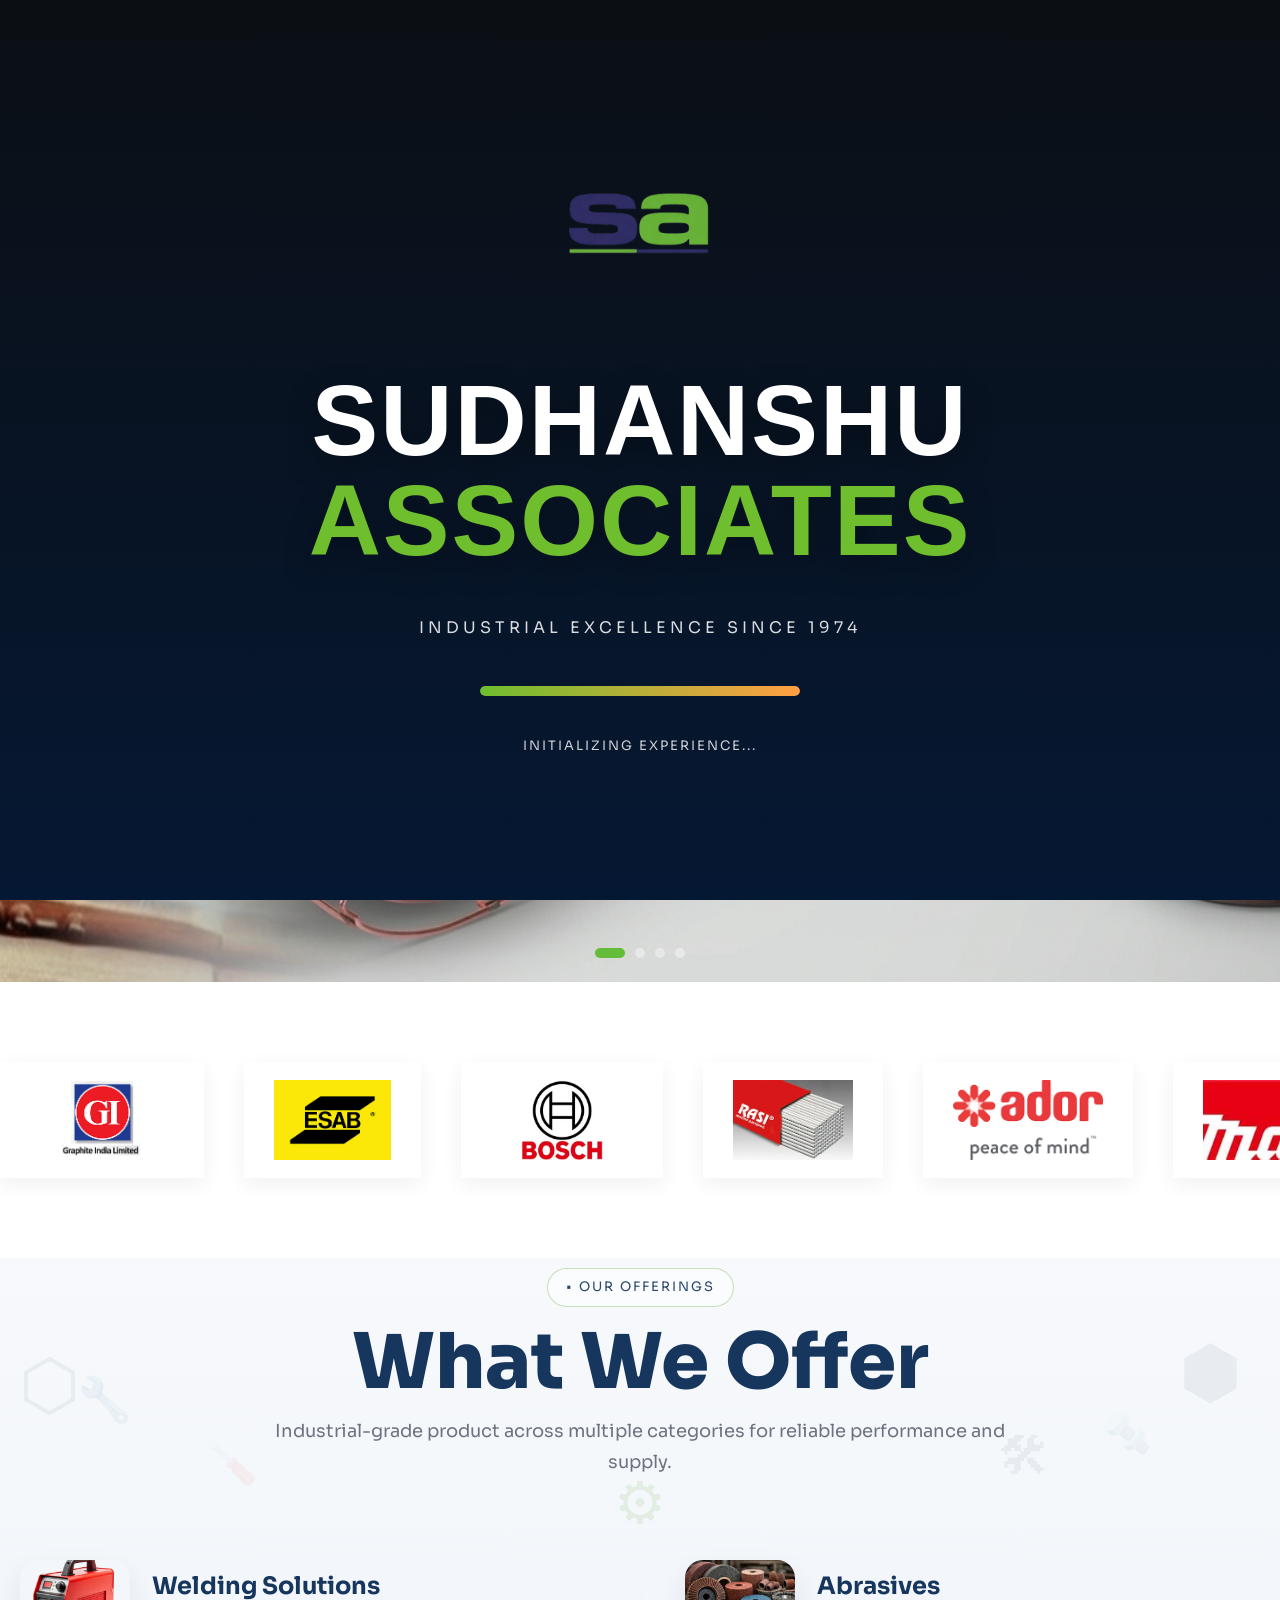
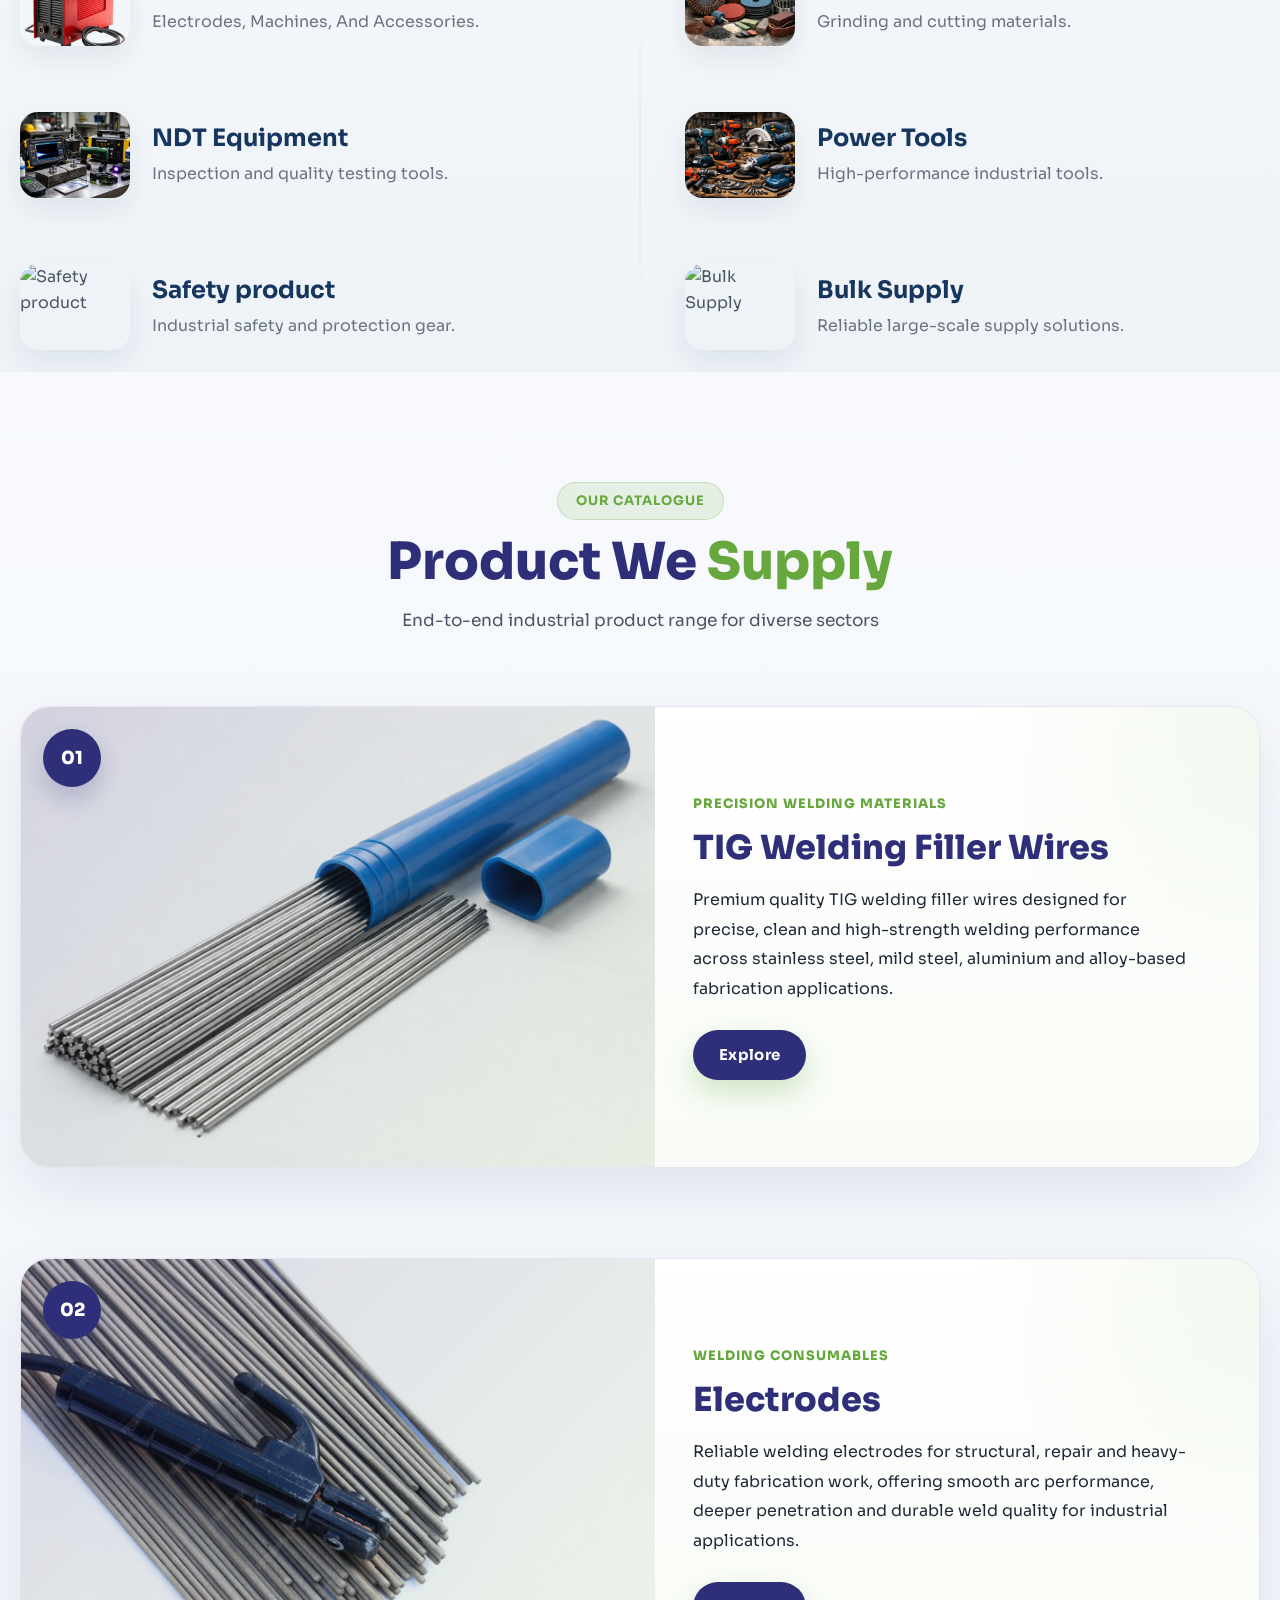
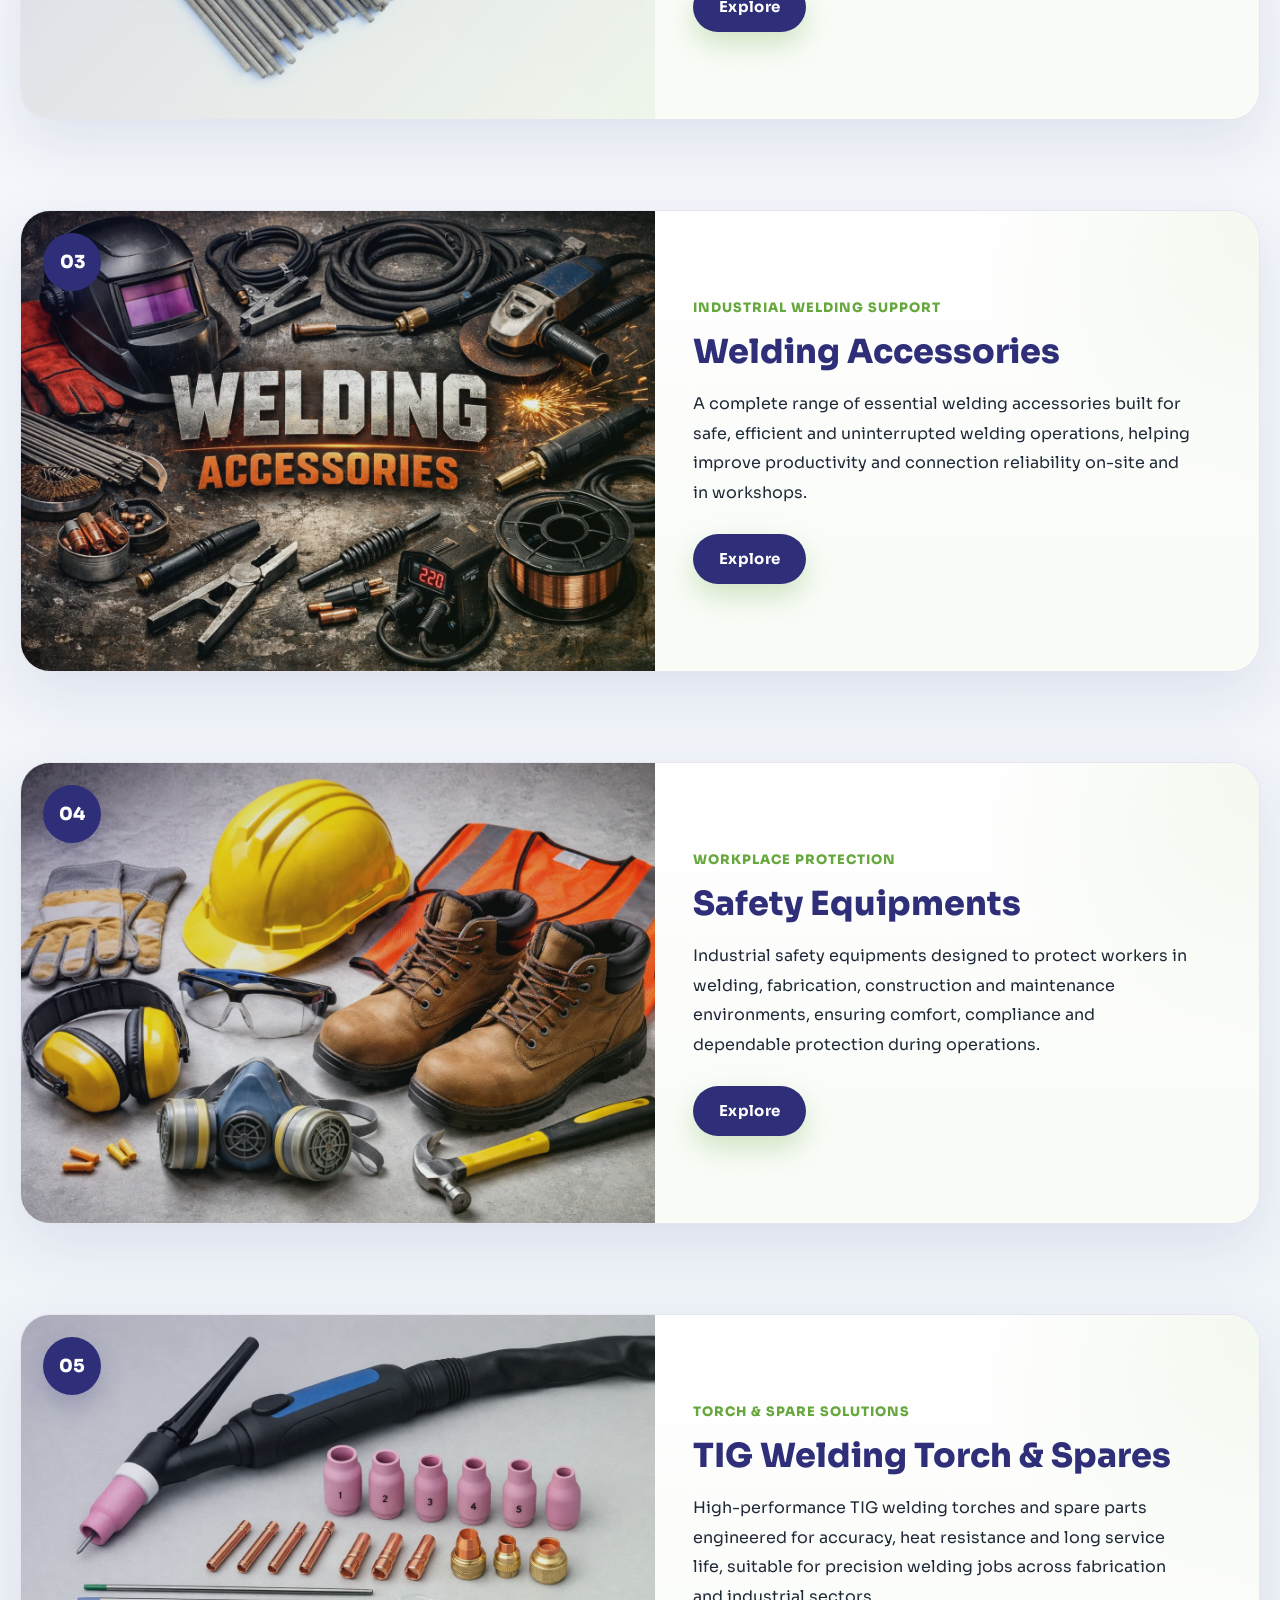
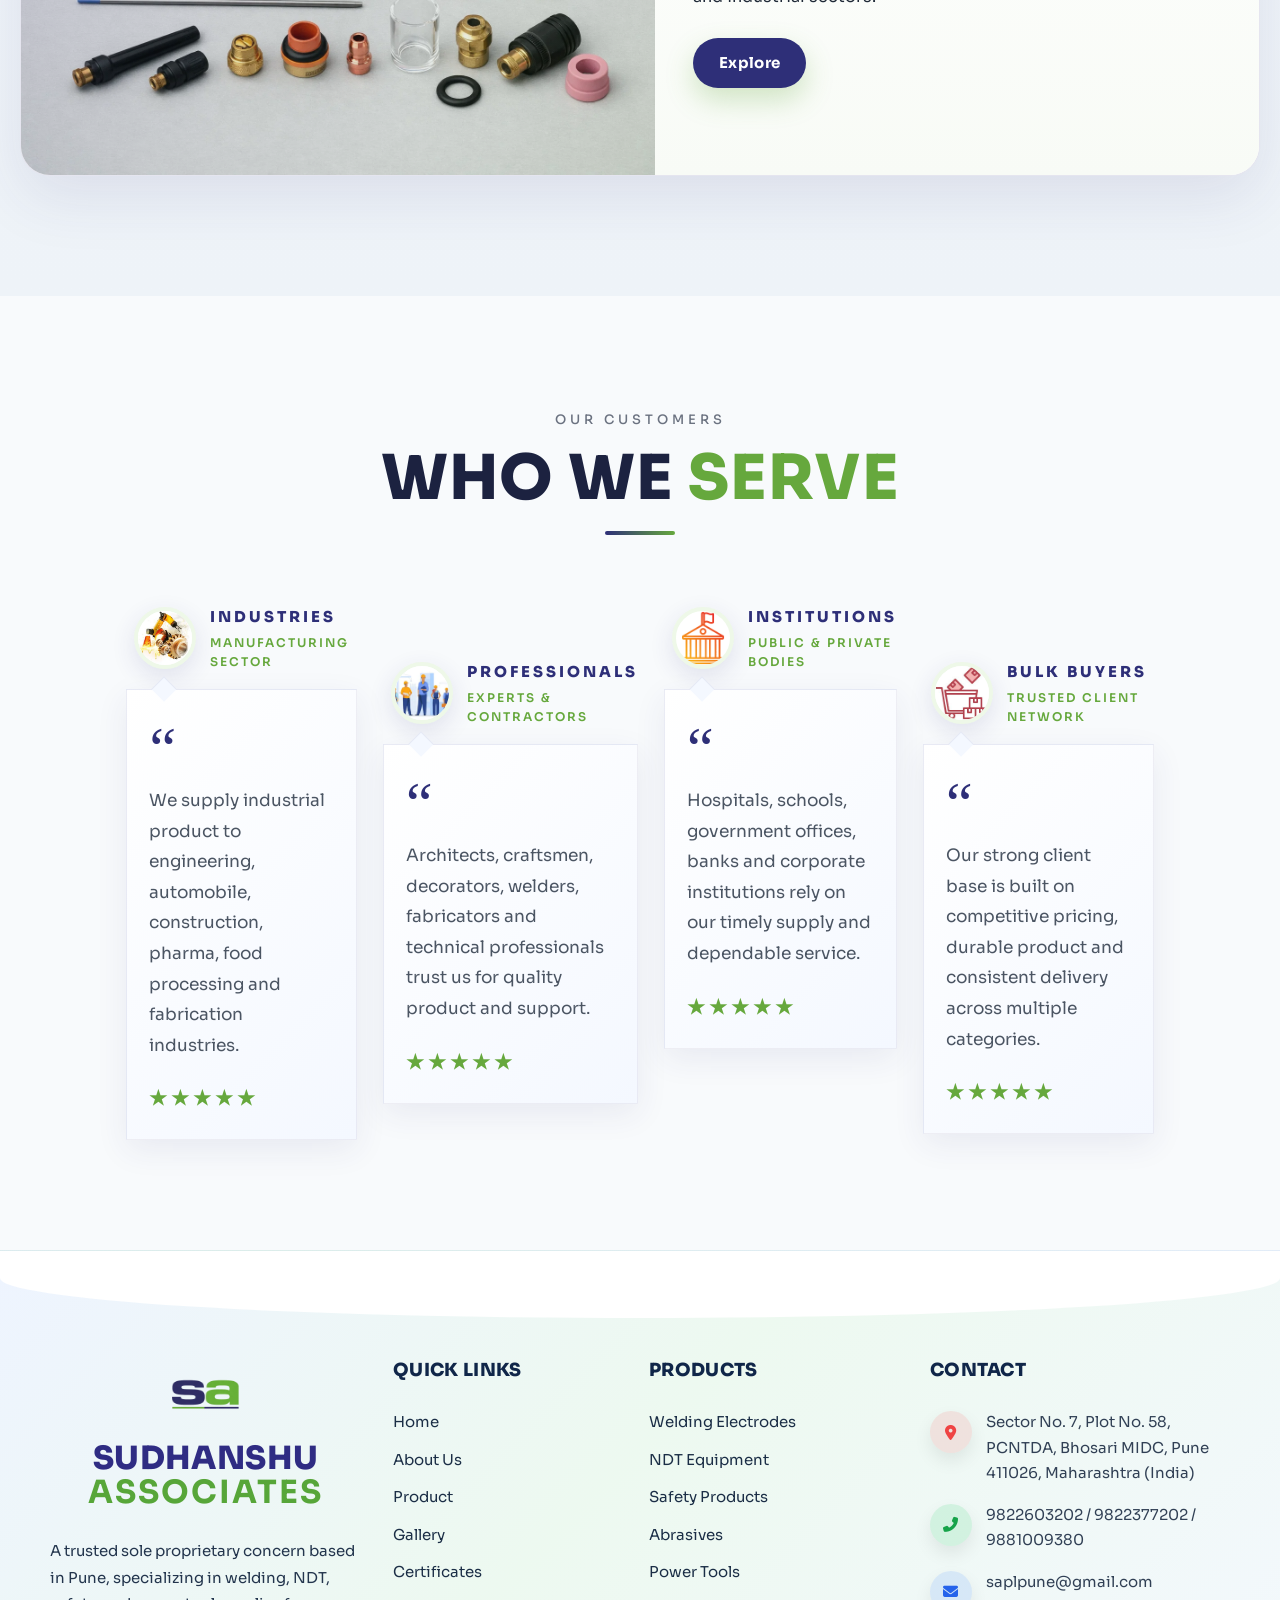
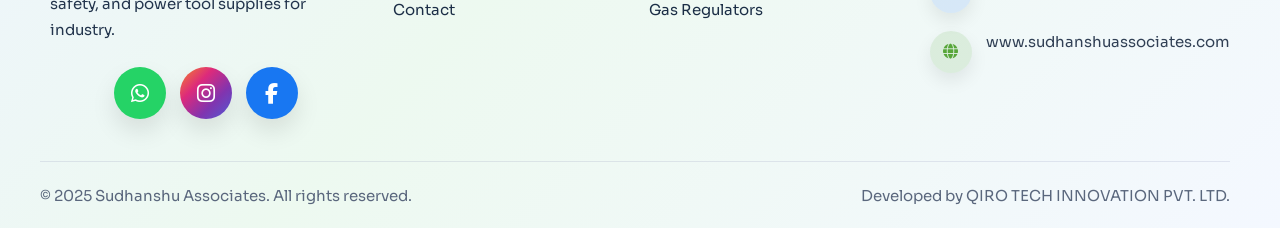
==== index.html @ d00ea1ec "update product page" ====
<!DOCTYPE html>
<html lang="en">

<head>
  <meta charset="UTF-8" />
  <meta name="viewport" content="width=device-width, initial-scale=1.0" />
  <title>Sudhanshu Associates – Industrial Excellence Since 1974</title>

  <!-- FAVICON -->
  <link rel="icon" type="image/png" href="img/new logo.png">
  <link rel="stylesheet" href="https://cdnjs.cloudflare.com/ajax/libs/font-awesome/6.5.0/css/all.min.css">
  <link rel="stylesheet" href="style.css" />
  <link rel="preconnect" href="https://fonts.googleapis.com" />
  <link
    href="https://fonts.googleapis.com/css2?family=Bebas+Neue&family=Outfit:wght@300;400;500;600;700;900&family=Playfair+Display:ital,wght@0,700;1,400&display=swap"
    rel="stylesheet" />
  <link
    href="https://fonts.googleapis.com/css2?family=Inter:wght@300;400;500;600;700&family=Sora:wght@400;600;700;800&display=swap"
    rel="stylesheet">
  <!-- AOS Animation -->
  <script src="https://cdnjs.cloudflare.com/ajax/libs/gsap/3.12.5/gsap.min.js"></script>
  <script src="https://cdnjs.cloudflare.com/ajax/libs/gsap/3.12.5/ScrollTrigger.min.js"></script>


  <link href="https://unpkg.com/aos@2.3.1/dist/aos.css" rel="stylesheet" />
  <!-- Three.js -->
  <script src="https://cdnjs.cloudflare.com/ajax/libs/three.js/r128/three.min.js"></script>
</head>

<body>
  <style>
    
    /* =========================
   FINAL MOBILE MENU FIX
========================= */
    .ps-mobile-overlay {
      display: none;
    }

    @media (max-width: 991px) {

      .ps-header {
        position: fixed !important;
        top: 0;
        left: 0;
        width: 100%;
        z-index: 10050 !important;
        background: rgba(255, 255, 255, 0.98) !important;
        backdrop-filter: blur(10px);
        -webkit-backdrop-filter: blur(10px);
      }

      .ps-header-inner {
        min-height: 72px;
        padding: 0 14px;
        display: flex;
        align-items: center;
        justify-content: space-between;
        position: relative;
        z-index: 10051;
      }

      .ps-logo-wrap,
      .ps-logo-box,
      .ps-logo-img,
      .ps-logo-text {
        position: relative;
        z-index: 10052 !important;
        opacity: 1 !important;
        visibility: visible !important;
      }

      .ps-logo-img {
        display: block !important;
        width: 54px;
        height: auto;
        object-fit: contain;
      }

      .ps-logo-title {
        color: #2E2F78 !important;
      }

      .ps-logo-sub {
        color: #66A83D !important;
      }

      .ps-menu-toggle {
        display: flex !important;
        width: 42px;
        height: 42px;
        padding: 0;
        border: none;
        background: transparent !important;
        align-items: center;
        justify-content: center;
        flex-direction: column;
        gap: 5px;
        cursor: pointer;
        z-index: 10053 !important;
      }

      .ps-menu-toggle span {
        display: block;
        width: 22px;
        height: 2.4px;
        border-radius: 999px;
        background: #1f2937 !important;
        transition: transform 0.3s ease, opacity 0.3s ease;
      }

      .ps-menu-toggle.active span:nth-child(1) {
        transform: translateY(7px) rotate(45deg);
      }

      .ps-menu-toggle.active span:nth-child(2) {
        opacity: 0;
      }

      .ps-menu-toggle.active span:nth-child(3) {
        transform: translateY(-7px) rotate(-45deg);
      }

      .ps-contact-btn {
        display: none !important;
      }

      .ps-mobile-overlay {
        display: block;
        position: fixed;
        top: 72px !important;
        left: 0;
        width: 100%;
        height: calc(100vh - 72px) !important;
        background: rgba(0, 0, 0, 0.18);
        opacity: 0;
        visibility: hidden;
        transition: 0.3s ease;
        z-index: 10039 !important;
      }

      .ps-mobile-overlay.active {
        opacity: 1;
        visibility: visible;
      }

      .ps-nav {
        position: fixed !important;
        top: 72px !important;
        left: 0;
        width: min(80vw, 320px) !important;
        height: calc(100vh - 72px) !important;
        background: #f3f3f3 !important;
        transform: translateX(-100%);
        transition: transform 0.35s ease;
        z-index: 10040 !important;
        overflow-y: auto;
        overflow-x: hidden;
        padding: 18px 22px 24px !important;
        border-top-right-radius: 24px;
        border-bottom-right-radius: 24px;
        box-shadow: 14px 0 35px rgba(0, 0, 0, 0.10);
      }

      .ps-nav.active {
        transform: translateX(0);
      }

      .ps-nav-list {
        display: flex !important;
        flex-direction: column !important;
        align-items: stretch;
        gap: 0;
        list-style: none;
        margin: 0 !important;
        padding: 0 !important;
        background: transparent !important;
        border: none !important;
        border-radius: 0 !important;
        box-shadow: none !important;
      }

      .ps-nav-list>li {
        width: 100%;
        border-bottom: 1px solid rgba(0, 0, 0, 0.07);
        background: transparent !important;
      }

      .ps-nav-list>li:last-child {
        border-bottom: none;
      }

      .ps-nav-link,
      .ps-dropdown-toggle,
      .ps-nav-link.active,
      .ps-nav-link:visited,
      .ps-nav-link:focus {
        width: 100%;
        display: flex !important;
        align-items: center;
        justify-content: space-between;
        padding: 18px 0 !important;
        text-decoration: none;
        color: #2E2F78 !important;
        font-weight: 700 !important;
        background: transparent !important;
        box-shadow: none !important;
        opacity: 1 !important;
        -webkit-text-fill-color: #2E2F78 !important;
      }

      .ps-nav-list li:first-child .ps-nav-link,
      .ps-nav-list li:first-child .ps-nav-link.active {
        color: #2E2F78 !important;
        -webkit-text-fill-color: #2E2F78 !important;
      }

      .ps-drop-caret,
      .ps-item-arrow {
        color: #2E2F78 !important;
      }

      .ps-dropdown-stage {
        display: none;
        position: static !important;
        width: 100% !important;
        max-width: 100% !important;
        transform: none !important;
        opacity: 1 !important;
        visibility: visible !important;
        pointer-events: auto !important;
        margin-top: 4px;
        padding: 0 !important;
        background: transparent !important;
        border: none !important;
        box-shadow: none !important;
      }

      .ps-dropdown.open .ps-dropdown-stage {
        display: block;
      }

      .ps-main-dropdown-box,
      .ps-sub-floating-box {
        width: 100% !important;
        max-width: 100% !important;
        border-radius: 14px;
        border: 1px solid rgba(0, 0, 0, 0.06);
        box-shadow: none !important;
        overflow: hidden;
        background: #ffffff !important;
      }

      .ps-main-products-scroll {
        max-height: 220px;
        overflow-y: auto;
      }

      .ps-main-product-item {
        width: 100%;
        display: flex;
        align-items: center;
        justify-content: space-between;
        text-align: left;
        border: none;
        border-bottom: 1px solid rgba(0, 0, 0, 0.06);
        background: #fff;
        color: #2E2F78;
        padding: 12px 14px;
        cursor: pointer;
      }

      .ps-submenu-panel {
        display: none;
      }

      .ps-submenu-panel.active {
        display: block;
      }

      .ps-submenu-panel a {
        display: block;
        padding: 11px 14px;
        text-decoration: none;
        border-bottom: 1px solid rgba(0, 0, 0, 0.05);
        background: #fff;
        color: #2E2F78 !important;
      }

      body.ps-menu-open {
        overflow: hidden;
      }

    
    }

    /* ==============================
   OUR CUSTOMERS / WHO WE SERVE
============================== */
    .clients-serve-section {
      padding: 110px 8%;
      background: #f8fafc;
      position: relative;
      overflow: hidden;
    }

    .clients-serve-section .container {
      max-width: 1300px;
      margin: 0 auto;
    }

    .clients-head {
      text-align: center;
      margin-bottom: 70px;
    }

    .clients-head .mini-title {
      display: inline-block;
      font-size: 13px;
      letter-spacing: 4px;
      text-transform: uppercase;
      color: #6b7280;
      margin-bottom: 14px;
      font-weight: 500;
    }

    .clients-head h2 {
      font-size: clamp(34px, 5vw, 62px);
      line-height: 1.1;
      font-weight: 800;
      color: #1c2240;
      margin: 0;
      text-transform: uppercase;
      letter-spacing: 1px;
    }

    .clients-head h2 span {
      color: #66A83D;
      /* logo green */
    }

    .clients-head .head-line {
      width: 70px;
      height: 4px;
      background: linear-gradient(90deg, #2E2F78, #66A83D);
      margin: 18px auto 0;
      border-radius: 10px;
    }

    .clients-grid {
      display: grid;
      grid-template-columns: repeat(4, 1fr);
      gap: 26px;
      align-items: start;
    }

    .client-box {
      position: relative;
    }

    .client-box.down {
      margin-top: 55px;
    }

    .client-top {
      display: flex;
      align-items: center;
      gap: 14px;
      margin-bottom: 18px;
      padding-left: 8px;
    }

    .client-avatar {
      width: 62px;
      height: 62px;
      border-radius: 50%;
      overflow: hidden;
      flex-shrink: 0;
      background: #ffffff;
      box-shadow: 0 8px 24px rgba(46, 47, 120, 0.12);
      border: 4px solid #eef8e8;
    }

    .client-avatar img {
      width: 100%;
      height: 100%;
      object-fit: cover;
    }

    .client-meta h4 {
      margin: 0;
      font-size: 15px;
      letter-spacing: 3px;
      color: #2E2F78;
      font-weight: 800;
    }

    .client-meta span {
      display: block;
      margin-top: 4px;
      font-size: 12px;
      letter-spacing: 2px;
      text-transform: uppercase;
      color: #66A83D;
      font-weight: 600;
    }

    .client-card {
      background: linear-gradient(135deg, #ffffff, #f4f8ff);
      border: 1px solid rgba(46, 47, 120, 0.08);
      padding: 28px 22px 24px;
      min-height: 250px;
      position: relative;
      transition: all 0.35s ease;
      box-shadow: 0 10px 30px rgba(46, 47, 120, 0.08);
    }

    .client-card::before {
      content: "";
      position: absolute;
      top: -10px;
      left: 28px;
      width: 18px;
      height: 18px;
      background: #f4f8ff;
      transform: rotate(45deg);
      border-left: 1px solid rgba(46, 47, 120, 0.08);
      border-top: 1px solid rgba(46, 47, 120, 0.08);
    }

    .client-card:hover {
      transform: translateY(-8px);
      box-shadow: 0 18px 40px rgba(46, 47, 120, 0.16);
      border-color: rgba(102, 168, 61, 0.22);
    }

    .quote-icon {
      font-size: 60px;
      line-height: 1;
      color: #2E2F78;
      font-family: Georgia, serif;
      margin-bottom: 8px;
    }

    .client-card p {
      font-size: 17px;
      line-height: 1.8;
      color: #4b5563;
      margin: 0 0 22px;
      font-weight: 400;
    }

    .client-stars {
      color: #66A83D;
      letter-spacing: 4px;
      font-size: 20px;
      font-weight: 700;
    }

    /* Responsive */
    @media (max-width: 1100px) {
      .clients-grid {
        grid-template-columns: repeat(2, 1fr);
      }

      .client-box.down {
        margin-top: 0;
      }
    }

    @media (max-width: 700px) {
      .clients-serve-section {
        padding: 80px 20px;
      }

      .clients-grid {
        grid-template-columns: 1fr;
        gap: 35px;
      }

      .clients-head {
        margin-bottom: 45px;
      }

      .client-card {
        min-height: auto;
      }

      .client-meta h4 {
        font-size: 14px;
        letter-spacing: 2px;
      }

      .client-card p {
        font-size: 15px;
        line-height: 1.7;
      }
    }

    /* =========================
   CERTIFICATE SECTION
========================= */
    .certificate-section {
      position: relative;
      padding: 110px 0;
      background:
        radial-gradient(circle at top left, rgba(232, 98, 10, 0.08), transparent 30%),
        linear-gradient(180deg, #f8fafc 0%, #edf2f7 100%);
      overflow: hidden;
    }

    .certificate-head {
      max-width: 860px;
      margin: 0 auto 54px;
      text-align: center;
    }

    .certificate-grid {
      display: grid;
      grid-template-columns: repeat(3, 1fr);
      gap: 28px;
    }

    .certificate-card {
      position: relative;
      background: #ffffff;
      border-radius: 28px;
      overflow: hidden;
      box-shadow: 0 18px 45px rgba(13, 27, 42, 0.08);
      border: 1px solid rgba(13, 27, 42, 0.06);
      transition: transform 0.45s ease, box-shadow 0.45s ease;
    }

    .certificate-card:hover {
      transform: translateY(-10px);
      box-shadow: 0 26px 60px rgba(13, 27, 42, 0.14);
    }

    .certificate-img-wrap {
      position: relative;
      height: 340px;
      overflow: hidden;
      background: #f4f4f4;
    }

    .certificate-img {
      width: 100%;
      height: 100%;
      object-fit: cover;
      display: block;
      transition: transform 0.6s ease;
    }

    .certificate-card:hover .certificate-img {
      transform: scale(1.06);
    }

    .certificate-overlay {
      position: absolute;
      inset: 0;
      background: linear-gradient(to top, rgba(13, 27, 42, 0.78), rgba(13, 27, 42, 0.18));
      display: flex;
      align-items: flex-end;
      justify-content: center;
      padding: 24px;
      opacity: 0;
      transition: opacity 0.4s ease;
    }

    .certificate-card:hover .certificate-overlay {
      opacity: 1;
    }

    .certificate-btn {
      display: inline-flex;
      align-items: center;
      justify-content: center;
      padding: 12px 22px;
      border-radius: 999px;
      background: linear-gradient(135deg, #66A83D, #f59d2a);
      color: #fff;
      text-decoration: none;
      font-weight: 600;
      font-size: 0.95rem;
      transition: transform 0.3s ease, box-shadow 0.3s ease;
      box-shadow: 0 12px 25px rgba(232, 98, 10, 0.24);
    }

    .certificate-btn:hover {
      transform: translateY(-2px);
      box-shadow: 0 18px 30px rgba(232, 98, 10, 0.30);
    }

    .certificate-content {
      padding: 26px 24px 28px;
    }

    .certificate-tag {
      display: inline-block;
      margin-bottom: 10px;
      font-size: 0.78rem;
      font-weight: 700;
      letter-spacing: 1.5px;
      text-transform: uppercase;
      color: #66A83D;
      background: rgba(232, 98, 10, 0.08);
      padding: 8px 12px;
      border-radius: 999px;
    }

    .certificate-content h3 {
      font-size: 1.35rem;
      line-height: 1.3;
      color: #0d1b2a;
      margin-bottom: 12px;
      font-family: var(--ff-head);
    }

    .certificate-content p {
      font-size: 0.98rem;
      line-height: 1.8;
      color: #5b6470;
      margin: 0;
    }

    /* Optional decorative glow */
    .certificate-section::before {
      content: "";
      position: absolute;
      width: 420px;
      height: 420px;
      right: -120px;
      top: -120px;
      border-radius: 50%;
      background: radial-gradient(circle, rgba(232, 98, 10, 0.14), transparent 70%);
      pointer-events: none;
    }

    /* Responsive */
    @media (max-width: 1100px) {
      .certificate-grid {
        grid-template-columns: repeat(2, 1fr);
      }
    }

    @media (max-width: 768px) {
      .certificate-section {
        padding: 85px 0;
      }

      .certificate-grid {
        grid-template-columns: 1fr;
        gap: 22px;
      }

      .certificate-img-wrap {
        height: 280px;
      }

      .certificate-content h3 {
        font-size: 1.2rem;
      }

      .certificate-content p {
        font-size: 0.92rem;
        line-height: 1.7;
      }
    }

    /* =========================
   product MEGA DROPDOWN
========================= */
    .nav-links {
      display: flex;
      align-items: center;
      gap: 28px;
      list-style: none;
      margin: 0;
      padding: 0;
    }

    .nav-links li {
      position: relative;
    }

    .nav-link {
      text-decoration: none;
      color: #0d1b2a;
      font-weight: 600;
      font-size: 16.8px;
      transition: color .3s ease;
    }

    .nav-link:hover {
      color: #66A83D;
    }

    .nav-item-dropdown {
      position: relative;
    }

    .dropdown-toggle {
      display: inline-flex;
      align-items: center;
      gap: 8px;
    }

    .dropdown-arrow {
      font-size: 12px;
      transition: transform .3s ease;
    }

    .nav-item-dropdown:hover .dropdown-arrow {
      transform: rotate(180deg);
    }

    .mega-dropdown {
      position: absolute;
      top: calc(100% + 18px);
      left: 50%;
      transform: translateX(-50%);
      width: 1180px;
      max-width: calc(100vw - 60px);
      background: #ffffff;
      border-radius: 26px;
      box-shadow: 0 25px 60px rgba(13, 27, 42, 0.14);
      border: 1px solid rgba(13, 27, 42, 0.08);
      padding: 28px 28px 24px;
      opacity: 0;
      visibility: hidden;
      pointer-events: none;
      transition: all .28s ease;
      z-index: 999;
    }

    .nav-item-dropdown:hover .mega-dropdown {
      opacity: 1;
      visibility: visible;
      pointer-events: auto;
      top: calc(100% + 12px);
    }

    .mega-dropdown-inner {
      display: grid;
      grid-template-columns: repeat(4, minmax(220px, 1fr));
      gap: 28px 34px;
    }

    .mega-col h4 {
      margin: 0 0 14px;
      font-size: 16px;
      line-height: 1.3;
      font-weight: 800;
    }

    .mega-col h4 a {
      color: #0d1b2a;
      text-decoration: none;
      transition: color .3s ease;
    }

    .mega-col h4 a:hover {
      color: #66A83D;
    }

    .mega-col ul {
      list-style: none;
      padding: 0;
      margin: 0;
    }

    .mega-col ul li {
      margin-bottom: 12px;
    }

    .mega-col ul li a {
      text-decoration: none;
      color: #425466;
      font-size: 15px;
      line-height: 1.5;
      transition: color .3s ease, padding-left .3s ease;
    }

    .mega-col ul li a:hover {
      color: #66A83D;
      padding-left: 4px;
    }

    .mega-col-cta {
      display: flex;
      align-items: center;
      justify-content: flex-start;
    }

    .mega-view-all-btn {
      display: inline-flex;
      align-items: center;
      justify-content: center;
      min-width: 220px;
      padding: 14px 22px;
      border-radius: 12px;
      border: 1px solid #0b9b8a;
      color: #0b9b8a;
      text-decoration: none;
      font-weight: 600;
      transition: all .3s ease;
    }

    .mega-view-all-btn:hover {
      background: #0b9b8a;
      color: #fff;
    }

    /* keep dropdown open while moving cursor */
    .nav-item-dropdown::after {
      content: "";
      position: absolute;
      left: 0;
      right: 0;
      top: 100%;
      height: 24px;
    }

    /* =========================
   MOBILE product DROPDOWN
========================= */
    .mobile-dropdown-item {
      width: 100%;
    }

    .mobile-dropdown-toggle {
      width: 100%;
      background: none;
      border: none;
      outline: none;
      color: #0d1b2a;
      font-size: 16px;
      font-weight: 600;
      text-align: left;
      padding: 14px 0;
      display: flex;
      align-items: center;
      justify-content: space-between;
      cursor: pointer;
    }

    .mobile-submenu {
      display: none;
      padding: 0 0 10px 14px;
      border-left: 2px solid rgba(232, 98, 10, 0.18);
      margin-bottom: 10px;
    }

    .mobile-submenu a {
      display: block;
      text-decoration: none;
      color: #425466;
      font-size: 14px;
      padding: 9px 0;
      line-height: 1.5;
    }

    .mobile-submenu a:hover {
      color: #66A83D;
    }

    .mobile-dropdown-item.active .mobile-submenu {
      display: block;
    }

    .mobile-dropdown-item.active .mobile-dropdown-toggle span {
      transform: rotate(180deg);
    }

    .mobile-dropdown-toggle span {
      transition: transform .3s ease;
    }

    /* =========================
   RESPONSIVE
========================= */
    @media (max-width: 1200px) {
      .mega-dropdown {
        width: 1000px;
      }

      .mega-dropdown-inner {
        grid-template-columns: repeat(3, minmax(220px, 1fr));
      }
    }

    @media (max-width: 991px) {
      .nav-item-dropdown .mega-dropdown {
        display: none;
      }
    }

    /* =========================
   SPLASH SCREEN
========================= */
    #splash {
      position: fixed;
      inset: 0;
      width: 100%;
      height: 100vh;
      overflow: hidden;
      z-index: 99999;
      display: flex;
      align-items: center;
      justify-content: center;
      background: #0b0f14;
    }

    /* Video Background */
    .splash-video {
      position: absolute;
      inset: 0;
      width: 100%;
      height: 100%;
      object-fit: cover;
      z-index: 1;
    }

    /* Dark Overlay */
    .splash-overlay {
      position: absolute;
      inset: 0;
      background: linear-gradient(135deg,
          rgba(7, 10, 15, 0.78),
          rgba(12, 18, 26, 0.68),
          rgba(232, 98, 10, 0.18));
      z-index: 2;
    }

    /* Canvas */
    #splash-canvas {
      position: absolute;
      inset: 0;
      width: 100%;
      height: 100%;
      z-index: 3;
      pointer-events: none;
    }

    /* Content */
    .splash-content {
      position: relative;
      z-index: 4;
      text-align: center;
      padding: 20px;
      max-width: 700px;
      width: 100%;
    }

    /* Logo Ring */
    .splash-logo-ring {
      position: relative;
      width: 180px;
      height: 180px;
      margin: 0 auto 24px;
      display: flex;
      align-items: center;
      justify-content: center;
    }

    .ring-svg {
      position: absolute;
      inset: 0;
      width: 100%;
      height: 100%;
      transform: rotate(-90deg);
    }

    .ring-track {
      fill: none;
      stroke: rgba(255, 255, 255, 0.18);
      stroke-width: 6;
    }

    .ring-progress {
      fill: none;
      stroke: #66A83D;
      stroke-width: 6;
      stroke-linecap: round;
      stroke-dasharray: 534;
      stroke-dashoffset: 534;
      animation: splashRing 3s linear forwards;
    }

    @keyframes splashRing {
      to {
        stroke-dashoffset: 0;
      }
    }

    .splash-logo-img {
      width: 95px;
      height: 95px;
      object-fit: contain;
      border-radius: 50%;
      background: rgba(255, 255, 255, 0.08);
      backdrop-filter: blur(8px);
      padding: 10px;
      box-shadow: 0 10px 30px rgba(0, 0, 0, 0.35);
    }

    /* Text */
    .splash-title {
      margin: 0;
      font-size: clamp(2rem, 5vw, 4.4rem);
      line-height: 1;
      font-weight: 900;
      letter-spacing: 2px;
      color: #2E2F78;
      text-shadow: 0 10px 30px rgba(0, 0, 0, 0.35);
    }

    .splash-title span {
      color: #66A83D;
    }

    .splash-sub {
      margin: 14px 0 24px;
      font-size: 1rem;
      letter-spacing: 3px;
      text-transform: uppercase;
      color: rgba(255, 255, 255, 0.85);
    }

    /* Loading Bar */
    .splash-bar {
      width: min(320px, 85%);
      height: 8px;
      margin: 0 auto 14px;
      background: rgba(255, 255, 255, 0.12);
      border-radius: 999px;
      overflow: hidden;
      backdrop-filter: blur(6px);
    }

    .splash-bar-fill {
      width: 0%;
      height: 100%;
      border-radius: 999px;
      background: linear-gradient(90deg, #66A83D, #ff9b50);
      animation: splashLoad 3s linear forwards;
    }

    @keyframes splashLoad {
      to {
        width: 100%;
      }
    }

    .splash-loading {
      margin: 0;
      font-size: 0.95rem;
      color: rgba(255, 255, 255, 0.8);
      letter-spacing: 1px;
    }

    /* Mobile */
    @media (max-width: 768px) {
      .splash-logo-ring {
        width: 150px;
        height: 150px;
      }

      .splash-logo-img {
        width: 78px;
        height: 78px;
      }

      .splash-sub {
        font-size: 0.84rem;
        letter-spacing: 2px;
      }
    }

    /* =========================
   product MEGA DROPDOWN
========================= */

    :root {
      --sa-brand: #1f3a5f;
      --sa-brand-light: #4f7cac;
      --sa-brand-dark: #0b1c2c;
      --sa-white: #ffffff;
      --sa-text: #0d1b2a;
      --sa-muted: #667085;
      --sa-border: rgba(13, 27, 42, 0.08);
      --sa-shadow: 0 22px 60px rgba(15, 23, 42, 0.12);
      --sa-shadow-soft: 0 12px 30px rgba(15, 23, 42, 0.07);
    }

    /* parent li */
    .sa-has-mega {
      position: relative;
    }

    /* nav link */
    .sa-nav-link-with-arrow {
      display: flex;
      align-items: center;
      gap: 6px;
      text-decoration: none;
      color: var(--sa-text);
      font-size: 1rem;
      font-weight: 600;
      padding: 30px 0;
      transition: color 0.3s ease;
    }

    .sa-nav-link-with-arrow:hover {
      color: var(--sa-brand);
    }

    .sa-arrow {
      font-size: 0.78rem;
      transition: transform 0.3s ease;
      line-height: 1;
    }

    /* mega menu box */
    /* =========================
   SIMPLE PRODUCT DROPDOWN
========================= */
    /* =========================
   PRODUCT DROPDOWN
========================= */
    /* =========================
   PRODUCT DROPDOWN SKETCH STYLE
========================= */
    .sa-has-product {
      position: relative;
    }

    .sa-nav-link-with-arrow {
      display: flex;
      align-items: center;
      gap: 8px;
    }

    .sa-arrow {
      transition: transform 0.3s ease;
    }

    /* wrapper */
    .sa-product-dropdown-wrap {
      position: absolute;
      top: 100%;
      left: 0;
      display: flex;
      align-items: flex-start;
      gap: 18px;
      padding-top: 0;
      opacity: 0;
      visibility: hidden;
      pointer-events: none;
      z-index: 999;
      transition: opacity 0.25s ease, visibility 0.25s ease;
    }

    /* hover open */
    .sa-has-product:hover .sa-product-dropdown-wrap,
    .sa-product-dropdown-wrap:hover {
      opacity: 1;
      visibility: visible;
      pointer-events: auto;
    }

    .sa-has-product:hover .sa-arrow {
      transform: rotate(180deg);
    }

    /* left tall box */
    .sa-main-product-box {
      width: 310px;
      max-height: 520px;
      overflow-y: auto;
      background: #ffffff;
      border: 1px solid rgba(13, 27, 42, 0.10);
      border-radius: 18px;
      box-shadow: 0 18px 45px rgba(15, 23, 42, 0.14);
      padding: 14px;
    }

    .sa-main-product-box::-webkit-scrollbar {
      width: 6px;
    }

    .sa-main-product-box::-webkit-scrollbar-thumb {
      background: rgba(31, 58, 95, 0.18);
      border-radius: 20px;
    }

    .sa-main-product-link {
      display: flex;
      align-items: center;
      justify-content: space-between;
      gap: 10px;
      text-decoration: none;
      width: 100%;
      padding: 13px 14px;
      margin-bottom: 8px;
      border-radius: 14px;
      border: 1px solid rgba(13, 27, 42, 0.06);
      background: #f8fafc;
      color: var(--sa-text);
      font-size: 0.95rem;
      font-weight: 700;
      line-height: 1.35;
      transition: all 0.25s ease;
    }

    .sa-main-product-link:last-child {
      margin-bottom: 0;
    }

    .sa-main-product-link:hover,
    .sa-main-product-link.active {
      background: #ffffff;
      border-color: rgba(31, 58, 95, 0.18);
      box-shadow: 0 10px 22px rgba(15, 23, 42, 0.06);
    }

    .sa-link-arrow {
      flex-shrink: 0;
      color: var(--sa-brand);
      font-size: 1rem;
    }

    /* right small box */
    .sa-sub-product-box {
      width: 255px;
      min-height: 180px;
      background: #ffffff;
      border: 1px solid rgba(13, 27, 42, 0.10);
      border-radius: 16px;
      box-shadow: 0 18px 45px rgba(15, 23, 42, 0.12);
      padding: 14px;
      margin-top: 14px;
    }

    .sa-submenu-panel {
      display: none;
      flex-direction: column;
      gap: 8px;
    }

    .sa-submenu-panel.active {
      display: flex;
    }

    .sa-submenu-panel a {
      text-decoration: none;
      padding: 11px 12px;
      border-radius: 12px;
      background: #f8fafc;
      border: 1px solid rgba(13, 27, 42, 0.06);
      color: var(--sa-text);
      font-size: 0.9rem;
      font-weight: 600;
      line-height: 1.35;
      transition: all 0.25s ease;
    }

    .sa-submenu-panel a:hover {
      background: #ffffff;
      border-color: rgba(31, 58, 95, 0.16);
      transform: translateX(2px);
    }

    /* =========================
   MOBILE
========================= */
    @media (max-width: 991px) {
      .sa-has-product {
        width: 100%;
      }

      .sa-nav-link-with-arrow {
        width: 100%;
        justify-content: space-between;
        padding: 14px 0;
      }

      .sa-product-dropdown-wrap {
        position: static;
        display: none;
        opacity: 1;
        visibility: visible;
        pointer-events: auto;
        gap: 12px;
        flex-direction: column;
        margin-top: 10px;
      }

      .sa-has-product.open .sa-product-dropdown-wrap {
        display: flex;
      }

      .sa-has-product:hover .sa-arrow {
        transform: none;
      }

      .sa-has-product.open .sa-arrow {
        transform: rotate(180deg);
      }

      .sa-main-product-box,
      .sa-sub-product-box {
        width: 100%;
        max-height: 280px;
        margin-top: 0;
        border-radius: 14px;
        box-shadow: none;
      }
    }

    @media (max-width: 640px) {
      .sa-main-product-link {
        font-size: 0.88rem;
        padding: 12px;
      }

      .sa-submenu-panel a {
        font-size: 0.84rem;
        padding: 10px 11px;
      }
    }

    /* CONTACT BUTTON STYLE UPDATE */
    .nav-cta {
      background: #1e3a8a;
      /* Blue background */
      color: #ffffff !important;
      /* White text */
      padding: 10px 24px;
      /* same size ठेवण्यासाठी */
      border-radius: 30px;
      font-weight: 600;
      text-decoration: none;
      transition: all 0.3s ease;
    }

    /* Hover effect */
    .nav-cta:hover {
      background: #0f2a6b;
      /* Dark blue on hover */
      color: #ffffff;
    }


/* =========================================================
   HERO SLIDER
========================================================= */

/* =========================================================
   HERO SLIDER
========================================================= */

.hero-slider{
  position: relative;
  width: 100%;
  height: 100vh;
  overflow: hidden;
  background: #000;
}

.hero-slides{
  position: relative;
  width: 100%;
  height: 100%;
}

.hero-slide{
  position: absolute;
  inset: 0;
  width: 100%;
  height: 100%;
  opacity: 0;
  visibility: hidden;
  transition: opacity .7s ease;
  z-index: 1;
}

.hero-slide.active{
  opacity: 1;
  visibility: visible;
  z-index: 2;
}

/* =========================================================
   COMMON IMAGE
========================================================= */

.hero-slide img{
  width: 100%;
  height: 100%;
  display: block;
}

/* =========================================================
   DESKTOP IMAGE
========================================================= */

.desktop-banner{
  position: absolute;
  inset: 0;
  object-fit: cover;
  object-position: center;
  display: block;
}

/* =========================================================
   MOBILE IMAGE
========================================================= */

.mobile-banner{
  display: none;
}

/* =========================================================
   OVERLAY
========================================================= */

.hero-slide-overlay{
  position: absolute;
  inset: 0;
  background: linear-gradient(
    to bottom,
    rgba(0,0,0,0.08),
    rgba(0,0,0,0.03)
  );
  z-index: 2;
}

/* =========================================================
   DOTS
========================================================= */

.hero-slider-dots{
  position: absolute;
  left: 50%;
  bottom: 24px;
  transform: translateX(-50%);
  display: flex;
  gap: 10px;
  z-index: 10;
}

.hero-dot{
  width: 10px;
  height: 10px;
  border: none;
  border-radius: 50%;
  background: rgba(255,255,255,0.4);
  cursor: pointer;
  transition: .3s;
}

.hero-dot.active{
  width: 30px;
  border-radius: 999px;
  background: #65bc38;
}

/* =========================================================
   LAPTOP
========================================================= */

@media (max-width: 1200px){

  .hero-slider{
    height: 92vh;
  }

}

/* =========================================================
   TABLET + MOBILE
========================================================= */

@media (max-width: 991px){

  .hero-slider{
    height: 100vh;
  }

  .hero-slide{
    position: absolute;
    inset: 0;
    width: 100%;
    height: 100%;
  }

  /* HIDE DESKTOP */
  .desktop-banner{
    display: none;
  }

  /* SHOW MOBILE */
  .mobile-banner{
    display: block;
    position: absolute;
    inset: 0;

    width: 100%;
    height: 100%;

    object-fit: cover;
    object-position: center top;
  }

  .hero-slide-overlay{
    display: none;
  }

  .hero-slider-dots{
    bottom: 100px;
  }

}

/* =========================================================
   MOBILE
========================================================= */

@media (max-width: 767px){

  .hero-slider{
    height: 100svh;
  }

  .mobile-banner{
    object-fit: cover;
    object-position: center top;
  }

}

/* =========================================================
   SMALL MOBILE
========================================================= */

@media (max-width: 480px){

  .hero-dot{
    width: 8px;
    height: 8px;
  }

  .hero-dot.active{
    width: 22px;
  }

}

/* =========================
   PRODUCT SECTION
========================= */
    .product-section {
      padding: 100px 20px;
      background: #f5f6f2;
    }

    .product-shell {
      max-width: 1400px;
      margin: 0 auto;
    }

    .section-header {
      text-align: center;
      margin-bottom: 50px;
    }

    .section-eyebrow {
      font-size: 14px;
      font-weight: 700;
      letter-spacing: 2px;
      text-transform: uppercase;
      color: #65bc38;
      margin-bottom: 12px;
    }

    .section-heading {
      font-size: clamp(34px, 5vw, 58px);
      line-height: 1.05;
      color: #1b2430;
      margin: 0 0 14px;
    }

    .section-heading em {
      color: #65bc38;
      font-style: normal;
    }

    .section-sub {
      font-size: 18px;
      color: #5c6675;
      margin: 0;
    }

    .stack-product {
      display: flex;
      flex-direction: column;
      gap: 30px;
    }

    .product-stack-card {
      display: grid;
      grid-template-columns: 1.05fr 1fr;
      align-items: center;
      gap: 48px;
      background: #ffffff;
      border-radius: 34px;
      padding: 30px;
      box-shadow: 0 10px 40px rgba(0, 0, 0, 0.06);
      position: sticky;
      top: 110px;
    }

    /* zig-zag */
    .product-stack-card:nth-child(even) .psc-media {
      order: 2;
    }

    .product-stack-card:nth-child(even) .psc-content {
      order: 1;
    }

    /* image side */
    .psc-media {
      position: relative;
      min-height: 430px;
      border-radius: 28px;
      overflow: hidden;
      background: #3b7ced;
    }

    .psc-image {
      width: 100%;
      height: 100%;
      display: block;
      object-fit: cover;
      object-position: center;
    }

    .psc-overlay {
      position: absolute;
      inset: 0;
      background: linear-gradient(to top, rgba(0, 0, 0, 0.10), rgba(0, 0, 0, 0.02));
      pointer-events: none;
    }

    .psc-badge {
      position: absolute;
      top: 22px;
      left: 22px;
      width: 50px;
      height: 50px;
      border-radius: 50%;
      background: rgba(255, 255, 255, 0.96);
      color: #1f2c3b;
      display: flex;
      align-items: center;
      justify-content: center;
      font-weight: 800;
      font-size: 15px;
      z-index: 2;
    }

    /* text side */
    .psc-content {
      display: flex;
      flex-direction: column;
      justify-content: center;
    }

    .psc-kicker {
      display: inline-block;
      margin-bottom: 14px;
      font-size: 14px;
      font-weight: 800;
      letter-spacing: 2px;
      text-transform: uppercase;
      color: #65bc38;
    }

    .psc-content h3 {
      font-size: clamp(30px, 3vw, 46px);
      line-height: 1.08;
      color: #17212b;
      margin: 0 0 16px;
    }

    .psc-content p {
      font-size: 17px;
      line-height: 1.8;
      color: #536071;
      margin: 0 0 22px;
      max-width: 95%;
    }

    .psc-tags {
      list-style: none;
      display: flex;
      flex-wrap: wrap;
      gap: 10px;
      margin: 0;
      padding: 0;
    }

    .psc-tags li {
      padding: 10px 14px;
      border-radius: 999px;
      background: #eef4e8;
      color: #223042;
      font-size: 13px;
      font-weight: 700;
      border: 1px solid rgba(101, 188, 56, 0.14);
    }

    /* tablet */
    @media (max-width: 991px) {
      .product-stack-card {
        grid-template-columns: 1fr;
        gap: 24px;
        padding: 24px;
        top: 90px;
      }

      .product-stack-card:nth-child(even) .psc-media,
      .product-stack-card:nth-child(even) .psc-content {
        order: unset;
      }

      .psc-media {
        min-height: 340px;
      }

      .psc-content p {
        max-width: 100%;
      }
    }

    /* mobile */
    @media (max-width: 575px) {
      .product-section {
        padding: 72px 14px;
      }

      .section-header {
        margin-bottom: 32px;
      }

      .section-sub {
        font-size: 15px;
      }

      .stack-product {
        gap: 18px;
      }

      .product-stack-card {
        padding: 16px;
        border-radius: 24px;
        gap: 18px;
        top: 72px;
      }

      .psc-media {
        min-height: 240px;
        border-radius: 18px;
      }

      .psc-badge {
        top: 14px;
        left: 14px;
        width: 42px;
        height: 42px;
        font-size: 13px;
      }

      .psc-kicker {
        font-size: 11px;
        letter-spacing: 1.5px;
        margin-bottom: 10px;
      }

      .psc-content h3 {
        font-size: 26px;
        margin-bottom: 12px;
      }

      .psc-content p {
        font-size: 14px;
        line-height: 1.65;
        margin-bottom: 16px;
      }

      .psc-tags {
        gap: 8px;
      }

      .psc-tags li {
        font-size: 12px;
        padding: 8px 12px;
      }
    }

    /* tablet */
    @media (max-width: 991px) {
      .product-stack-card {
        grid-template-columns: 1fr;
        gap: 22px;
        top: 90px;
      }

      .product-stack-card:nth-child(even) .psc-media,
      .product-stack-card:nth-child(even) .psc-content {
        order: unset;
      }

      .psc-media {
        min-height: 340px;
      }

      .psc-content {
        padding: 0;
      }
    }

    /* mobile */
    @media (max-width: 575px) {
      .stack-product {
        gap: 22px;
      }

      .product-stack-card {
        padding: 16px;
        border-radius: 22px;
        top: 74px;
      }

      .psc-media {
        min-height: 240px;
        border-radius: 18px;
      }

      .psc-badge {
        width: 44px;
        height: 44px;
        font-size: 13px;
        top: 14px;
        left: 14px;
      }

      .psc-kicker {
        font-size: 11px;
        margin-bottom: 10px;
      }

      .psc-content h3 {
        font-size: 26px;
        line-height: 1.12;
      }

      .psc-content p {
        font-size: 14px;
        line-height: 1.65;
      }

      .psc-tags {
        gap: 8px;
      }

      .psc-tags li {
        font-size: 12px;
        padding: 8px 12px;
      }
    }

    .psc-content h3 {
      color: #ffffff;
    }

    .psc-content p {
      color: rgba(255, 255, 255, 0.95);
    }

    .psc-tags li {
      color: #ffffff;
    }

    .psc-content {
      background: rgba(10, 15, 25, 0.75);
      backdrop-filter: blur(10px);
      border-radius: 20px;
      padding: 24px;
    }

    .psc-explore-btn {
      display: inline-flex;
      align-items: center;
      justify-content: center;
      margin-top: 18px;
      padding: 12px 22px;
      background: #fff;
      color: #fff;
      text-decoration: none;
      font-size: 14px;
      font-weight: 600;
      border-radius: 999px;
      transition: all 0.3s ease;
      box-shadow: 0 10px 24px rgba(13, 110, 253, 0.22);
    }

    .psc-explore-btn:hover {
      background: #084298;
      transform: translateY(-2px);
      color: #fff;
    }

    /* =========================================================
   FINAL PRODUCT STACK SECTION CSS
   Normal Layout + Stack Animation
========================================================= */

    .sa-product-section {
      padding: 110px 20px 120px;
      background: linear-gradient(180deg, #f7f9fc 0%, #eef3f8 100%);
      overflow: visible;
    }

    .sa-product-shell {
      width: 100%;
      max-width: 100%;
      margin: 0 auto;
    }

    .sa-product-header {
      text-align: center;
      margin-bottom: 70px;
    }

    .sa-product-eyebrow {
      display: inline-block;
      margin-bottom: 14px;
      padding: 8px 18px;
      background: rgba(102, 168, 61, 0.12);
      color: #66A83D;
      border: 1px solid rgba(102, 168, 61, 0.24);
      border-radius: 999px;
      font-size: 13px;
      font-weight: 700;
      letter-spacing: 1px;
      text-transform: uppercase;
    }

    .sa-product-heading {
      margin: 0;
      font-size: clamp(2rem, 4vw, 3.5rem);
      line-height: 1.1;
      font-weight: 800;
      color: #2E2F78;
    }

    .sa-product-heading em {
      color: #66A83D;
      font-style: normal;
    }

    .sa-product-sub {
      max-width: 760px;
      margin: 16px auto 0;
      font-size: 17px;
      line-height: 1.7;
      color: #4b5563;
    }

    /* STACK WRAPPER */
    .sa-product-stack {
      position: relative;
      overflow: visible;
    }

    /* STACK CARD */
    .sa-product-card {
      position: sticky;
      top: 110px;
      display: grid;
      grid-template-columns: 1.05fr 1fr;
      /* same layout for all cards */
      align-items: stretch;
      width: 100%;
      max-width: 100%;
      min-height: 460px;
      margin: 0 auto 90px;
      border-radius: 30px;
      overflow: hidden;
      background: #ffffff;
      border: 1px solid rgba(46, 47, 120, 0.12);
      box-shadow: 0 22px 60px rgba(46, 47, 120, 0.10);
      transform-origin: center top;
      transition: transform 0.35s ease, box-shadow 0.35s ease;
      will-change: transform;
    }

    .sa-product-card:last-child {
      margin-bottom: 0;
    }

    /* stack order */
    .sa-product-card:nth-child(1) {
      z-index: 1;
    }

    .sa-product-card:nth-child(2) {
      z-index: 2;
    }

    .sa-product-card:nth-child(3) {
      z-index: 3;
    }

    .sa-product-card:nth-child(4) {
      z-index: 4;
    }

    .sa-product-card:nth-child(5) {
      z-index: 5;
    }

    .sa-product-card:nth-child(6) {
      z-index: 6;
    }

    /* MEDIA */
    .sa-product-media {
      position: relative;
      min-height: 460px;
      height: 100%;
      overflow: hidden;
      background: #dfe7f2;
    }

    .sa-product-image {
      width: 100%;
      height: 100%;
      object-fit: cover;
      /* image proper fit */
      object-position: center;
      /* image proper center */
      display: block;
      transition: transform 0.7s ease;
    }

    .sa-product-card:hover .sa-product-image {
      transform: scale(1.04);
    }

    .sa-product-overlay {
      position: absolute;
      inset: 0;
      background: linear-gradient(135deg,
          rgba(46, 47, 120, 0.18) 0%,
          rgba(102, 168, 61, 0.10) 100%);
      pointer-events: none;
    }

    .sa-product-badge {
      position: absolute;
      top: 22px;
      left: 22px;
      width: 58px;
      height: 58px;
      border-radius: 50%;
      background: #2E2F78;
      color: #fff;
      display: flex;
      align-items: center;
      justify-content: center;
      font-size: 18px;
      font-weight: 800;
      box-shadow: 0 12px 25px rgba(46, 47, 120, 0.22);
      z-index: 2;
    }

    /* CONTENT */
    .sa-product-content {
      padding: 42px 38px;
      display: flex;
      flex-direction: column;
      justify-content: center;
      background:
        radial-gradient(circle at top right, rgba(102, 168, 61, 0.08), transparent 38%),
        linear-gradient(180deg, #ffffff 0%, #f8fbf6 100%);
    }

    .sa-product-kicker {
      display: inline-block;
      margin-bottom: 14px;
      color: #66A83D;
      font-size: 13px;
      font-weight: 800;
      letter-spacing: 1px;
      text-transform: uppercase;
    }

    .sa-product-content h3 {
      margin: 0 0 16px;
      font-size: clamp(1.7rem, 2.6vw, 2.35rem);
      line-height: 1.2;
      color: #2E2F78;
      font-weight: 800;
    }

    .sa-product-content p {
      margin: 0;
      max-width: 95%;
      font-size: 16px;
      line-height: 1.85;
      color: #1f2937;
    }

    .sa-product-btn {
      display: inline-flex;
      align-items: center;
      justify-content: center;
      width: fit-content;
      margin-top: 26px;
      padding: 13px 26px;
      border-radius: 999px;
      background: #2E2F78;
      color: #ffffff;
      text-decoration: none;
      font-size: 15px;
      font-weight: 700;
      letter-spacing: 0.3px;
      transition: all 0.3s ease;
      box-shadow: 0 12px 28px rgba(102, 168, 61, 0.28);
    }

    .sa-product-btn:hover {
      background: #66A83D;
      color: #ffffff;
      transform: translateY(-2px);
      box-shadow: 0 16px 32px rgba(46, 47, 120, 0.24);
    }

    /* TABLET */
    @media (max-width: 991px) {
      .sa-product-section {
        padding: 90px 18px 90px;
      }

      .sa-product-header {
        margin-bottom: 48px;
      }

      .sa-product-card {
        position: relative;
        top: auto;
        grid-template-columns: 1fr;
        min-height: auto;
        margin-bottom: 28px;
        transform: none !important;
      }

      .sa-product-media {
        min-height: 320px;
      }

      .sa-product-content {
        padding: 30px 24px;
      }

      .sa-product-content p {
        max-width: 100%;
      }
    }

    /* MOBILE */
    @media (max-width: 575px) {
      .sa-product-section {
        padding: 80px 14px 90px;
      }

      .sa-product-header {
        margin-bottom: 42px;
      }

      .sa-product-sub {
        font-size: 15px;
        line-height: 1.7;
      }

      .sa-product-media {
        min-height: 240px;
      }

      .sa-product-badge {
        width: 46px;
        height: 46px;
        font-size: 15px;
        top: 16px;
        left: 16px;
      }

      .sa-product-content {
        padding: 24px 18px;
      }

      .sa-product-content h3 {
        font-size: 1.45rem;
      }

      .sa-product-content p {
        font-size: 14px;
        line-height: 1.75;
      }

      .sa-product-btn {
        width: 100%;
        text-align: center;
      }
    }

    .whatsapp-float {
      position: fixed;
      bottom: 25px;
      right: 25px;
      width: 58px;
      height: 58px;
      background: #25D366;
      color: #fff;
      border-radius: 50%;
      display: flex;
      align-items: center;
      justify-content: center;
      font-size: 26px;
      z-index: 9999;
      box-shadow: 0 10px 25px rgba(0, 0, 0, 0.25);
      transition: all 0.3s ease;
    }

    .whatsapp-float:hover {
      transform: scale(1.1);
      background: #1ebe5d;
    }

    /* ═══════════════════════════════════════
   SPLASH SCREEN
═══════════════════════════════════════ */
    #splash {
      position: fixed;
      inset: 0;
      width: 100%;
      height: 100vh;
      overflow: hidden;
      z-index: 99999;
      display: flex;
      align-items: center;
      justify-content: center;
    }

    /* VIDEO */
    .splash-video {
      position: absolute;
      inset: 0;
      width: 100%;
      height: 100%;
      object-fit: cover;
    }

    /* OVERLAY */
    .splash-overlay {
      position: absolute;
      inset: 0;
      background:
        linear-gradient(180Deg, rgba(255, 255, 255, 0), rgb(5, 24, 51));
    }

    /* CONTENT */
    .splash-content {
      position: relative;
      z-index: 2;
      text-align: center;
      width: 90%;
    }

    /* LOGO */
    .splash-top-logo {
      margin-bottom: 40px;
  
    }

    .splash-top-logo img {
      width: clamp(250px, 18vw, 400px);
      /* 🔥 responsive large size */
      height: auto;
      display: block;
      margin: 0 auto;
    }

    /* TITLE */
    .splash-title {
      margin: 0;
      font-size: clamp(48px, 8vw, 100px);
      font-weight: 900;
      color: #fff;
      text-transform: uppercase;
      line-height: 1;
    }

    .splash-title span {
      color: #6fbe2e;
    }

    /* SUBTITLE */
    .splash-sub {
      margin: 25px 0;
      font-size: 16px;
      letter-spacing: 4px;
      color: rgba(255, 255, 255, 0.85);
    }

    /* BAR */
    .splash-bar {
      width: 320px;
      height: 10px;
      margin: 0 auto 20px;
      background: rgba(255, 255, 255, 0.2);
      border-radius: 50px;
      overflow: hidden;
    }

    .splash-bar-fill {
      width: 0%;
      height: 100%;
      background: linear-gradient(90deg, #6fbe2e, #ff9f43);
      animation: load 3.5s ease forwards;
    }

    /* TEXT */
    .splash-loading {
      font-size: 13px;
      letter-spacing: 2px;
      color: rgba(255, 255, 255, 0.8);
    }

    /* ANIMATION */
    @keyframes load {
      to {
        width: 100%;
      }
    }

    /* HIDE */
    #splash.hide {
      opacity: 0;
      visibility: hidden;
      transition: 0.8s ease;
    }
  </style>
  <div id="splash">

    <!-- Background Video -->
    <video class="splash-video" autoplay muted loop playsinline>
      <source src="img/Sudhanshu_bg.mp4" type="video/mp4">
    </video>

    <!-- Overlay -->
     <div class="splash-overlay"></div> 

    <!-- Content -->
    <div class="splash-content">

      <!-- Logo -->
      <div class="splash-top-logo">
        <img src="img/logobg.png" alt="Logo">
      </div>

      <!-- Title -->
      <h1 class="splash-title">
        SUDHANSHU <br>
        <span>ASSOCIATES</span>
      </h1>

      <!-- Subtitle -->
      <p class="splash-sub">INDUSTRIAL EXCELLENCE SINCE 1974</p>

      <!-- Progress -->
      <div class="splash-bar">
        <div class="splash-bar-fill"></div>
      </div>

      <p class="splash-loading">INITIALIZING EXPERIENCE...</p>

    </div>
  </div>

  <!-- ═══════════════════════════════════════
     NAVBAR
═══════════════════════════════════════ -->
  <!-- =========================
     NEW PREMIUM HEADER
========================= -->
  <header class="ps-header">
    <div class="ps-header-inner">

      <!-- Logo -->
      <!-- <a href="index.html" class="ps-logo-wrap">
        <div class="ps-logo-box">
          <img src="img/logobg.png" alt="Sudhanshu Associates Logo" class="ps-logo-img">
        </div>

        <div class="ps-logo-text">
          <span class="ps-logo-title">SUDHANSHU </span>
          <span class="ps-logo-sub">ASSOCIATES</span>
        </div>
      </a> -->

          <!-- LOGO -->
    <a href="index.html" class="ps-logo-wrap">
      <div class="ps-logo-vertical">
        <img src="img/logobg.png" class="ps-logo-big">
        <div class="ps-logo-text-new">SUDHANSHU <span>ASSOCIATES</span></div>
      </div>
    </a>

      <!-- Menu Toggle -->
      <button class="ps-menu-toggle" id="psMenuToggle" type="button" aria-label="Open Menu">
        <span></span>
        <span></span>
        <span></span>
      </button>

      <!-- Nav -->
      <nav class="ps-nav" id="psNav">
        <ul class="ps-nav-list">
          <li><a href="index.html" class="ps-nav-link active">Home</a></li>
          <li><a href="about.html" class="ps-nav-link">About</a></li>
          <li class="ps-dropdown ps-dropdown-mega" id="psProductsDropdown">
            <a href="product.html" class="ps-nav-link ps-dropdown-toggle" id="psProductsToggle">
              Product <span class="ps-drop-caret">▼</span>
            </a>

            <div class="ps-dropdown-stage">

              <!-- LEFT MAIN PRODUCTS -->
              <div class="ps-main-dropdown-box">
                <div class="ps-main-products-scroll">

                  <button class="ps-main-product-item active" data-target="ps-submenu-1" type="button">
                    <span>TIG Welding Filler Wires</span>
                    <span class="ps-item-arrow">›</span>
                  </button>

                  <button class="ps-main-product-item" data-target="ps-submenu-2" type="button">
                    <span>Electrodes</span>
                    <span class="ps-item-arrow">›</span>
                  </button>

                  <button class="ps-main-product-item" data-target="ps-submenu-3" type="button">
                    <span>Welding Accessories</span>
                    <span class="ps-item-arrow">›</span>
                  </button>

                  <button class="ps-main-product-item" data-target="ps-submenu-4" type="button">
                    <span>Safety Equipments</span>
                    <span class="ps-item-arrow">›</span>
                  </button>

                  <button class="ps-main-product-item" data-target="ps-submenu-5" type="button">
                    <span>TIG Welding Torch &amp; Spares</span>
                    <span class="ps-item-arrow">›</span>
                  </button>

                  <button class="ps-main-product-item" data-target="ps-submenu-6" type="button">
                    <span>CO2 Welding Torch &amp; Spares</span>
                    <span class="ps-item-arrow">›</span>
                  </button>

                  <button class="ps-main-product-item" data-target="ps-submenu-7" type="button">
                    <span>Gas Cutting &amp; Brazing</span>
                    <span class="ps-item-arrow">›</span>
                  </button>

                  <button class="ps-main-product-item" data-target="ps-submenu-8" type="button">
                    <span>DP Testing Materials</span>
                    <span class="ps-item-arrow">›</span>
                  </button>

                  <button class="ps-main-product-item" data-target="ps-submenu-9" type="button">
                    <span>Pressure Regulators &amp; Spares</span>
                    <span class="ps-item-arrow">›</span>
                  </button>

                  <button class="ps-main-product-item" data-target="ps-submenu-10" type="button">
                    <span>Welding Machines</span>
                    <span class="ps-item-arrow">›</span>
                  </button>

                  <button class="ps-main-product-item" data-target="ps-submenu-11" type="button">
                    <span>Air Drying Paint</span>
                    <span class="ps-item-arrow">›</span>
                  </button>

                  <button class="ps-main-product-item" data-target="ps-submenu-12" type="button">
                    <span>Polishing Machines</span>
                    <span class="ps-item-arrow">›</span>
                  </button>

                  <button class="ps-main-product-item" data-target="ps-submenu-13" type="button">
                    <span>Hand Tools</span>
                    <span class="ps-item-arrow">›</span>
                  </button>

                  <button class="ps-main-product-item" data-target="ps-submenu-14" type="button">
                    <span>Abrasives</span>
                    <span class="ps-item-arrow">›</span>
                  </button>

                  <button class="ps-main-product-item" data-target="ps-submenu-15" type="button">
                    <span>Cutting Tools</span>
                    <span class="ps-item-arrow">›</span>
                  </button>

                  <button class="ps-main-product-item" data-target="ps-submenu-16" type="button">
                    <span>Power Tools</span>
                    <span class="ps-item-arrow">›</span>
                  </button>

                </div>
              </div>

                <!-- RIGHT SUBMENU -->
              <div class="ps-sub-floating-box">
                <div class="ps-submenu-panel active" id="ps-submenu-1">
                  <a href="product.html#tig-filler-wires">Stainless Steel Tig Welding Wires</a>
                  <a href="product.html#tig-filler-wires">Mild Steel Tig Welding Wires</a>
                  <a href="product.html#tig-filler-wires">Aluminium Tig Welding Wires</a>
                  <a href="product.html#tig-filler-wires">Silver Brazing</a>
                </div>

                <div class="ps-submenu-panel" id="ps-submenu-2">
                  <a href="product.html#electrodes">M  S Electrodes</a>
                  <a href="product.html#electrodes">S S Electrodes</a>
                  <a href="product.html#electrodes">Hard Facing Electrodes</a>
                </div>

                <div class="ps-submenu-panel" id="ps-submenu-3">
                  <a href="product.html#apron-chrome-leather">Apron - Chrome Leather</a>
                  <a href="product.html#wire-brush">Wire Brush</a>
                  <a href="product.html#cable-lugs">Cable Lugs</a>
                  <a href="product.html#chipping-hammer">Chipping Hammer</a>
                  <a href="product.html#cable-connectors">Cable Connectors</a>
                  <a href="product.html#welding-curtain">Welding Curtain</a>
                  <a href="product.html#drying-ovens">Drying Ovens</a>
                  <a href="product.html#earthing-clamp">Earthing Clamp</a>
                  <a href="product.html#welding-glass">Welding Glass (Black / White)</a>
                  <a href="product.html#head-screen-without-glass">Head Screen Without Glass</a>
                  <a href="product.html#helmet-auto-darkening">Helmet Auto Darkening</a>
                  <a href="product.html#hand-gloves">Hand Gloves</a>
                  <a href="product.html#hand-sleeves">Hand Sleeves</a>
                  <a href="product.html#holder">Holder</a>
                  <a href="product.html#hand-screen">Hand Screen</a>
                  <a href="product.html#welding-gauge">Welding Gauge</a>
                  <a href="product.html#head-screen-spare-belt">Head Screen Spare Belt</a>
                  <a href="product.html#thermopens">Thermopens</a>
                  <!-- <a href="product.html#welding-inspector-mirror">Welding Inspector Mirror</a>
                  <a href="product.html#leg-guard">Leg Guard</a>
                  <a href="product.html#spot-welding-electrode">Spot Welding Electrode</a>
                  <a href="product.html#purging-paper">Purging Paper / Back Purging Tape</a> -->
                </div>

               <div class="ps-submenu-panel" id="ps-submenu-4">
                  <a href="product.html#safety-apron-chrome-leather"> Apron - Chrome Leathe </a>
                  <a href="product.html#ear-plug">    Ear Plug  </a>
                  <a href="product.html#face-shield">    Face Shield  </a>
                  <a href="product.html#safety-goggles">    Goggles (White / Black / Grey)  </a>
                  <a href="product.html#safety-hand-gloves">    Handgloves  </a>
                  <a href="product.html#safety-hand-sleeves">    Handsleeves  </a>
                  <a href="product.html#safety-helmet">    Safety Helmet  </a>
                  <a href="product.html#safety-leg-guard">    Leg Guard  </a>
                  <a href="product.html#safety-belt">    Safety Belt  </a>
                  <a href="product.html#safety-jacket">    Safety Jacket  </a>
                  <a href="product.html#barrication-tape">    Barrication Tape  </a>
                </div>

              <div class="ps-submenu-panel" id="ps-submenu-5">
                <a href="product.html#tig-water-circulator">TIG Water Circulator </a>
                <a href="product.html#argon-torch-wcd-600">Argon Torch Wcd-600 Torch</a>
                <a href="product.html#argon-torch-wcd-400">Argon Torch Wcd-400 Torch</a>
                <a href="product.html#argon-torch-wcd-220">Argon Torch Wcd-220 Torch</a>
                <a href="product.html#argon-torch-acd-300">Argon ACD-300 Torch</a>
                <a href="product.html#argon-torch-acd-200">Argon ACD-200 Torch</a>
                <a href="product.html#argon-torch-acd-110">Argon ACD-110 Torch</a>
              </div>


              <div class="ps-submenu-panel" id="ps-submenu-6">
                <a href="product.html#co2-torch">CO2 Torch</a>
                <a href="product.html#contact-tips">Contact Tips</a>
                <a href="product.html#anti-spatter-spray">Anti Spatter Spray</a>
                <a href="product.html#nozzle-gel">Nozzle Gel</a>
                <a href="product.html#pickling-gel">Pickling Gel</a>
                <a href="product.html#preheater">Pre Heater</a>
              </div>


               <div class="ps-submenu-panel" id="ps-submenu-7">
                <a href="product.html#blowpipes-brazing-torch">Blow Pipes / Brazing Torch</a>
                <a href="product.html#brass-brazing-rod">Brass Brazing Rod</a>
                <a href="product.html#copper-phosphorous-brazing-rod">Copper Phosphorous Brazing Rod</a>
                <a href="product.html#gas-cutter">Gas Cutter</a>
                <a href="product.html#cylinder-hand-trolley">Cylinder Hand Trolley with Wheels</a>
                <a href="product.html#brazing-flux">Brazing Flux</a>
                <a href="product.html#gouging-torch">Gouging Torch</a>
                <a href="product.html#hose-pipe">Hose Pipe</a>
                <a href="product.html#hose-clips">Hose Clips</a>
                <a href="product.html#heating-torch">Heating Torch</a>
                <a href="product.html#gas-lighter">Gas Lighter</a>
                <a href="product.html#gas-cutting-nozzle">Gas Cutting Nozzle</a>
                <a href="product.html#gas-nozzle-cleaner">Gas Nozzle Cleaner</a>
                <a href="product.html#flashback-arrestors">Flash Back Arrestors</a>
                <a href="product.html#cylinder-key">Cylinder Key</a>
                <a href="product.html#pug-cutting-machine">PUG Cutting Machine</a>
              </div>

              <div class="ps-submenu-panel" id="ps-submenu-8">
                <a href="product.html#red-dye-penetrant-material">Daylight Visible Red Dye Penetrant Material</a>
                <a href="product.html#fluorescent-dye-penetrant-material">Fluorescent Dye Penetrant Material</a>
                <a href="product.html#developer-contrast-coating">Developer / Contrast Background Coating</a>
              </div>

               <div class="ps-submenu-panel" id="ps-submenu-9">
                 <a href="product.html#regulator-for-cnc-application">Regulator for CNC Application</a>
                 <a href="product.html#gas-cylinder-manifold">Cylinder Manifold for Gas Filling</a>
                 <a href="product.html#cylinder-manifold-cnc">Cylinder Manifold for CNC Machine</a>
                 <a href="product.html#stainless-steel-manifold">Stainless Steel Manifold</a>
                 <a href="product.html#cryogenic-economizer">Cryogenic Economizers</a>
                 <a href="product.html#cryogenic-cylinder-regulator">Cryogenic Cylinder Regulator</a>
                 <a href="product.html#m-series-flowmeter">M Series Flowmeter Regulator</a>
                 <a href="product.html#hd-double-stage">HD Series Double Stage Regulator</a>
                 <a href="product.html#m-high-pressure">M Series High Pressure Regulator</a>
                 <a href="product.html#economic-manifold">Economic Manifold (4 Cylinder)</a>
                 <a href="product.html#master-valve-manifold">Master Valve for Manifold</a>
                 <a href="product.html#co2-gas-preheater">CO2 Gas Preheater</a>
               </div>


                <div class="ps-submenu-panel" id="ps-submenu-10">
                   <a href="product.html#arc-welding">Arc Welding</a>
                   <a href="product.html#tig-welding">TIG Welding</a>
                   <a href="product.html#mig-welding">MIG Welding</a>
                   <a href="product.html#cut-welding">Cut Welding</a>
                   <a href="product.html#saw-welding">SAW Welding</a>
                 </div>

               <div class="ps-submenu-panel" id="ps-submenu-11">
                <a href="product.html#air-drying-paint">Air Drying Paint</a>
                <a href="product.html#anti-corrosion">Anti Corrosion</a>
                <a href="product.html#ndt-testing-aerosols">ND Testing</a>
                <a href="product.html#electrical-maintenance">Electrical Maintenance</a>
                <a href="product.html#lubricant">Lubricants</a>
                <a href="product.html#cleaner">Cleaner</a>
                <a href="product.html#automobile">Automobile</a>
              </div>

               <div class="ps-submenu-panel" id="ps-submenu-12">
                 <a href="product.html#ss-polishing-machine">Polishing Machine for SS</a>
                 <a href="product.html#flexible-shaft-machine">Flexible Shaft for Polishing Machine</a>
               </div>

                <div class="ps-submenu-panel" id="ps-submenu-13">
                 <a href="product.html#hand-tools">View Product</a>
                </div>

                <div class="ps-submenu-panel" id="ps-submenu-14">
                  <a href="product.html#abrasives">Cutting Wheels</a>
                  <a href="product.html#abrasives">Grinding Wheels</a>
                  <a href="product.html#abrasives">Flap Discs</a>
                  <a href="product.html#abrasives">Sanding Discs</a>
                </div>

                <div class="ps-submenu-panel" id="ps-submenu-15">
                  <a href="product.html#cutting-tools">Drill Bits</a>
                  <a href="product.html#cutting-tools">Hole Saws</a>
                  <a href="product.html#cutting-tools">Reamers</a>
                  <a href="product.html#cutting-tools">Industrial Cutters</a>
                </div>

                <div class="ps-submenu-panel" id="ps-submenu-16">
                  <a href="product.html#power-tools">Drilling Machines</a>
                  <a href="product.html#power-tools">Angle Grinders</a>
                  <a href="product.html#power-tools">Impact Tools</a>
                  <a href="product.html#power-tools">Heavy Duty Tools</a>
                </div>
              </div>
              

            </div>
          </li>
          <li><a href="gallery.html" class="ps-nav-link">Gallery</a></li>
          <li><a href="certificates.html" class="ps-nav-link">Certificates</a></li>
          <li class="ps-mobile-contact">
            <a href="contact.html" class="ps-mobile-contact-btn">
              <span>Contact</span>
              <span>→</span>
            </a>
          </li>
        </ul>
      </nav>

      <!-- CTA -->
      <a href="contact.html" class="ps-contact-btn">
        <span>Contact</span>
        <span class="ps-contact-arrow">→</span>
      </a>
    </div>
  </header>
  <div class="ps-mobile-overlay" id="psMobileOverlay"></div>

<!-- ═══════════════════════════════════════
     HERO SECTION – AUTO SLIDER
═══════════════════════════════════════ -->

<section id="home" class="hero-slider">

  <div class="hero-slides">

    <!-- ================================================= -->
    <!-- SLIDE 1 -->
    <!-- ================================================= -->
    <div class="hero-slide active">

      <!-- DESKTOP BANNER -->
      <img src="img/Banner1.png"
           alt="Sudhanshu Associates Building"
           class="hero-slide-img desktop-banner">

      <!-- MOBILE BANNER -->
      <img src="img/mobile-banner1.png"
           alt="Sudhanshu Associates Mobile Banner"
           class="hero-slide-img mobile-banner">

      <div class="hero-slide-overlay"></div>

    </div>

    <!-- ================================================= -->
    <!-- SLIDE 2 -->
    <!-- ================================================= -->
    <div class="hero-slide">

      <img src="img/Banner2.png"
           alt="Welding Supplies"
           class="hero-slide-img desktop-banner">

      <img src="img/mobile-banner2.png"
           alt="Welding Supplies Mobile"
           class="hero-slide-img mobile-banner">

      <div class="hero-slide-overlay"></div>

    </div>

    <!-- ================================================= -->
    <!-- SLIDE 3 -->
    <!-- ================================================= -->
    <div class="hero-slide">

      <img src="img/banner3.png"
           alt="Safety and NDT Equipment"
           class="hero-slide-img desktop-banner">

      <img src="img/mobile-banner3.png"
           alt="Safety Equipment Mobile"
           class="hero-slide-img mobile-banner">

      <div class="hero-slide-overlay"></div>

    </div>

    <!-- ================================================= -->
    <!-- SLIDE 4 -->
    <!-- ================================================= -->
    <div class="hero-slide">

      <img src="img/banner4.png"
           alt="Industrial Power Tools"
           class="hero-slide-img desktop-banner">

      <img src="img/mobile-banner4.png"
           alt="Industrial Tools Mobile"
           class="hero-slide-img mobile-banner">

      <div class="hero-slide-overlay"></div>

    </div>

  </div>

  <!-- DOTS -->
  <div class="hero-slider-dots">
    <button class="hero-dot active" data-slide="0"></button>
    <button class="hero-dot" data-slide="1"></button>
    <button class="hero-dot" data-slide="2"></button>
    <button class="hero-dot" data-slide="3"></button>
  </div>

</section>

  <!-- ═══════════════════════════════════════
       BRANDS / PARTNERS MARQUEE- css: in Style.css
  ═══════════════════════════════════════ -->
  <section class="brands-section">

    <div class="brands-marquee">
      <div class="brands-track">

        <div class="brand-pill">
          <img src="img/brand 1.png" alt="ESAB">
        </div>

        <div class="brand-pill">
          <img src="img/brand 2.png" alt="Lincoln">
        </div>

        <div class="brand-pill">
          <img src="img/bosh.webp" alt="Bosch">
        </div>

        <div class="brand-pill">
          <img src="img/bramd3.jpg" alt="3M">
        </div>

        <div class="brand-pill">
          <img src="img/brand3.png" alt="Norton">
        </div>

        <div class="brand-pill">
          <img src="img/makita.webp" alt="Olympus">
        </div>

        <div class="brand-pill">
          <img src="img/brand 1.png" alt="ESAB">
        </div>

        <div class="brand-pill">
          <img src="img/brand 2.png" alt="Lincoln">
        </div>

        <div class="brand-pill">
          <img src="img/bosh.webp" alt="Bosch">
        </div>

        <div class="brand-pill">
          <img src="img/bramd3.jpg" alt="3M">
        </div>

        <div class="brand-pill">
          <img src="img/brand3.png" alt="Norton">
        </div>

        <div class="brand-pill">
          <img src="img/makita.webp" alt="Olympus">
        </div>
      </div>
    </div>
  </section>


  <a href="https://wa.me/919822603202" class="whatsapp-float" target="_blank">
    <i class="fa-brands fa-whatsapp"></i>
  </a>

  <!-- ═══════════════════════════════════════
       ABOUT SECTION – Oval / Curve UI
  ═══════════════════════════════════════ -->
  <section class="offer-section" id="offerings">

    <div class="offer-bg-icons">
      <span class="bg-icon nut nut-1">⬡</span>
      <span class="bg-icon nut nut-2">⬢</span>
      <span class="bg-icon tool tool-1">🔧</span>
      <span class="bg-icon tool tool-2">🪛</span>
      <span class="bg-icon tool tool-3">⚙</span>
      <span class="bg-icon tool tool-4">🛠</span>
      <span class="bg-icon tool tool-5">🔩</span>
    </div>

    <div class="offer-container">

      <div class="offer-head">
        <span class="offer-tag">• OUR OFFERINGS</span>
        <h2 class="offer-title">What We Offer</h2>
        <p class="offer-subtitle">
          Industrial-grade product across multiple categories for reliable
          performance and supply.
        </p>
      </div>

      <div class="offer-list">

        <div class="offer-col offer-col-left">
          <div class="offer-item offer-item-left">
            <img src="img/Welding tools.png" alt="Welding Solutions">
            <div class="offer-text">
              <h3>Welding Solutions</h3>
              <p>Electrodes, Machines, And Accessories.</p>
            </div>
          </div>

          <div class="offer-item offer-item-left">
            <img src="img/ndt.webp" alt="NDT Equipment">
            <div class="offer-text">
              <h3>NDT Equipment</h3>
              <p>Inspection and quality testing tools.</p>
            </div>
          </div>

          <div class="offer-item offer-item-left">
            <img src="https://images.pexels.com/photos/1216589/pexels-photo-1216589.jpeg" alt="Safety product">
            <div class="offer-text">
              <h3>Safety product</h3>
              <p>Industrial safety and protection gear.</p>
            </div>
          </div>
        </div>

        <div class="offer-col offer-col-right">
          <div class="offer-item offer-item-right">
            <img src="img/ab.webp" alt="Abrasives">
            <div class="offer-text">
              <h3>Abrasives</h3>
              <p>Grinding and cutting materials.</p>
            </div>
          </div>

          <div class="offer-item offer-item-right">
            <img src="img/power.webp" alt="Abrasives">
            <div class="offer-text">
              <h3>Power Tools</h3>
              <p>High-performance industrial tools.</p>
            </div>
          </div>

          <div class="offer-item offer-item-right">
            <img src="https://images.pexels.com/photos/4483610/pexels-photo-4483610.jpeg" alt="Bulk Supply">
            <div class="offer-text">
              <h3>Bulk Supply</h3>
              <p>Reliable large-scale supply solutions.</p>
            </div>
          </div>
        </div>

      </div>
    </div>
  </section>

  <!-- ═══════════════════════════════════════
     PRODUCT SECTION – NEW STYLE
═══════════════════════════════════════ -->
  <section id="product" class="sa-product-section">
    <div class="sa-product-shell">
      <div class="sa-product-header">
        <p class="sa-product-eyebrow">Our Catalogue</p>
        <h2 class="sa-product-heading">Product We <em>Supply</em></h2>
        <p class="sa-product-sub">End-to-end industrial product range for diverse sectors</p>
      </div>

      <div class="sa-product-stack">

        <!-- Card 1 -->
        <article class="sa-product-card">
          <div class="sa-product-media">
            <img src="img/tigstack.webp" alt="TIG Welding Filler Wires" class="sa-product-image">
            <div class="sa-product-overlay"></div>
            <div class="sa-product-badge">01</div>
          </div>

          <div class="sa-product-content">
            <span class="sa-product-kicker">Precision Welding Materials</span>
            <h3>TIG Welding Filler Wires</h3>
            <p>
              Premium quality TIG welding filler wires designed for precise,
              clean and high-strength welding performance across stainless steel,
              mild steel, aluminium and alloy-based fabrication applications.
            </p>
            <a href="product.html" class="sa-product-btn">Explore</a>
          </div>
        </article>

        <!-- Card 2 -->
        <article class="sa-product-card">
          <div class="sa-product-media">
            <img src="img/el1.jpg" alt="Electrodes" class="sa-product-image">
            <div class="sa-product-overlay"></div>
            <div class="sa-product-badge">02</div>
          </div>

          <div class="sa-product-content">
            <span class="sa-product-kicker">Welding Consumables</span>
            <h3>Electrodes</h3>
            <p>
              Reliable welding electrodes for structural, repair and heavy-duty
              fabrication work, offering smooth arc performance, deeper penetration
              and durable weld quality for industrial applications.
            </p>
            <a href="product.html" class="sa-product-btn">Explore</a>
          </div>
        </article>

        <!-- Card 3 -->
        <article class="sa-product-card">
          <div class="sa-product-media">
            <img src="img/welsora.webp" alt="Welding Accessories" class="sa-product-image">
            <div class="sa-product-overlay"></div>
            <div class="sa-product-badge">03</div>
          </div>

          <div class="sa-product-content">
            <span class="sa-product-kicker">Industrial Welding Support</span>
            <h3>Welding Accessories</h3>
            <p>
              A complete range of essential welding accessories built for safe,
              efficient and uninterrupted welding operations, helping improve
              productivity and connection reliability on-site and in workshops.
            </p>
            <a href="product.html" class="sa-product-btn">Explore</a>
          </div>
        </article>

        <!-- Card 4 -->
        <article class="sa-product-card">
          <div class="sa-product-media">
            <img src="img/Safety Equipments.webp" alt="Safety Equipments" class="sa-product-image">
            <div class="sa-product-overlay"></div>
            <div class="sa-product-badge">04</div>
          </div>

          <div class="sa-product-content">
            <span class="sa-product-kicker">Workplace Protection</span>
            <h3>Safety Equipments</h3>
            <p>
              Industrial safety equipments designed to protect workers in welding,
              fabrication, construction and maintenance environments, ensuring
              comfort, compliance and dependable protection during operations.
            </p>
            <a href="product.html" class="sa-product-btn">Explore</a>
          </div>
        </article>

        <!-- Card 5 -->
        <article class="sa-product-card">
          <div class="sa-product-media">
            <img src="img/ti.webp" alt="TIG Welding Torch and Spares" class="sa-product-image">
            <div class="sa-product-overlay"></div>
            <div class="sa-product-badge">05</div>
          </div>

          <div class="sa-product-content">
            <span class="sa-product-kicker">Torch & Spare Solutions</span>
            <h3>TIG Welding Torch &amp; Spares</h3>
            <p>
              High-performance TIG welding torches and spare parts engineered for
              accuracy, heat resistance and long service life, suitable for
              precision welding jobs across fabrication and industrial sectors.
            </p>
            <a href="product.html" class="sa-product-btn">Explore</a>
          </div>
        </article>

      </div>
    </div>
  </section>

  <!-- AOS CSS -->
  <link rel="stylesheet" href="https://unpkg.com/aos@2.3.1/dist/aos.css">

  <!-- OUR CUSTOMERS / WHO WE SERVE -->
  <section class="clients-serve-section" id="customers">
    <div class="container">
      <div class="clients-head" data-aos="fade-up">
        <span class="mini-title">OUR CUSTOMERS</span>
        <h2>Who We <span>Serve</span></h2>
        <div class="head-line"></div>
      </div>

      <div class="clients-grid">

        <div class="client-box" data-aos="fade-up" data-aos-delay="100">
          <div class="client-top">
            <div class="client-avatar">
              <img src="img/indu.webp" alt="Industries">
            </div>
            <div class="client-meta">
              <h4>INDUSTRIES</h4>
              <span>Manufacturing Sector</span>
            </div>
          </div>
          <div class="client-card">
            <div class="quote-icon">“</div>
            <p>
              We supply industrial product to engineering, automobile,
              construction, pharma, food processing and fabrication industries.
            </p>
            <div class="client-stars">★★★★★</div>
          </div>
        </div>

        <div class="client-box down" data-aos="fade-up" data-aos-delay="200">
          <div class="client-top">
            <div class="client-avatar">
              <img src="img/profetional.webp" alt="Professionals">
            </div>
            <div class="client-meta">
              <h4>PROFESSIONALS</h4>
              <span>Experts & Contractors</span>
            </div>
          </div>
          <div class="client-card">
            <div class="quote-icon">“</div>
            <p>
              Architects, craftsmen, decorators, welders, fabricators and
              technical professionals trust us for quality product and support.
            </p>
            <div class="client-stars">★★★★★</div>
          </div>
        </div>

        <div class="client-box" data-aos="fade-up" data-aos-delay="300">
          <div class="client-top">
            <div class="client-avatar">
              <img src="img/bodies.png" alt="Institutions">
            </div>
            <div class="client-meta">
              <h4>INSTITUTIONS</h4>
              <span>Public & Private Bodies</span>
            </div>
          </div>
          <div class="client-card">
            <div class="quote-icon">“</div>
            <p>
              Hospitals, schools, government offices, banks and corporate
              institutions rely on our timely supply and dependable service.
            </p>
            <div class="client-stars">★★★★★</div>
          </div>
        </div>

        <div class="client-box down" data-aos="fade-up" data-aos-delay="400">
          <div class="client-top">
            <div class="client-avatar">
              <img src="img/buyer.jpg" alt="Bulk Buyers">
            </div>
            <div class="client-meta">
              <h4>BULK BUYERS</h4>
              <span>Trusted Client Network</span>
            </div>
          </div>
          <div class="client-card">
            <div class="quote-icon">“</div>
            <p>
              Our strong client base is built on competitive pricing, durable
              product and consistent delivery across multiple categories.
            </p>
            <div class="client-stars">★★★★★</div>
          </div>
        </div>

      </div>
    </div>
  </section>

  <!-- AOS JS -->
  <script src="https://unpkg.com/aos@2.3.1/dist/aos.js"></script>
  <script>
    AOS.init({
      duration: 1000,
      once: true
    });
  </script>




  <!-- ═══════════════════════════════════════ FOOTER ═══════════════════════════════════════--> 
    <footer class="sa-footer">
      <div class="sa-footer-wave"></div>

      <div class="container">
        <div class="sa-footer-grid">

          <!-- LEFT -->
          <div class="sa-footer-col sa-footer-brand">
            <a href="index.html" class="sa-footer-logo-wrap">
              <img src="img/logobg.png" alt="Sudhanshu Associates Logo" class="sa-footer-logo-img">

              <div class="sa-footer-logo-text">
                <span class="sa-footer-brand-name">SUDHANSHU </span>
                <span class="sa-footer-brand-sub">ASSOCIATES</span>
              </div>
            </a>

            <p class="sa-footer-about">
              A trusted sole proprietary concern based in Pune, specializing in
              welding, NDT, safety, and power tool supplies for industry.
            </p>

            <div class="sa-footer-socials">
              <a href="#" class="sa-social-btn sa-whatsapp" aria-label="WhatsApp">
                <i class="fab fa-whatsapp"></i>
              </a>
              <a href="#" class="sa-social-btn sa-instagram" aria-label="Instagram">
                <i class="fab fa-instagram"></i>
              </a>
              <a href="#" class="sa-social-btn sa-facebook" aria-label="Facebook">
                <i class="fab fa-facebook-f"></i>
              </a>
            </div>
          </div>

          <!-- QUICK LINKS -->
          <div class="sa-footer-col sa-footer-links-col">
            <h4>QUICK LINKS</h4>
            <ul class="sa-footer-links">
              <li><a href="index.html">Home</a></li>
              <li><a href="about.html">About Us</a></li>
              <li><a href="product.html">Product</a></li>
              <li><a href="gallery.html">Gallery</a></li>
              <li><a href="certificates.html">Certificates</a></li>
              <li><a href="contact.html">Contact</a></li>
            </ul>
          </div>

          <!-- PRODUCTS -->
          <div class="sa-footer-col sa-footer-links-col">
            <h4>PRODUCTS</h4>
            <ul class="sa-footer-links">
              <li><a href="product.html#electrodes">Welding Electrodes</a></li>
              <li><a href="product.html#dp-testing-materials">NDT Equipment</a></li>
              <li><a href="product.html#safety-equipments">Safety Products</a></li>
              <li><a href="product.html#abrasives">Abrasives</a></li>
              <li><a href="product.html#power-tools">Power Tools</a></li>
              <li><a href="product.html#pressure-regulators">Gas Regulators</a></li>
            </ul>
          </div>

          <!-- CONTACT -->
          <div class="sa-footer-col sa-footer-contact-col">
            <h4>CONTACT</h4>
            <ul class="sa-footer-contact">
              <li>
                <i class="fas fa-map-marker-alt"></i>
                <span>
                  Sector No. 7, Plot No. 58, PCNTDA,
                  Bhosari MIDC, Pune 411026,
                  Maharashtra (India)
                </span>
              </li>

              <li>
                <i class="fas fa-phone-alt"></i>
                <span>9822603202 / 9822377202 / 9881009380</span>
              </li>

              <li>
                <i class="fas fa-envelope"></i>
                <span>saplpune@gmail.com</span>
              </li>

              <li>
                <i class="fas fa-globe"></i>
                <span>www.sudhanshuassociates.com</span>
              </li>
            </ul>
          </div>

        </div>

        <div class="sa-footer-bottom">
          <p class="sa-footer-copy">© 2025 Sudhanshu Associates. All rights reserved.</p>
          <p class="sa-footer-dev">
            Developed by
            <a href="https://www.qirotec.com/" target="_blank" class="sa-dev-link">
              QIRO TECH INNOVATION PVT. LTD.
            </a>
          </p>
        </div>
      </div>
    </footer>

    <script src="https://unpkg.com/aos@2.3.1/dist/aos.js"></script>
    <script src="script.js"></script>
    <script src="script2.js"></script>
    

<script>
document.addEventListener("DOMContentLoaded", function () {

  /* =========================
     BRANDS MARQUEE
  ========================= */

  const track = document.getElementById("brandTrack");
  const marquee = document.querySelector(".brands-marquee");

  if (track && marquee) {

    let scrollAmount = 0;
    let speed = 0.5;
    let isPaused = false;

    marquee.addEventListener("mouseenter", function () {
      isPaused = true;
    });

    marquee.addEventListener("mouseleave", function () {
      isPaused = false;
    });

    function scrollLoop() {

      if (!isPaused) {
        scrollAmount += speed;
      }

      const trackWidth = track.scrollWidth / 2;

      if (scrollAmount >= trackWidth) {
        scrollAmount = 0;
      }

      track.style.transform = `translateX(-${scrollAmount}px)`;

      requestAnimationFrame(scrollLoop);
    }

    scrollLoop();
  }

  /* =========================
     ACTIVE NAV LINK
  ========================= */

  const navLinks = document.querySelectorAll(".nav-links .nav-link");
  const sections = document.querySelectorAll("section[id]");

  if (navLinks.length && sections.length) {

    function setActiveLink() {

      let currentSection = "";

      sections.forEach(function (section) {

        const sectionTop = section.offsetTop - 120;
        const sectionHeight = section.offsetHeight;

        if (
          window.scrollY >= sectionTop &&
          window.scrollY < sectionTop + sectionHeight
        ) {
          currentSection = section.getAttribute("id");
        }

      });

      navLinks.forEach(function (link) {

        link.classList.remove("active");

        const href = link.getAttribute("href");

        if (
          href &&
          href.startsWith("#") &&
          href === `#${currentSection}`
        ) {
          link.classList.add("active");
        }

      });

    }

    window.addEventListener("scroll", setActiveLink);

    setActiveLink();
  }

  /* =========================
     HEADER SCROLL EFFECT
  ========================= */

  const header = document.querySelector(".ps-header");

  function handleHeaderScroll() {

    if (!header) return;

    if (window.scrollY > 50) {
      header.classList.add("scrolled");
    } else {
      header.classList.remove("scrolled");
    }

  }

  window.addEventListener("scroll", handleHeaderScroll);

  handleHeaderScroll();

  /* =========================
     HERO SLIDER
  ========================= */

  const slides = document.querySelectorAll(".hero-slide");
  const dots = document.querySelectorAll(".hero-dot");

  let currentSlide = 0;
  let sliderInterval;

  if (slides.length && dots.length) {

    function showSlide(index) {

      slides.forEach(function (slide, i) {
        slide.classList.toggle("active", i === index);
      });

      dots.forEach(function (dot, i) {
        dot.classList.toggle("active", i === index);
      });

      currentSlide = index;
    }

    function nextSlide() {

      let next = currentSlide + 1;

      if (next >= slides.length) {
        next = 0;
      }

      showSlide(next);
    }

    function startSlider() {
      sliderInterval = setInterval(nextSlide, 5000);
    }

    function resetSlider() {
      clearInterval(sliderInterval);
      startSlider();
    }

    dots.forEach(function (dot, index) {

      dot.addEventListener("click", function () {

        showSlide(index);

        resetSlider();

      });

    });

    showSlide(0);

    startSlider();
  }

  /* =========================
     PRODUCT STACK EFFECT
  ========================= */

  const cards = document.querySelectorAll(".sa-product-card");

  if (cards.length) {

    function handleStack() {

      const isMobile = window.innerWidth <= 991;

      cards.forEach(function (card) {

        if (isMobile) {
          card.style.transform = "none";
          card.style.opacity = "1";
          return;
        }

        const rect = card.getBoundingClientRect();
        const trigger = 110;

        if (rect.top <= trigger) {

          const passed = Math.min(trigger - rect.top, 160);
          const scale = 1 - (passed / 160) * 0.08;

          card.style.transform = `scale(${scale})`;

        } else {

          card.style.transform = "scale(1)";
        }

      });

    }

    handleStack();

    window.addEventListener("scroll", handleStack, {
      passive: true,
    });

    window.addEventListener("resize", handleStack);
  }

  /* =========================
     PRODUCT MEGA MENU
     CLICK ONLY
  ========================= */

  const psMainItems = document.querySelectorAll(".ps-main-product-item");
  const psPanels = document.querySelectorAll(".ps-submenu-panel");

  function activatePanel(item) {

    const targetId = item.getAttribute("data-target");

    if (!targetId) return;

    psMainItems.forEach(btn => {
      btn.classList.remove("active");
    });

    psPanels.forEach(panel => {
      panel.classList.remove("active");
    });

    item.classList.add("active");

    const targetPanel = document.getElementById(targetId);

    if (targetPanel) {
      targetPanel.classList.add("active");
    }

  }

  psMainItems.forEach((item) => {

    item.addEventListener("click", function (e) {

      if (window.innerWidth > 991) {

        e.preventDefault();

        activatePanel(item);

      }

    });

  });

});

/* =========================
   SPLASH SCREEN
========================= */

window.addEventListener("load", function () {

  document.body.style.overflow = "hidden";

  setTimeout(function () {

    const splash = document.getElementById("splash");

    if (splash) {

      splash.classList.add("hide");

      splash.style.opacity = "0";
      splash.style.visibility = "hidden";
      splash.style.transition = "all 0.8s ease";
    }

    document.body.style.overflow = "auto";

  }, 4200);

});
</script>
    


</body>

</html>
---- style.css ----
/* ══════════════════════════════════════════════
   SUDHANSHU ASSOCIATES — style.css
   Light Industrial Theme | Premium Design
   ══════════════════════════════════════════════ */

/* ── CSS Variables ── */
:root {
  --gold:        #66A83D;   /* logo green */
  --gold-light:  #8BCB63;   /* light green */
  --gold-pale:   #EEF8E8;   /* pale green */
  --navy:        #2E2F78;   /* logo blue */
  --navy-mid:    #3C3D8F;   /* mid blue */
  --steel:       #5E61A8;   /* steel blue */
  --steel-light: #A9AFDF;   /* soft blue */
  --white:       #FFFFFF;
  --off-white:   #F8FAFC;
  --light-gray:  #EDF2F7;
  --mid-gray:    #6B7280;
  --dark-text:   #1C2240;
  --body-text:   #4B5563;
  --accent-red:  #2E2F78;

  --font-display: 'Oswald', sans-serif;
  --font-body: 'Poppins', sans-serif;
  --font-serif: 'Playfair Display', serif;

  --shadow-sm: 0 2px 8px rgba(46,47,120,.08);
  --shadow-md: 0 8px 32px rgba(46,47,120,.12);
  --shadow-lg: 0 20px 60px rgba(46,47,120,.18);
  --shadow-xl: 0 32px 80px rgba(46,47,120,.24);

  --radius-sm: 8px;
  --radius-md: 16px;
  --radius-lg: 32px;
  --radius-xl: 60px;
  --radius-full: 9999px;

  --transition: all 0.35s cubic-bezier(.4,0,.2,1);
  --transition-slow: all 0.6s cubic-bezier(.4,0,.2,1);
}
/* ── Reset & Base ── */
*, *::before, *::after { box-sizing: border-box; margin: 0; padding: 0; }
html { scroll-behavior: smooth; font-size: 16px; }
body {
   font-family: 'Sora', sans-serif;
  background: var(--white);
  color: var(--body-text);
  overflow-x: hidden;
  line-height: 1.6;
}
body.splash-active { overflow: hidden; }
img { max-width: 100%; display: block; }
a { text-decoration: none; color: inherit; }
ul { list-style: none; }
.container { max-width: 1200px; margin: 0 auto; padding: 0 24px; }
.hide-sm { display: initial; }
@media(max-width:768px){ .hide-sm { display: none; } }

/* ══════════════════════════════════════════════
   SPLASH / FLASH SCREEN
══════════════════════════════════════════════ */
#splash {
  position: fixed; inset: 0; z-index: 9999;
  background: var(--navy);
  display: flex; align-items: center; justify-content: center;
  flex-direction: column;
  transition: opacity 0.8s ease, transform 0.8s ease;
}
#splash.hidden { opacity: 0; pointer-events: none; transform: scale(1.05); }
#splash-canvas {
  position: absolute; inset: 0; width: 100%; height: 100%;
  pointer-events: none;
}
.splash-content {
  position: relative; z-index: 2;
  display: flex; flex-direction: column; align-items: center; gap: 20px;
  text-align: center;
}

/* Ring logo */
.splash-logo-ring {
  position: relative; width: 140px; height: 140px;
  display: flex; align-items: center; justify-content: center;
}
.ring-svg { position: absolute; inset: 0; width: 100%; height: 100%; transform: rotate(-90deg); }
.ring-track { fill: none; stroke: rgba(102,168,61,.2); stroke-width: 6; }
.ring-progress {
  fill: none; stroke: var(--gold); stroke-width: 6;
  stroke-linecap: round;
  stroke-dasharray: 534; stroke-dashoffset: 534;
  animation: ringFill 2.5s cubic-bezier(.4,0,.2,1) forwards;
}
@keyframes ringFill {
  0%   { stroke-dashoffset: 534; }
  100% { stroke-dashoffset: 0; }
}
.splash-initials {
   font-family: 'Sora', sans-serif;
 font-size: 3.5rem; letter-spacing: 2px;
  color: var(--gold); line-height: 1;
  animation: pulseScale 2s ease-in-out infinite;
}
@keyframes pulseScale {
  0%,100%{ transform: scale(1); }
  50%{ transform: scale(1.06); }
}

.splash-title {
  font-family: var(--font-display); font-size: clamp(2.4rem,6vw,4rem);
  color: var(--white); letter-spacing: 6px; line-height: 1.1;
  animation: fadeSlideUp 0.8s ease 0.5s both;
}
.splash-title span { color: var(--gold); }

.splash-sub {
  font-size: .95rem; color: rgba(255,255,255,.55);
  letter-spacing: 3px; text-transform: uppercase;
  animation: fadeSlideUp 0.8s ease 0.7s both;
}

.splash-bar {
  width: 220px; height: 3px; background: rgba(255,255,255,.1);
  border-radius: var(--radius-full); overflow: hidden;
  animation: fadeSlideUp 0.8s ease 0.9s both;
}
.splash-bar-fill {
  height: 100%; background: linear-gradient(90deg,var(--gold),var(--gold-light));
  border-radius: var(--radius-full);
  animation: barFill 2.8s cubic-bezier(.4,0,.2,1) 0.2s forwards;
  width: 0%;
}
@keyframes barFill { to { width: 100%; } }

.splash-loading {
  font-size: .75rem; letter-spacing: 2px; text-transform: uppercase;
  color: rgba(255,255,255,.35);
  animation: blink 1.4s ease infinite 1s;
}
@keyframes blink { 50%{ opacity: .3; } }

@keyframes fadeSlideUp {
  from { opacity:0; transform: translateY(20px); }
  to   { opacity:1; transform: translateY(0); }
}
.splash-logo-ring {
  position: relative;
  width: 160px;
  height: 160px;
  display: flex;
  align-items: center;
  justify-content: center;
}

.ring-svg {
  position: absolute;
  inset: 0;
  width: 100%;
  height: 100%;
  transform: rotate(-90deg);
}

.splash-logo-img {
  width: 82px;   /* logo size */
  height: 82px;
  object-fit: contain;
  position: relative;
  z-index: 2;
  animation: pulseLogo 2s ease-in-out infinite;
}

@keyframes pulseLogo {
  0%, 100% {
    transform: scale(1);
  }
  50% {
    transform: scale(1.06);
  }
}
/* ══════════════════════════════════════════════
   NAVBAR
══════════════════════════════════════════════ */
#navbar {
  position: fixed;
  top: 0; /* वरच ठेव */
  left: 0;
  width: 100%;
  height: 80px;
  padding: 0 40px;
  z-index: 1000;

  display: flex;
  align-items: center;
  justify-content: space-between;

  /* 🔥 SOLID BACKGROUND */
  background: #ffffff;

  /* subtle shadow */
  box-shadow: 0 6px 20px rgba(0, 0, 0, 0.08);

  border-bottom: 1px solid rgba(0,0,0,0.06);
}
#navbar.scrolled {
  background: rgba(255,255,255,.96);
  border-bottom: 1px solid rgba(46,47,120,.10);
  box-shadow: 0 8px 32px rgba(46,47,120,.10);
}

#navbar .nav-brand-sub {
  color: var(--gold-light);
}

#navbar.scrolled .nav-brand-sub {
  color: var(--navy);
}

#navbar.scrolled .nav-link:hover,
#navbar.scrolled .nav-link.active {
  color: var(--navy);
  background: var(--gold-pale);
}

/* Scrolled navbar text */
#navbar.scrolled .nav-brand {
  color: var(--navy);
}

#navbar.scrolled .nav-brand-sub {
  color: var(--gold);
}

#navbar.scrolled .nav-link {
  color: var(--body-text);
}

#navbar.scrolled .nav-link:hover,
#navbar.scrolled .nav-link.active {
  color: var(--gold);
  background: var(--gold-pale);
}

#navbar.scrolled .hamburger span {
  background: var(--navy);
}

#navbar.scrolled .nav-cta {
  background: linear-gradient(135deg, var(--navy), var(--navy-mid));
  color: var(--gold-light);
  border: none;
  box-shadow: 0 4px 16px rgba(46,47,120,.25);
}

/* Logo */
.nav-logo {
  display: flex;
  align-items: center;
  gap: 12px;
}

/* LOGO SIZE CONTROL */
.logo-img {
  height: 50px;   /* ← main size */
  width: auto;
  object-fit: contain;
}

/* TEXT STYLE */
.nav-logo-text {
  display: flex;
  flex-direction: column;
  line-height: 1;
}

.nav-brand {
  font-size: 20px;
  font-weight: 700;
  color: #2E2F78;
}

.nav-brand-sub {
  font-size: 12px;
  color: var(--gold);
  letter-spacing: 2px;
}
/* Links */
.nav-links { display: flex; gap: 4px; }
.nav-link {

  padding: 10px 20px;
  font-size: 1.05rem;   /* 🔥 increase */
  font-weight: 600;
  letter-spacing: 0.6px;

  color: var(--body-text); border-radius: var(--radius-full);
  transition: var(--transition); letter-spacing: .5px;
  position: relative;
  
}

.nav-link::after {
  content:''; position: absolute; bottom:4px; left:50%; right:50%;
  height:2px; background: var(--gold); border-radius: 2px;
  transition: var(--transition);
}
.nav-link:hover, .nav-link.active {
  color: var(--gold);
  background: var(--gold-pale);
}
.nav-link:hover::after, .nav-link.active::after { left:16px; right:16px; }

/* CTA */
.nav-cta {
  padding: 10px 24px;
  background: linear-gradient(135deg, var(--navy), var(--navy-mid));
  color: var(--gold-light);
  border-radius: var(--radius-full);
  font-size: .88rem; font-weight: 600; letter-spacing: .5px;
  transition: var(--transition);
  box-shadow: 0 4px 16px #f1f1f1;
}
.nav-cta:hover { transform: translateY(-2px); box-shadow: 0 8px 24px rgba(46,47,120,.35); }

/* Hamburger */
.hamburger {
  display: none; flex-direction: column; gap: 5px; cursor: pointer;
  padding: 4px;
}
.hamburger span {
  display: block; width: 24px; height: 2px;
  background: var(--navy); border-radius: 2px;
  transition: var(--transition);
}
.hamburger.open span:nth-child(1){ transform: rotate(45deg) translate(5px,5px); }
.hamburger.open span:nth-child(2){ opacity: 0; }
.hamburger.open span:nth-child(3){ transform: rotate(-45deg) translate(5px,-5px); }

/* Mobile Menu */
.mobile-menu {
  position: fixed; top: 72px; left: 0; right: 0; z-index: 999;
  background: var(--white); padding: 20px;
  box-shadow: var(--shadow-lg);
  transform: translateY(-120%); opacity: 0;
  transition: var(--transition);
  border-bottom: 2px solid var(--gold);
}
.mobile-menu.open { transform: translateY(0); opacity: 1; }
.mobile-menu ul { display: flex; flex-direction: column; gap: 4px; }
.mobile-menu a {
  display: block; padding: 12px 20px;
  font-size: 1rem; font-weight: 500; color: var(--navy);
  border-radius: var(--radius-sm);
  transition: var(--transition);
}
.mobile-menu a:hover { background: var(--gold-pale); color: var(--gold); }

@media(max-width: 900px){
  .nav-links, .nav-cta { display: none; }
  .hamburger { display: flex; }
  #navbar { padding: 0 20px; }
}

/* ══════════════════════════════════════════════
   HERO SECTION
══════════════════════════════════════════════ */
/* =========================
   HERO SECTION
========================= */
.hero {
  position: relative;
  min-height: 100vh;
  width: 100%;
  overflow: hidden;
  display: flex;
  align-items: center;
  justify-content: center;
  padding: 140px 8% 100px;
  background: none;
  text-align: center;
}

.hero-video-bg {
  position: absolute;
  inset: 0;
  width: 100%;
  height: 100%;
  overflow: hidden;
  z-index: 0;
}

.hero-bg-image {
  width: 100%;
  height: 100%;
  object-fit: cover;
  display: block;
}

.hero-video-overlay {
  position: absolute;
  inset: 0;
  background: rgba(0, 0, 0, 0.52);
  z-index: 1;
}

.hero-content {
  position: relative;
  z-index: 3;
  width: 100%;
  max-width: 1100px;
  margin: 0 auto;
  display: flex;
  flex-direction: column;
  align-items: center;
  justify-content: center;
}

/* Badge */
.hero-badge {
  display: inline-flex;
  align-items: center;
  justify-content: center;
  gap: 10px;
  padding: 12px 22px;
  margin-bottom: 24px;
  border: 1px solid rgba(255, 255, 255, 0.18);
  border-radius: 999px;
  background: rgba(255, 255, 255, 0.08);
  backdrop-filter: blur(10px);
  color: #f5f7ff;
  font-size: 14px;
  font-weight: 500;
  letter-spacing: 0.8px;
  text-transform: uppercase;
}

.badge-dot {
  width: 10px;
  height: 10px;
  border-radius: 50%;
  background: #66A83D;
  box-shadow: 0 0 14px rgba(102,168,61,0.9);
}

/* Heading */
.hero-heading {
  margin: 0;
  display: flex;
  flex-direction: column;
  align-items: center;
  line-height: 0.95;
  font-weight: 800;
  letter-spacing: -2px;
}

.hero-line-1,
.hero-line-2,
.hero-line-3 {
  display: block;
  text-align: center;
}

.hero-line-1 {
  font-size: clamp(52px, 8vw, 96px);
  color: #ffffff;
}

.hero-line-2 {
  font-size: clamp(58px, 9vw, 104px);
  color: #66A83D;
  text-shadow: 0 6px 20px rgba(102,168,61,0.22);
}

.hero-line-3 {
  font-size: clamp(52px, 8vw, 96px);
  color: #e8ecff;
}

/* Description */
.hero-desc {
  margin: 26px auto 0;
  max-width: 900px;
  font-size: clamp(16px, 2vw, 22px);
  line-height: 1.8;
  color: rgba(255, 255, 255, 0.9);
  font-weight: 400;
  text-align: center;
}

/* Buttons */
.hero-actions {
  margin-top: 36px;
  display: flex;
  align-items: center;
  justify-content: center;
  gap: 18px;
  flex-wrap: wrap;
}

.btn-primary,
.btn-outline {
  display: inline-flex;
  align-items: center;
  justify-content: center;
  gap: 10px;
  text-decoration: none;
  border-radius: 999px;
  padding: 16px 30px;
  font-size: 15px;
  font-weight: 600;
  transition: all 0.35s ease;
}

.btn-primary {
  background: linear-gradient(135deg, #2E2F78, #23245F);
  color: #fff;
  box-shadow: 0 10px 30px rgba(46,47,120,0.35);
}

.btn-primary:hover {
  transform: translateY(-2px);
  box-shadow: 0 15px 35px rgba(46,47,120,0.5);
}

.btn-primary svg {
  width: 18px;
  height: 18px;
  fill: none;
  stroke: currentColor;
  stroke-width: 2.2;
}

.btn-outline {
  border: 1px solid rgba(255, 255, 255, 0.35);
  color: #fff;
  background: rgba(255, 255, 255, 0.04);
}

.btn-outline:hover {
  border-color: #66A83D;
  background: rgba(102,168,61,0.1);
}

/* Scroll Indicator */
.scroll-indicator {
  position: absolute;
  left: 50%;
  bottom: 28px;
  transform: translateX(-50%);
  z-index: 3;
  display: flex;
  flex-direction: column;
  align-items: center;
  gap: 8px;
  color: rgba(255, 255, 255, 0.75);
  font-size: 13px;
  letter-spacing: 1px;
  text-transform: uppercase;
}

.scroll-dot {
  width: 24px;
  height: 40px;
  border: 2px solid rgba(255, 255, 255, 0.65);
  border-radius: 20px;
  position: relative;
}

.scroll-dot::before {
  content: "";
  position: absolute;
  top: 7px;
  left: 50%;
  width: 5px;
  height: 8px;
  transform: translateX(-50%);
  border-radius: 20px;
  background: #fff;
  animation: scrollMove 1.6s infinite;
}

@keyframes scrollMove {
  0% {
    opacity: 0;
    transform: translateX(-50%) translateY(0);
  }
  30% {
    opacity: 1;
  }
  100% {
    opacity: 0;
    transform: translateX(-50%) translateY(12px);
  }
}

.hide-sm {
  display: inline;
}

/* Responsive */
@media (max-width: 768px) {
  .hero {
    padding: 120px 20px 90px;
  }

  .hero-badge {
    font-size: 12px;
    padding: 10px 16px;
  }

  .hero-desc {
    max-width: 100%;
    font-size: 15px;
    line-height: 1.7;
  }

  .hero-actions {
    flex-direction: column;
    width: 100%;
  }

  .btn-primary,
  .btn-outline {
    width: 100%;
    max-width: 280px;
  }

  .hide-sm {
    display: none;
  }
}
/* =========================
   TABLET
========================= */
@media (max-width: 992px) {
  .hero {
    padding: 110px 7% 70px;
  }

  .hero-content {
    max-width: 100%;
  }

  .hero-desc {
    max-width: 100%;
  }
}

/* =========================
   MOBILE
========================= */
@media (max-width: 768px) {
  .hero {
    min-height: 100vh;
    padding: 100px 20px 70px;
    align-items: center;
      background: linear-gradient(135deg, #1c2240, #2E2F78);

  }

  .hero-content {
    text-align: center;
  }

  .hero-badge {
    font-size: 12px;
    padding: 9px 14px;
    margin-bottom: 20px;
  }

  .hero-heading {
    line-height: 1;
    letter-spacing: -1px;
  }

  .hero-line-1 {
  color: #ffffff;
}

.hero-line-2 {
  color: var(--gold);   /* logo highlight */
  text-shadow: 0 6px 25px rgba(46,47,120,0.35);
}

.hero-line-3 {
  color: #e5e7eb;
}

  .hero-desc {
    font-size: 15px;
    line-height: 1.7;
    margin-top: 20px;
  }

  .hero-actions {
    justify-content: center;
    gap: 14px;
    margin-top: 28px;
  }

  .btn-primary,
  .btn-outline {
    width: 100%;
    max-width: 260px;
    padding: 14px 22px;
    font-size: 14px;
  }

  .hide-sm {
    display: none;
  }

  .scroll-indicator {
    bottom: 18px;
    font-size: 11px;
  }
}

/* =========================
   SMALL MOBILE
========================= */
@media (max-width: 480px) {
  .hero {
    padding: 90px 16px 60px;
  }

  .hero-badge {
    gap: 8px;
    font-size: 11px;
    padding: 8px 12px;
  }

  .hero-line-1 {
    font-size: 34px;
  }

  .hero-line-2 {
    font-size: 40px;
  }

  .hero-line-3 {
    font-size: 34px;
  }

  .hero-desc {
    font-size: 14px;
  }
}
/* ══════════════════════════════════════════════
   MARQUEE STRIP
══════════════════════════════════════════════ */
/* .marquee-strip {
  background: linear-gradient(90deg, var(--navy), var(--navy-mid), var(--navy));
  padding: 16px 0; overflow: hidden; position: relative; z-index: 3;
}
.marquee-inner {
  display: flex; gap: 40px; white-space: nowrap;
  animation: marqueeScroll 22s linear infinite;
  width: max-content;
}
.marquee-inner span {
  font-size: .82rem; font-weight: 600; letter-spacing: 2px;
  text-transform: uppercase; color: rgba(255,255,255,.85);
}
.marquee-inner .sep { color: var(--gold); }
@keyframes marqueeScroll {
  from { transform: translateX(0); }
  to   { transform: translateX(-50%); }
} */

/* ══════════════════════════════════════════════
   ABOUT SECTION
══════════════════════════════════════════════ */
.about-section {
  position: relative;
  padding: 110px 0;
  background:
    radial-gradient(circle at top right, rgba(102,168,61,.08), transparent 28%),
    linear-gradient(180deg, #f8f6f2 0%, #ffffff 100%);
  overflow: hidden;
}

.about-modern-wrap {
  display: grid;
  grid-template-columns: 1.05fr 1fr;
  gap: 70px;
  align-items: center;
}

@media (max-width: 992px) {
  .about-modern-wrap {
    grid-template-columns: 1fr;
    gap: 45px;
  }
}

/* Left side */
.about-modern-left {
  position: relative;
}

.about-image-card {
  position: relative;
  min-height: 520px;
  border-radius: 34px;
  overflow: hidden;
  background:
    linear-gradient(rgba(28,34,64,.58), rgba(28,34,64,.72)),
    url('https://images.unsplash.com/photo-1504917595217-d4dc5ebe6122?auto=format&fit=crop&w=1200&q=80') center/cover no-repeat;
  box-shadow: 0 30px 80px rgba(46,47,120,.18);
  border: 1px solid rgba(255,255,255,.18);
  display: flex;
  align-items: flex-end;
  padding: 34px;
}

.about-image-overlay {
  position: absolute;
  inset: 0;
  background:
    linear-gradient(135deg, rgba(102,168,61,.10), transparent 40%),
    linear-gradient(to top, rgba(46,47,120,.55), transparent 45%);
  pointer-events: none;
}

.about-image-content {
  position: relative;
  z-index: 2;
  max-width: 380px;
}

.about-mini-title {
  display: inline-block;
  padding: 8px 16px;
  border-radius: 999px;
  background: rgba(255,255,255,.10);
  border: 1px solid rgba(255,255,255,.14);
  color: var(--gold-light);
  font-size: .78rem;
  font-weight: 600;
  letter-spacing: 1.5px;
  text-transform: uppercase;
  margin-bottom: 16px;
  backdrop-filter: blur(8px);
}

.about-image-content h3 {
  font-family: 'Sora', sans-serif;
  font-size: clamp(2rem, 4vw, 3rem);
  line-height: 1.1;
  color: var(--white);
  margin-bottom: 14px;
}

.about-image-content p {
  color: rgba(255,255,255,.78);
  font-size: .98rem;
  line-height: 1.8;
}

.about-badge {
  position: absolute;
  z-index: 2;
  padding: 12px 18px;
  border-radius: 18px;
  background: rgba(255,255,255,.92);
  color: var(--navy);
  font-size: .82rem;
  font-weight: 700;
  box-shadow: 0 10px 30px rgba(46,47,120,.14);
}

.about-badge-top {
  top: 22px;
  left: 22px;
}

.about-badge-bottom {
  right: 22px;
  bottom: 22px;
  background: linear-gradient(135deg, var(--gold), var(--gold-light));
  color: var(--navy);
}

/* Right side */
.about-modern-right .section-heading {
  margin-bottom: 22px;
}

.about-modern-right .about-body {
  font-size: 1rem;
  line-height: 1.9;
  margin-bottom: 18px;
  color: var(--body-text);
}

.about-highlight-grid {
  display: grid;
  grid-template-columns: repeat(2, 1fr);
  gap: 18px;
  margin-top: 30px;
}

@media (max-width: 560px) {
  .about-highlight-grid {
    grid-template-columns: 1fr;
  }
}

.about-highlight-card {
  background: var(--white);
  border: 1px solid rgba(102,168,61,.14);
  border-radius: 22px;
  padding: 24px 22px;
  box-shadow: 0 12px 30px rgba(46,47,120,.06);
  transition: var(--transition);
}

.about-highlight-card:hover {
  transform: translateY(-4px);
  box-shadow: 0 18px 40px rgba(46,47,120,.10);
}

.ah-number {
  display: block;
  font-family: 'Sora', sans-serif;
  font-size: 2rem;
  font-weight: 800;
  color: var(--navy);
  line-height: 1;
  margin-bottom: 8px;
}

.ah-label {
  display: block;
  color: var(--mid-gray);
  font-size: .85rem;
  font-weight: 600;
  letter-spacing: .6px;
  text-transform: uppercase;
}

/* Bottom feature row */
.about-feature-row {
  margin-top: 40px;
  display: grid;
  grid-template-columns: repeat(4, 1fr);
  gap: 18px;
}

@media (max-width: 992px) {
  .about-feature-row {
    grid-template-columns: repeat(2, 1fr);
  }
}

@media (max-width: 560px) {
  .about-feature-row {
    grid-template-columns: 1fr;
  }
}

.about-feature-box {
  display: flex;
  gap: 14px;
  align-items: flex-start;
  background: var(--white);
  border-radius: 22px;
  padding: 22px 20px;
  border: 1px solid rgba(102,168,61,.12);
  box-shadow: 0 10px 28px rgba(46,47,120,.05);
  transition: var(--transition);
}

.about-feature-box:hover {
  transform: translateY(-4px);
  box-shadow: 0 18px 36px rgba(46,47,120,.08);
}

.about-feature-icon {
  width: 42px;
  height: 42px;
  flex-shrink: 0;
  border-radius: 50%;
  display: flex;
  align-items: center;
  justify-content: center;
  background: var(--gold-pale);
  color: var(--gold);
  font-size: 1rem;
  font-weight: 700;
}

.about-feature-box h4 {
  font-size: 1rem;
  color: var(--navy);
  margin-bottom: 6px;
  font-weight: 700;
}

.about-feature-box p {
  font-size: .88rem;
  color: var(--mid-gray);
  line-height: 1.7;
}
/* ══════════════════════════════════════════════
   product SECTION — Zigzag
══════════════════════════════════════════════ */
.product-section {
  padding: 60px 0 80px;
    background: var(--white);
  overflow: visible;
}
/* =========================
   SECTION HEADER PREMIUM
========================= */
.section-header {
  display: flex;
  flex-direction: column;
  align-items: center;
  text-align: center;
  max-width: 900px;
  margin: 0 auto 20px;
  position: relative;
  z-index: 2;
   font-size: 2.5rem; 
}

/* Eyebrow */
.section-header .section-eyebrow {
  display: inline-flex;
  align-items: center;
  justify-content: center;
  gap: 10px;
  padding: 10px 18px;
  border-radius: 999px;
  background: rgba(102,168,61,.10);
  border: 1px solid rgba(102,168,61,.18);
  color: var(--gold);
  font-size: .82rem;
  font-weight: 700;
  letter-spacing: 2px;
  text-transform: uppercase;
  margin-bottom: 18px;
  position: relative;
  overflow: hidden;
  animation: headerFadeUp .8s ease both;
}

.section-header .section-eyebrow::before {
  content: "";
  width: 8px;
  height: 8px;
  border-radius: 50%;
  background: var(--gold);
  box-shadow: 0 0 14px rgba(102,168,61,.6);
}

.section-header .section-eyebrow::after {
  content: "";
  position: absolute;
  inset: 0;
  transform: translateX(-120%);
  background: linear-gradient(
    90deg,
    transparent,
    rgba(255,255,255,.35),
    transparent
  );
  animation: eyebrowShine 3.2s linear infinite;
}

/* Heading */
.section-header .section-heading {
  text-align: center;
  font-family: 'Sora', sans-serif;
  font-size: clamp(2.2rem, 4.2vw, 4rem);
  line-height: 1.12;
  color: var(--navy);
  margin-bottom: 18px;
  position: relative;
  animation: headerFadeUp .9s ease .12s both;
}
.section-header .section-heading em {
  font-style: normal;
  background: linear-gradient(135deg, var(--navy), var(--steel), var(--gold-light));
  -webkit-background-clip: text;
  -webkit-text-fill-color: transparent;
  background-size: 200% 200%;
  animation: gradientShift 4s ease infinite;
}

.section-header .section-heading::after {
  background: linear-gradient(90deg, var(--navy), var(--steel), var(--gold-light));
}

/* Subtext */
.section-header .section-sub {
  text-align: center;
  margin: 0 auto;
  max-width: 700px;
  font-size: 1rem;
  line-height: 1.85;
  color: var(--mid-gray);
  animation: headerFadeUp 1s ease .22s both;
}

/* Hover interactive color feel */
.section-header:hover .section-heading {
  color: #2E2F78;
}

.section-header:hover .section-sub {
  color: var(--body-text);
}

.section-header:hover .section-heading::after {
  width: 190px;
  transition: width .45s ease;
}

.section-header:hover .section-eyebrow {
  background: rgba(102,168,61,.14);
  border-color: rgba(102,168,61,.28);
  box-shadow: 0 10px 24px rgba(102,168,61,.10);
  transition: all .35s ease;
}

/* Optional glow behind header */
.section-header::before {
  content: "";
  position: absolute;
  width: 280px;
  height: 280px;
  top: -90px;
  left: 50%;
  transform: translateX(-50%);
  border-radius: 50%;
  background: radial-gradient(circle, rgba(102,168,61,.08), transparent 70%);
  z-index: -1;
  pointer-events: none;
}

/* Animations */
@keyframes headerFadeUp {
  from {
    opacity: 0;
    transform: translateY(28px);
  }
  to {
    opacity: 1;
    transform: translateY(0);
  }
}

@keyframes eyebrowShine {
  100% {
    transform: translateX(120%);
  }
}

@keyframes gradientShift {
  0%   { background-position: 0% 50%; }
  50%  { background-position: 100% 50%; }
  100% { background-position: 0% 50%; }
}

@keyframes lineMove {
  0%   { background-position: 0% 50%; }
  100% { background-position: 200% 50%; }
}



























/* IMAGE FULL COVER */
.psc-image {
  position: absolute;
  inset: 0;
  width: 100%;
  height: 100%;
  object-fit: cover;
  transition: transform .6s ease;
  z-index: 1;
}

/* Hover zoom effect */
.product-stack-card:hover .psc-image {
  transform: scale(1.08);
}

/* Overlay for readability */
.psc-overlay {
  position: absolute;
  inset: 0;
  z-index: 2;
  background: linear-gradient(
    to right,
    rgba(46,47,120,0.6),
    rgba(46,47,120,0.2),
    transparent
  );
}

/* Badge above image */
.psc-badge {
  z-index: 3;
}



















.product-shell {
  width: 100%;
  max-width: 100%;
  padding: 0 28px;
}
.product-shell {
  width: 100%;
  max-width: 100%;
  padding: 0 28px;
}
.stack-product {
  margin-top: 70px;
  position: relative;
}

/* FULL WIDTH CARD */
.product-stack-card {
  position: sticky;
  top: 110px;
  width: 100%;
  min-height: 500px;
  display: grid;
  grid-template-columns: 42% 58%;
  margin-bottom: 34px;
  border-radius: 34px;
  overflow: hidden;
  background: var(--white);
  border: 1px solid rgba(102,168,61,.12);
  box-shadow: 0 24px 70px rgba(46,47,120,.12);
}

/* FULL WIDTH CARD */
.product-stack-card {
  position: sticky;
  top: 110px;
  width: 100%;
  min-height: 500px;
  display: grid;
  grid-template-columns: 42% 58%;
  margin-bottom: 34px;
  border-radius: 34px;
  overflow: hidden;
  background: var(--white);
  border: 1px solid rgba(102,168,61,.12);
  box-shadow: 0 24px 70px rgba(46,47,120,.12);
}


/* Left media side */
.psc-media {
  display: flex;
  align-items: center;
  justify-content: center;
}

.psc-image {
  width: 80%;   /* size कमी */
  height: 80%;
  object-fit: contain; /* full crop नको */
  position: relative;
}

.psc-welding  { background: linear-gradient(135deg,#0D1B2A,#1A3A5C); }
.psc-ndt      { background: linear-gradient(135deg,#16251B,#294733); }
.psc-safety   { background: linear-gradient(135deg,#2B190B,#694114); }
.psc-abrasive { background: linear-gradient(135deg,#2A1020,#4F1D3C); }
.psc-tools    { background: linear-gradient(135deg,#0D1A2C,#213B67); }

.psc-overlay {
  position: absolute;
  inset: 0;
  background:
    radial-gradient(circle at 30% 30%, rgba(102,168,61,.25), transparent 45%),
    linear-gradient(to bottom right, rgba(255,255,255,.04), transparent 55%);
}

.psc-media::before {
  content: "";
  position: absolute;
  right: -40px;
  bottom: -40px;
  width: 180px;
  height: 180px;
  border-radius: 50%;
  background: radial-gradient(circle, rgba(255,255,255,.10), transparent 70%);
}

.psc-icon {
  position: relative;
  z-index: 2;
  font-size: clamp(4rem, 8vw, 6rem);
  filter: drop-shadow(0 0 28px rgba(102,168,61,.35));
}

.psc-badge {
  position: absolute;
  top: 22px;
  left: 22px;
  z-index: 2;
  width: 54px;
  height: 54px;
  border-radius: 50%;
  background: rgba(255,255,255,.12);
  border: 1px solid rgba(255,255,255,.16);
  backdrop-filter: blur(10px);
  display: flex;
  align-items: center;
  justify-content: center;
  color: var(--white);
  font-family: 'Sora', sans-serif;
  font-weight: 700;
}

/* Right content */
.psc-content {
  padding: 52px 48px;
  display: flex;
  flex-direction: column;
  justify-content: center;
  background: linear-gradient(180deg, #ffffff 0%, #fbfaf7 100%);
}

@media (max-width: 950px) {
  .psc-content {
    padding: 34px 24px;
  }

 .psc-media {
  background: linear-gradient(135deg,#1a1a1a,#3a3a3a);
}
}

.psc-kicker {
  display: inline-block;
  margin-bottom: 14px;
  color: var(--gold);
  font-size: .78rem;
  font-weight: 700;
  text-transform: uppercase;
  letter-spacing: 2px;
}

.psc-content h3 {
  font-family: 'Sora', sans-serif;
  font-size: clamp(1.8rem, 3vw, 2.5rem);
  line-height: 1.2;
  color: var(--navy);
  margin-bottom: 18px;
}

.psc-content p {
  font-size: 1rem;
  line-height: 1.9;
  color: var(--body-text);
  margin-bottom: 24px;
  max-width: 95%;
}

.psc-tags {
  display: flex;
  flex-wrap: wrap;
  gap: 10px;
}

.psc-tags li {
  padding: 8px 16px;
  background: var(--gold-pale);
  color: var(--gold);
  border-radius: 999px;
  border: 1px solid rgba(102,168,61,.18);
  font-size: .82rem;
  font-weight: 600;
  letter-spacing: .4px;
  transition: var(--transition);
}

.psc-tags li:hover {
  background: var(--gold);
  color: var(--white);
}

/* section spacing on small screens */
@media (max-width: 768px) {
  .product-section {
    padding: 90px 0 110px;
  }

  .stack-product {
    margin-top: 50px;
  }

  .product-stack-card {
    margin-bottom: 22px;
    border-radius: 24px;
  }
}
/* ══════════════════════════════════════════════
   STATS SECTION
══════════════════════════════════════════════ */
.stats-section {
  padding: 100px 0;
  background: linear-gradient(135deg, var(--navy) 0%, var(--navy-mid) 100%);
  position: relative; overflow: hidden;
}
.stats-blob {
  position: absolute; border-radius: 50%;
  pointer-events: none;
}
.stats-blob-1 {
  width: 600px; height: 600px;
  background: radial-gradient(circle, rgba(102,168,61,.08), transparent 70%);
  top: -200px; right: -100px;
}
.stats-blob-2 {
  width: 400px; height: 400px;
  background: radial-gradient(circle, rgba(58,95,125,.15), transparent 70%);
  bottom: -100px; left: 100px;
}

.stats-grid {
  display: grid; grid-template-columns: repeat(4,1fr); gap: 32px; position: relative; z-index:1;
}
@media(max-width:900px){ .stats-grid{ grid-template-columns: repeat(2,1fr); } }
@media(max-width:500px){ .stats-grid{ grid-template-columns: 1fr 1fr; gap:16px; } }

.stat-card { text-align: center; }
.stat-circle {
  position: relative; width: 140px; height: 140px; margin: 0 auto 20px;
}
.stat-circle svg { width: 100%; height: 100%; transform: rotate(-90deg); }
.sc-bg { fill:none; stroke: rgba(255,255,255,.08); stroke-width: 8; }
.sc-fill {
  fill:none; stroke: var(--gold); stroke-width: 8; stroke-linecap: round;
  stroke-dasharray: 314;
  stroke-dashoffset: calc(314 * (1 - var(--pct)));
  transition: stroke-dashoffset 2s cubic-bezier(.4,0,.2,1);
}
.stat-inner {
  position: absolute; inset: 0;
  display: flex; align-items: center; justify-content: center;
}
.stat-num {
     font-family: 'Sora', sans-serif;
font-size: 2rem; color: var(--white);
  line-height: 1;
}
.stat-plus {    font-family: 'Sora', sans-serif;
 font-size: 1.5rem; color: var(--gold); }
.stat-label {
  font-size: .82rem; letter-spacing: 1.5px; text-transform: uppercase;
  color: rgba(255,255,255,.5); font-weight: 500;
}

/* ══════════════════════════════════════════════
   WHY US
══════════════════════════════════════════════ */
.why-section {
  padding: 100px 0;
  background: var(--off-white);
  position: relative; overflow: hidden;
}
.why-curve-top {
  position: absolute; top:-1px; left:0; right:0; height:60px;
  background: var(--navy-mid);
  clip-path: ellipse(55% 100% at 50% 0%);
}
.why-curve-bottom {
  position: absolute; bottom:-1px; left:0; right:0; height:60px;
  background: var(--white);
  clip-path: ellipse(55% 100% at 50% 100%);
}

.why-grid {
  display: grid; grid-template-columns: repeat(3,1fr); gap: 28px;
  margin-top: 56px;
}
@media(max-width:900px){ .why-grid{ grid-template-columns:repeat(2,1fr); } }
@media(max-width:560px){ .why-grid{ grid-template-columns:1fr; } }

.why-card {
  background: var(--white); border-radius: var(--radius-lg);
  padding: 36px 28px; text-align: center;
  box-shadow: var(--shadow-sm);
  border: 1px solid rgba(102,168,61,.1);
  transition: var(--transition);
  position: relative; overflow: hidden;
}
.why-card::before {
  content:''; position: absolute; inset:0; border-radius: inherit;
  background: linear-gradient(135deg, rgba(102,168,61,.04), transparent);
  opacity: 0; transition: var(--transition);
}
.why-card:hover { transform: translateY(-8px); box-shadow: var(--shadow-lg); border-color: rgba(102,168,61,.3); }
.why-card:hover::before { opacity: 1; }

/* Circle icon */
.why-circle {
  width: 88px; height: 88px; border-radius: 50%; margin: 0 auto 24px;
  background: var(--gold-pale);
  display: flex; align-items: center; justify-content: center;
  position: relative;
  transition: var(--transition);
}
.why-card:hover .why-circle { background: var(--gold); }
.why-icon-ring {
  position: absolute; inset: -6px; border-radius: 50%;
  border: 2px dashed rgba(102,168,61,.3);
  animation: spinOval 12s linear infinite;
}
.why-card:hover .why-icon-ring { border-color: var(--gold); }
.why-icon { font-size: 2.2rem; position: relative; z-index:1; }

.why-card h4 { font-size: 1.1rem; font-weight: 700; color: var(--navy); margin-bottom: 10px; }
.why-card p  { font-size: .88rem; color: var(--mid-gray); line-height: 1.7; }

/* ══════════════════════════════════════════════
   BRANDS MARQUEE- HTML In Index Page 
══════════════════════════════════════════════ */
/* SECTION */
.brands-section {
  padding: 60px 0;
  background: #ffffff;
}

/* MARQUEE WRAPPER */
.brands-marquee {
  overflow: hidden;
  position: relative;
  padding: 20px 0;
}

/* SCROLL TRACK */
.brands-track {
  display: flex;
  gap: 40px;
  width: max-content;
  animation: marqueeScroll 20s linear infinite;
}

/* BRAND CARD */
.brand-pill {
  display: flex;
  align-items: center;
  justify-content: center;

  padding: 18px 30px;
  
  background: #ffffff;

  box-shadow: 0 6px 20px rgba(0,0,0,0.06);
  transition: 0.3s ease;
}

/* LOGO IMAGE */
.brand-pill img {
  height: 80px;
  width: auto;
  object-fit: contain;

  /* IMPORTANT: REMOVE BLACK & WHITE */
  filter: none !important;
  opacity: 1 !important;
  mix-blend-mode: normal;

  transition: 0.3s ease;
}

/* HOVER EFFECT */
.brand-pill:hover {
  transform: translateY(-5px);
  box-shadow: 0 12px 30px rgba(0,0,0,0.12);
}

.brand-pill:hover img {
  transform: scale(1.1);
}

/* MARQUEE ANIMATION */
@keyframes marqueeScroll {
  from {
    transform: translateX(0);
  }
  to {
    transform: translateX(-50%);
  }
}

/* ══════════════════════════════════════════════
   CONTACT SECTION
══════════════════════════════════════════════ */
.contact-section {
  padding: 100px 0;
  background: var(--white);
  position: relative; overflow: hidden;
}
.contact-blob {
  position: absolute; border-radius: 50%; pointer-events:none;
}
.contact-blob-1 {
  width: 700px; height: 700px;
  background: radial-gradient(circle, rgba(102,168,61,.05), transparent 70%);
  top:-200px; right:-200px;
}

.contact-grid {
  display: grid; grid-template-columns: 1fr 1fr; gap: 64px; align-items: start;
}
@media(max-width:900px){ .contact-grid{ grid-template-columns:1fr; } }

.contact-desc { color: var(--body-text); font-size:.95rem; line-height:1.7; margin-bottom:32px; }
.contact-cards { display: flex; flex-direction: column; gap: 16px; }
.contact-card {
  display: flex; align-items: center; gap: 16px;
  background: var(--off-white); padding: 18px 20px;
  border-radius: var(--radius-md);
  border-left: 4px solid var(--gold);
  transition: var(--transition);
}
.contact-card:hover { transform: translateX(6px); box-shadow: var(--shadow-md); }
.cc-icon { font-size: 1.4rem; flex-shrink:0; }
.contact-card strong { display:block; font-size:.82rem; color:var(--mid-gray); font-weight:500; text-transform:uppercase; letter-spacing:1px; }
.contact-card p { color:var(--navy); font-size:.9rem; margin-top:2px; }

/* Form */
.contact-form-card {
  background: var(--white);
  border-radius: var(--radius-lg);
  padding: 40px;
  box-shadow: var(--shadow-xl);
  border: 1px solid rgba(102,168,61,.1);
}
.contact-form-card h3 {
   font-family: 'Sora', sans-serif;
 font-size: 1.5rem; color: var(--navy);
  margin-bottom: 28px;
}
.form-group {
  position: relative; margin-bottom: 20px;
}
.form-group input,
.form-group select,
.form-group textarea {
  width: 100%; padding: 16px 18px;
  border: 2px solid var(--light-gray);
  border-radius: var(--radius-md);
    font-family: 'Sora', sans-serif;
font-size: .9rem; color: var(--dark-text);
  background: var(--off-white);
  transition: var(--transition); outline: none;
}
.form-group input:focus,
.form-group select:focus,
.form-group textarea:focus {
  border-color: var(--gold); background: var(--white);
  box-shadow: 0 0 0 4px rgba(102,168,61,.1);
}
.form-group label {
  position: absolute; top:-9px; left:14px;
  background: var(--white); padding: 0 6px;
  font-size: .75rem; font-weight: 600; color: var(--gold);
  letter-spacing: .5px; pointer-events: none;
  display: none;
}
.form-group input:focus + label,
.form-group textarea:focus + label { display: block; }
.form-group textarea { resize: vertical; min-height: 100px; }

.btn-submit {
  width: 100%; padding: 16px 32px;
  background: linear-gradient(135deg, var(--navy), var(--navy-mid));
  color: var(--gold-light); border: none; cursor: pointer;
  border-radius: var(--radius-full);
   font-family: 'Sora', sans-serif;
 font-size: 1rem; font-weight: 700;
  display: flex; align-items: center; justify-content: center; gap: 12px;
  transition: var(--transition);
  box-shadow: 0 8px 24px rgba(46,47,120,.3);
}
.btn-submit svg { width: 18px; height: 18px; stroke: var(--gold-light); fill: none; stroke-width:2; stroke-linecap:round; stroke-linejoin:round; }
.btn-submit:hover { transform: translateY(-2px); box-shadow: 0 14px 36px rgba(46,47,120,.4); background: var(--gold); color: var(--navy); }
.btn-submit:hover svg { stroke: var(--navy); }

/* ══════════════════════════════════════════════
   TOAST NOTIFICATION
══════════════════════════════════════════════ */
.toast {
  position: fixed; bottom: 30px; left: 50%; transform: translateX(-50%) translateY(100px);
  background: var(--navy); color: var(--white);
  padding: 16px 32px; border-radius: var(--radius-full);
  font-size: .9rem; font-weight: 600;
  box-shadow: var(--shadow-xl);
  z-index: 9999; transition: transform .4s cubic-bezier(.4,0,.2,1);
  border: 1px solid var(--gold);
  white-space: nowrap;
}
.toast.show { transform: translateX(-50%) translateY(0); }

/* ══════════════════════════════════════════════
   AOS overrides
══════════════════════════════════════════════ */
[data-aos] { pointer-events: auto !important; }

/* ══════════════════════════════════════════════
   SCROLLBAR
══════════════════════════════════════════════ */
::-webkit-scrollbar { width: 6px; }
::-webkit-scrollbar-track { background: var(--off-white); }
::-webkit-scrollbar-thumb { background: var(--gold); border-radius: 3px; }

/* ══════════════════════════════════════════════
   SELECTION
══════════════════════════════════════════════ */
::selection { background: var(--gold); color: var(--navy); }












.about-section.about-unique {
  position: relative;
  padding: 110px 0;
  background:
    radial-gradient(circle at 15% 20%, rgba(102,168,61,.10), transparent 20%),
    radial-gradient(circle at 85% 80%, rgba(58,95,125,.10), transparent 24%),
    linear-gradient(180deg, #f8f6f2 0%, #ffffff 100%);
  overflow: hidden;
}

.about-unique-grid {
  display: grid;
  grid-template-columns: 1.02fr 1fr;
  gap: 76px;
  align-items: center;
}

@media (max-width: 992px) {
  .about-unique-grid {
    grid-template-columns: 1fr;
    gap: 50px;
  }
}

/* LEFT PANEL */
.about-ux-panel {
  position: relative;
  min-height: 560px;
  border-radius: 38px;
  overflow: hidden;
  padding: 34px;
  background:
    linear-gradient(145deg, #2E2F78 0%, #13293d 55%, #1a2f44 100%);
  box-shadow: 0 30px 80px rgba(46,47,120,.20);
  border: 1px solid rgba(255,255,255,.08);
}

.about-ux-bg {
  position: absolute;
  inset: 0;
  background:
    radial-gradient(circle at 20% 20%, rgba(102,168,61,.18), transparent 22%),
    radial-gradient(circle at 80% 75%, rgba(102,168,61,.12), transparent 18%),
    linear-gradient(135deg, transparent 0%, rgba(255,255,255,.03) 100%);
  pointer-events: none;
}

.about-ux-panel::before {
  content: "";
  position: absolute;
  width: 280px;
  height: 280px;
  top: -90px;
  right: -70px;
  border-radius: 50%;
  background: radial-gradient(circle, rgba(102,168,61,.22), transparent 65%);
  filter: blur(8px);
}

.about-ux-panel::after {
  content: "";
  position: absolute;
  width: 220px;
  height: 220px;
  bottom: -80px;
  left: -60px;
  border-radius: 50%;
  background: radial-gradient(circle, rgba(90,143,168,.18), transparent 68%);
}

.about-ux-top,
.about-ux-main,
.about-ux-bottom,
.floating-note {
  position: relative;
  z-index: 2;
}

.about-ux-top {
  display: flex;
  align-items: center;
  justify-content: space-between;
  margin-bottom: 34px;
}

.about-kicker-pill {
  display: inline-flex;
  align-items: center;
  min-height: 42px;
  padding: 10px 16px;
  border-radius: 999px;
  background: rgba(255,255,255,.08);
  border: 1px solid rgba(255,255,255,.10);
  color: var(--gold-light);
  font-size: .78rem;
  font-weight: 700;
  letter-spacing: 1.3px;
  text-transform: uppercase;
  backdrop-filter: blur(10px);
}

.about-mini-line {
  width: 90px;
  height: 2px;
  border-radius: 999px;
  background: linear-gradient(90deg, #eae3d6e6, transparent);
}

/* main inner layout */
.about-ux-main {
  display: grid;
  grid-template-columns: 1.1fr .8fr;
  gap: 18px;
  align-items: stretch;
}

@media (max-width: 560px) {
  .about-ux-main {
    grid-template-columns: 1fr;
  }
}

.about-big-stat {
  background: rgba(255,255,255,.06);
  border: 1px solid rgba(255,255,255,.08);
  border-radius: 30px;
  padding: 28px;
  min-height: 280px;
  display: flex;
  flex-direction: column;
  justify-content: center;
  backdrop-filter: blur(10px);
}

.abs-label {
  display: inline-block;
  color: rgba(255,255,255,.55);
  font-size: .82rem;
  text-transform: uppercase;
  letter-spacing: 2px;
  margin-bottom: 10px;
}

.about-big-stat h2 {
  font-family: 'Sora', sans-serif;
  font-size: clamp(4rem, 8vw, 6.4rem);
  line-height: .9;
  color: #fff;
  margin-bottom: 14px;
  letter-spacing: -3px;
}

.about-big-stat h2 span {
  color: var(--gold);
}

.about-big-stat p {
  max-width: 260px;
  color: rgba(255,255,255,.72);
  font-size: .96rem;
  line-height: 1.8;
}

.about-side-stack {
  display: flex;
  flex-direction: column;
  gap: 18px;
}

.stack-card {
  flex: 1;
  border-radius: 28px;
  padding: 26px 24px;
  display: flex;
  flex-direction: column;
  justify-content: center;
  min-height: 130px;
  transition: var(--transition);
}

.stack-card:hover {
  transform: translateY(-4px);
}

.stack-card span {
  font-family: 'Sora', sans-serif;
  font-size: 2.5rem;
  font-weight: 800;
  line-height: 1;
  margin-bottom: 10px;
}

.stack-card p {
  font-size: .9rem;
  line-height: 1.6;
  font-weight: 500;
}
.stack-card-dark {
  background: linear-gradient(135deg, #0D1B2A, #1A2F44);
  color: #ffffff;
  box-shadow: 0 18px 40px rgba(46,47,120,0.35);
}

.stack-card-light {
  background: rgba(255,255,255,.92);
  color: var(--navy);
}

/* bottom chips */
.about-ux-bottom {
  margin-top: 22px;
  display: flex;
  flex-wrap: wrap;
  gap: 10px;
}

.bottom-chip {
  padding: 10px 14px;
  border-radius: 999px;
  background: rgba(255,255,255,.08);
  border: 1px solid rgba(255,255,255,.08);
  color: rgba(255,255,255,.78);
  font-size: .8rem;
  font-weight: 600;
  letter-spacing: .5px;
}

/* floating notes */
.floating-note {
  position: absolute;
  padding: 14px 16px;
  border-radius: 18px;
  background: rgba(255,255,255,.94);
  box-shadow: 0 20px 40px rgba(46,47,120,.15);
  min-width: 170px;
}

.floating-note strong {
  display: block;
  color: var(--navy);
  font-size: .9rem;
  margin-bottom: 4px;
}

.floating-note span {
  display: block;
  color: var(--mid-gray);
  font-size: .78rem;
  font-weight: 600;
  text-transform: uppercase;
  letter-spacing: 1px;
}

.note-one {
  top: 26px;
  right: 24px;
  animation: floatCard 4s ease-in-out infinite;
}

.note-two {
  bottom: 28px;
  right: 30px;
  animation: floatCard 4.6s ease-in-out infinite;
}

/* RIGHT CONTENT */
.about-unique-content .section-heading {
  margin-bottom: 24px;
}

.about-unique-content .about-body {
  font-size: 1rem;
  line-height: 1.9;
  margin-bottom: 18px;
  color: var(--body-text);
}

.about-rail {
  margin-top: 30px;
  display: flex;
  flex-direction: column;
  gap: 16px;
}

.rail-item {
  display: flex;
  gap: 16px;
  align-items: flex-start;
  padding: 18px 0;
  border-bottom: 1px solid rgba(46,47,120,.08);
}

.rail-item:last-child {
  border-bottom: none;
}

.rail-icon {
  width: 42px;
  height: 42px;
  flex-shrink: 0;
  border-radius: 14px;
  background: linear-gradient(135deg, var(--gold), var(--gold-light));
  color: var(--navy);
  font-size: .86rem;
  font-weight: 800;
  display: flex;
  align-items: center;
  justify-content: center;
  box-shadow: 0 10px 24px rgba(102,168,61,.18);
}

.rail-item h4 {
  font-size: 1rem;
  color: var(--navy);
  margin-bottom: 6px;
  font-weight: 700;
}

.rail-item p {
  font-size: .92rem;
  color: var(--mid-gray);
  line-height: 1.75;
}


.contact-hero {
  position: relative;
  min-height: 85vh;
  display: flex;
  align-items: center;
  padding: 140px 0 80px;
  background: linear-gradient(135deg, #f8f6f2 0%, #ffffff 100%);
  overflow: hidden;
}

.contact-hero-bg {
  position: absolute;
  inset: 0;
  background:
    radial-gradient(circle at 15% 20%, rgba(102,168,61,.16), transparent 22%),
    radial-gradient(circle at 85% 30%, rgba(58,95,125,.14), transparent 22%),
    radial-gradient(circle at 60% 80%, rgba(102,168,61,.08), transparent 24%);
  pointer-events: none;
}

.contact-hero-content {
  position: relative;
  z-index: 2;
  max-width: 760px;
}

.contact-hero-pill {
  display: inline-flex;
  align-items: center;
  gap: 10px;
  padding: 10px 18px;
  border-radius: 999px;
  background: rgba(102,168,61,.10);
  border: 1px solid rgba(102,168,61,.18);
  color: var(--gold);
  font-size: .8rem;
  font-weight: 700;
  letter-spacing: 1.8px;
  text-transform: uppercase;
  margin-bottom: 22px;
}

.contact-pill-dot {
  width: 8px;
  height: 8px;
  border-radius: 50%;
  background: var(--gold);
  box-shadow: 0 0 12px rgba(102,168,61,.5);
}

.contact-hero-content h1 {
  font-family: 'Sora', sans-serif;
  font-size: clamp(2.8rem, 6vw, 5.2rem);
  line-height: 1.05;
  color: var(--navy);
  margin-bottom: 20px;
}

.contact-hero-content h1 span {
  color: var(--gold);
}

.contact-hero-content p {
  font-size: 1.05rem;
  line-height: 1.9;
  color: var(--body-text);
  max-width: 650px;
  margin-bottom: 30px;
}

.contact-hero-actions {
  display: flex;
  gap: 16px;
  flex-wrap: wrap;
}

.dark-outline {
  color: var(--navy);
  border-color: rgba(46,47,120,.18);
}

.dark-outline:hover {
  background: rgba(46,47,120,.04);
  border-color: var(--gold);
  color: var(--gold);
}







@keyframes scrollBrands {
  0% {
    transform: translateX(0);
  }
  100% {

    transform: translateX(-50%);
  }
}


























.services-section {
  padding: 110px 0;
  background: #f8fafc;
}

.section-header {
  text-align: center;
  max-width: 700px;
  margin: 0 auto 60px;
}

.section-eyebrow {
  color: #C8922A;
  font-weight: 700;
  letter-spacing: 1px;
  text-transform: uppercase;
  margin-bottom: 10px;
}

.section-heading {
  font-size: 2.6rem;
  font-weight: 800;
  color: #0D1B2A;
}

.section-heading em {
  color: #C8922A;
  font-style: normal;
}

.section-sub {
  margin-top: 12px;
  color: #6b7280;
  font-size: 1rem;
}

/* GRID */
.services-grid {
  display: grid;
  grid-template-columns: repeat(3, 1fr);
  gap: 26px;
}

/* CARD */
.service-card {
  background: #fff;
  padding: 40px 30px;
  border-radius: 30px 50px 30px 50px; /* 🔥 unique shape */
  box-shadow: 0 15px 40px rgba(46,47,120,0.08);
  transition: transform 0.25s ease, box-shadow 0.25s ease;
  position: relative;
  overflow: hidden;
  transform-style: preserve-3d;
  will-change: transform;
}

/* subtle gradient glow */
.service-card::after {
  content: "";
  position: absolute;
  inset: 0;
  background: radial-gradient(circle at var(--x, 50%) var(--y, 50%), rgba(102,168,61,0.15), transparent 60%);
  opacity: 0;
  transition: 0.3s;
}

.service-card:hover::after {
  opacity: 1;
}
.service-card:hover {
  transform: translateY(-8px);
  box-shadow: 0 20px 50px rgba(46,47,120,0.12);
}

/* ICON */
.service-icon {
  font-size: 2rem;
  margin-bottom: 16px;
}

/* TEXT */
.service-card h3 {
  font-size: 1.2rem;
  color: #0D1B2A;
  margin-bottom: 10px;
}

.service-card p {
  font-size: 0.95rem;
  color: #6b7280;
  line-height: 1.7;
}

/* RESPONSIVE */
@media (max-width: 991px) {
  .services-grid {
    grid-template-columns: repeat(2, 1fr);
  }
}

@media (max-width: 600px) {
  .services-grid {
    grid-template-columns: 1fr;
  }

  .section-heading {
    font-size: 2rem;
  }
}
.services-section {
  position: relative;
  padding: 110px 0;
  background: linear-gradient(180deg, #f8fafc 0%, #eef3f8 100%);
  overflow: hidden;
  isolation: isolate;
}

.services-section .container {
  position: relative;
  z-index: 2;
}

/* PARTICLES LAYER */
.services-particles {
  position: absolute;
  inset: 0;
  z-index: 1;
  pointer-events: none;
  overflow: hidden;
}

.services-particles .shape {
  position: absolute;
  display: block;
  opacity: 0.18;
  animation-timing-function: ease-in-out;
  animation-iteration-count: infinite;
}

/* circle */
.shape-1 {
  width: 120px;
  height: 120px;
  border-radius: 50%;
  background: linear-gradient(135deg, #c8922a, #e8b84b);
  top: 10%;
  left: 6%;
  animation: floatY 9s infinite;
}

/* rounded square */
.shape-2 {
  width: 90px;
  height: 90px;
  border-radius: 24px;
  background: linear-gradient(135deg, #2E2F78, #2b4b68);
  top: 20%;
  right: 10%;
  animation: floatRotate 12s infinite;
}

/* diamond */
.shape-3 {
  width: 70px;
  height: 70px;
  background: linear-gradient(135deg, #e8b84b, #f5d37b);
  top: 65%;
  left: 14%;
  transform: rotate(45deg);
  animation: drift 11s infinite;
}

/* ring */
.shape-4 {
  width: 130px;
  height: 130px;
  border-radius: 50%;
  border: 10px solid rgba(46,47,120,0.14);
  top: 68%;
  right: 7%;
  animation: floatY 10s infinite;
}

/* triangle */
.shape-5 {
  width: 0;
  height: 0;
  border-left: 42px solid transparent;
  border-right: 42px solid transparent;
  border-bottom: 74px solid rgba(102,168,61,0.22);
  top: 38%;
  left: 48%;
  animation: floatRotate 14s infinite;
}

/* soft blob */
.shape-6 {
  width: 150px;
  height: 150px;
  background: linear-gradient(135deg, rgba(102,168,61,0.28), rgba(232,184,75,0.18));
  border-radius: 40% 60% 55% 45% / 45% 45% 55% 55%;
  bottom: 6%;
  left: 42%;
  animation: blobMove 15s infinite;
}

/* small square */
.shape-7 {
  width: 48px;
  height: 48px;
  border-radius: 14px;
  background: rgba(46,47,120,0.15);
  top: 12%;
  left: 38%;
  animation: drift 8s infinite;
}

/* small circle */
.shape-8 {
  width: 32px;
  height: 32px;
  border-radius: 50%;
  background: rgba(102,168,61,0.28);
  bottom: 18%;
  right: 32%;
  animation: floatY 7s infinite;
}

/* ANIMATIONS */
@keyframes floatY {
  0%, 100% {
    transform: translateY(0px);
  }
  50% {
    transform: translateY(-28px);
  }
}

@keyframes drift {
  0%, 100% {
    transform: translate(0, 0) rotate(45deg);
  }
  25% {
    transform: translate(18px, -16px) rotate(65deg);
  }
  50% {
    transform: translate(-12px, -28px) rotate(95deg);
  }
  75% {
    transform: translate(-20px, 8px) rotate(70deg);
  }
}

@keyframes floatRotate {
  0%, 100% {
    transform: translateY(0px) rotate(0deg);
  }
  50% {
    transform: translateY(-24px) rotate(180deg);
  }
}

@keyframes blobMove {
  0%, 100% {
    transform: translate(0, 0) scale(1);
    border-radius: 40% 60% 55% 45% / 45% 45% 55% 55%;
  }
  50% {
    transform: translate(24px, -20px) scale(1.08);
    border-radius: 55% 45% 40% 60% / 50% 60% 40% 50%;
  }
}










.services-section {
  position: relative;
  padding: 110px 0;
  background: linear-gradient(180deg, #f8fafc 0%, #eef3f8 100%);
  overflow: hidden;
  isolation: isolate;
}

.services-section .container {
  position: relative;
  z-index: 2;
}

.section-header {
  text-align: center;
  max-width: 720px;
  margin: 0 auto 60px;
}

.section-eyebrow {
  color: #C8922A;
  font-weight: 700;
  letter-spacing: 1px;
  text-transform: uppercase;
  margin-bottom: 10px;
}

.section-heading {
  font-size: 2.6rem;
  font-weight: 800;
  color: #0D1B2A;
}

.section-heading em {
  color: #C8922A;
  font-style: normal;
}

.section-sub {
  margin-top: 12px;
  color: #6b7280;
  font-size: 1rem;
  line-height: 1.8;
}

/* PARTICLES */
.services-particles {
  position: absolute;
  inset: 0;
  z-index: 1;
  pointer-events: none;
  overflow: hidden;
}

.services-particles .shape {
  position: absolute;
  display: block;
  opacity: 0.18;
  animation-timing-function: ease-in-out;
  animation-iteration-count: infinite;
}

/* circle */
.shape-1 {
  width: 120px;
  height: 120px;
  border-radius: 50%;
  background: linear-gradient(135deg, #c8922a, #e8b84b);
  top: 10%;
  left: 6%;
  animation: floatY 9s infinite;
}

/* rounded square */
.shape-2 {
  width: 90px;
  height: 90px;
  border-radius: 24px;
  background: linear-gradient(135deg, #2E2F78, #2b4b68);
  top: 18%;
  right: 10%;
  animation: floatRotate 12s infinite;
}

/* diamond */
.shape-3 {
  width: 70px;
  height: 70px;
  background: linear-gradient(135deg, #e8b84b, #f5d37b);
  top: 66%;
  left: 14%;
  transform: rotate(45deg);
  animation: driftDiamond 11s infinite;
}

/* ring */
.shape-4 {
  width: 130px;
  height: 130px;
  border-radius: 50%;
  border: 10px solid rgba(46,47,120,0.14);
  top: 68%;
  right: 7%;
  animation: floatY 10s infinite;
}

/* triangle */
.shape-5 {
  width: 0;
  height: 0;
  border-left: 42px solid transparent;
  border-right: 42px solid transparent;
  border-bottom: 74px solid rgba(102,168,61,0.22);
  top: 38%;
  left: 48%;
  animation: floatTriangle 14s infinite;
}

/* blob */
.shape-6 {
  width: 150px;
  height: 150px;
  background: linear-gradient(135deg, rgba(102,168,61,0.28), rgba(232,184,75,0.18));
  border-radius: 40% 60% 55% 45% / 45% 45% 55% 55%;
  bottom: 6%;
  left: 42%;
  animation: blobMove 15s infinite;
}

/* small square */
.shape-7 {
  width: 48px;
  height: 48px;
  border-radius: 14px;
  background: rgba(46,47,120,0.15);
  top: 12%;
  left: 38%;
  animation: floatRotate 8s infinite;
}

/* small circle */
.shape-8 {
  width: 32px;
  height: 32px;
  border-radius: 50%;
  background: rgba(102,168,61,0.28);
  bottom: 18%;
  right: 32%;
  animation: floatY 7s infinite;
}

/* SERVICES GRID */
.services-grid {
  display: grid;
  grid-template-columns: repeat(3, 1fr);
  gap: 26px;
}

.service-card {
  background: rgba(255,255,255,0.92);
  backdrop-filter: blur(10px);
  padding: 38px 28px;
  border-radius: 30px 50px 30px 50px;
  box-shadow: 0 15px 40px rgba(46,47,120,0.08);
  border: 1px solid rgba(46,47,120,0.06);
  position: relative;
  overflow: hidden;
  transition: transform 0.25s ease, box-shadow 0.25s ease;
  transform-style: preserve-3d;
  will-change: transform;
}

.service-card::before {
  content: "";
  position: absolute;
  top: 0;
  left: 0;
  height: 4px;
  width: 0%;
  background: linear-gradient(90deg, #C8922A, #E8B84B);
  transition: 0.4s;
}

.service-card::after {
  content: "";
  position: absolute;
  inset: 0;
  background: radial-gradient(circle at var(--x, 50%) var(--y, 50%), rgba(102,168,61,0.15), transparent 60%);
  opacity: 0;
  transition: 0.3s;
}

.service-card:hover::before {
  width: 100%;
}

.service-card:hover::after {
  opacity: 1;
}

.service-icon {
  font-size: 2rem;
  margin-bottom: 16px;
  position: relative;
  z-index: 2;
}

.service-card h3 {
  font-size: 1.2rem;
  color: #0D1B2A;
  margin-bottom: 10px;
  position: relative;
  z-index: 2;
}

.service-card p {
  font-size: 0.95rem;
  color: #6b7280;
  line-height: 1.7;
  position: relative;
  z-index: 2;
}

/* KEYFRAMES */
@keyframes floatY {
  0%, 100% { transform: translateY(0px); }
  50% { transform: translateY(-28px); }
}

@keyframes floatRotate {
  0%, 100% { transform: translateY(0px) rotate(0deg); }
  50% { transform: translateY(-24px) rotate(180deg); }
}

@keyframes driftDiamond {
  0%, 100% { transform: translate(0, 0) rotate(45deg); }
  25% { transform: translate(18px, -16px) rotate(65deg); }
  50% { transform: translate(-12px, -28px) rotate(95deg); }
  75% { transform: translate(-20px, 8px) rotate(70deg); }
}

@keyframes floatTriangle {
  0%, 100% { transform: translateY(0px) rotate(0deg); }
  50% { transform: translateY(-20px) rotate(8deg); }
}

@keyframes blobMove {
  0%, 100% {
    transform: translate(0, 0) scale(1);
    border-radius: 40% 60% 55% 45% / 45% 45% 55% 55%;
  }
  50% {
    transform: translate(24px, -20px) scale(1.08);
    border-radius: 55% 45% 40% 60% / 50% 60% 40% 50%;
  }
}

/* RESPONSIVE */
@media (max-width: 991px) {
  .services-grid {
    grid-template-columns: repeat(2, 1fr);
  }
}

@media (max-width: 600px) {
  .services-section {
    padding: 80px 0;
  }

  .services-grid {
    grid-template-columns: 1fr;
  }

  .section-heading {
    font-size: 2rem;
  }

  .service-card {
    border-radius: 24px 38px 24px 38px;
    padding: 30px 22px;
  }
}





.customers-v2 {
  position: relative;
  padding: 110px 0;
  background: #f8fafc;
  overflow: hidden;
}

/* HEADER */
.customers-v2-header {
  text-align: center;
  margin-bottom: 60px;
}

.customers-v2-header h2 {
  font-size: 2.8rem;
  font-weight: 800;
}

.customers-v2-header em {
  color: #C8922A;
  font-style: normal;
}

/* MAIN */
.customers-v2-main {
  display: grid;
  grid-template-columns: 1fr 1fr;
  gap: 60px;
  align-items: center;
  margin-bottom: 70px;
}

/* IMAGE */
.customers-v2-image {
  position: relative;
  border-radius: 30px;
  overflow: hidden;
}

.customers-v2-image img {
  width: 100%;
  height: 100%;
  object-fit: cover;
}

.image-badge {
  position: absolute;
  bottom: 20px;
  left: 20px;
  background: #C8922A;
  color: #fff;
  padding: 10px 18px;
  border-radius: 999px;
  font-weight: 700;
}

/* CONTENT */
.customers-v2-content p {
  color: #5f6b7a;
  line-height: 1.8;
  margin-bottom: 16px;
}

.customers-v2-highlight {
  margin-top: 20px;
  font-weight: 600;
  color: #0D1B2A;
  display: flex;
  flex-direction: column;
  gap: 8px;
}

/* CARDS */
.customers-v2-cards {
  display: grid;
  grid-template-columns: repeat(3, 1fr);
  gap: 26px;
}

.customer-card-v2 {
  background: #fff;
  padding: 30px;
  border-radius: 24px;
  box-shadow: 0 10px 30px rgba(0,0,0,0.06);
  transition: 0.3s;
}

.customer-card-v2:hover {
  transform: translateY(-8px);
}

.customer-card-v2 h3 {
  margin-bottom: 10px;
  font-size: 1.2rem;
}

.customer-card-v2 p {
  color: #6b7280;
}

/* BACKGROUND SHAPES */
.customers-v2-bg span {
  position: absolute;
  border-radius: 50%;
  opacity: 0.1;
}

.customers-v2-bg span:nth-child(1) {
  width: 200px;
  height: 200px;
  background: #C8922A;
  top: -50px;
  left: -50px;
}

.customers-v2-bg span:nth-child(2) {
  width: 150px;
  height: 150px;
  background: #0D1B2A;
  bottom: -40px;
  right: -40px;
}

/* RESPONSIVE */
@media(max-width: 991px){
  .customers-v2-main {
    grid-template-columns: 1fr;
  }

  .customers-v2-cards {
    grid-template-columns: 1fr;
  }
}

/* ===================================================== */
/* Offer Html Code In Index.html  */
/* ===================================================== */
.offer-section {
  position: relative;
  padding: 10px 20px;
  background: linear-gradient(180deg, #f7f9fc 0%, #eef3f8 100%);
  overflow: hidden;
}

.offer-container {
  max-width: 1280px;
  margin: 0 auto;
  position: relative;
  z-index: 2;
}

.offer-head {
  text-align: center;
  margin-bottom: 70px;
}

.offer-tag {
  display: inline-block;
  padding: 8px 18px;
  border-radius: 999px;
  border: 1px solid rgba(102,168,61,0.35);
  font-size: 13px;
  letter-spacing: 2px;
  color: #27466b;
  margin-bottom: 15px;
  background: rgba(255,255,255,0.55);
}

.offer-head h2 {
  font-size: clamp(42px, 6vw, 78px);
  font-weight: 800;
  color: #17365d;
  margin-bottom: 14px;
  line-height: 1.05;
}

.offer-head p {
  color: #6b7280;
  font-size: 18px;
  line-height: 1.7;
  max-width: 760px;
  margin: 0 auto;
}

.offer-list {
  display: grid;
  grid-template-columns: 1fr 1fr;
  gap: 90px;
  position: relative;
}

.offer-list::before {
  content: "";
  position: absolute;
  left: 50%;
  top: 10px;
  bottom: 10px;
  width: 1px;
  background: linear-gradient(to bottom, transparent, rgba(0,0,0,0.08), transparent);
  transform: translateX(-50%);
}

.offer-col {
  display: flex;
  flex-direction: column;
  gap: 42px;
}

.offer-item {
  display: flex;
  align-items: center;
  gap: 22px;
  min-height: 110px;
  will-change: transform, opacity;
}

.offer-item img {
  width: 110px;
  height: 86px;
  object-fit: cover;
  border-radius: 18px;
  display: block;
  flex-shrink: 0;
  box-shadow: 0 12px 28px rgba(16, 34, 60, 0.08);
}

.offer-text h3 {
  font-size: 24px;
  margin: 0 0 8px;
  color: #17365d;
  line-height: 1.2;
}

.offer-text p {
  font-size: 16px;
  color: #6b7280;
  margin: 0;
  line-height: 1.6;
}

.offer-item:hover h3 {
  color: #c8922a;
}

.offer-bg-icons {
  position: absolute;
  inset: 0;
  z-index: 1;
  pointer-events: none;
}

.bg-icon {
  position: absolute;
  color: rgba(19, 54, 93, 0.06);
  user-select: none;
  will-change: transform;
}

.nut-1 { top: 10%; left: 1.5%; font-size: 70px; }
.nut-2 { top: 8%; right: 3%; font-size: 72px; }
.tool-1 { top: 15%; left: 6%; font-size: 44px; color: rgba(102,168,61,0.10); }
.tool-2 { top: 24%; left: 16%; font-size: 42px; }
.tool-3 { top: 28%; left: 48%; font-size: 58px; color: rgba(102,168,61,0.12); }
.tool-4 { top: 22%; right: 18%; font-size: 52px; }
.tool-5 { top: 20%; right: 10%; font-size: 40px; }

@media (max-width: 991px) {
  .offer-list {
    grid-template-columns: 1fr;
    gap: 36px;
  }

  .offer-list::before {
    display: none;
  }
}

@media (max-width: 576px) {
  .offer-section {
    padding: 80px 16px;
  }

  .offer-item {
    gap: 16px;
    min-height: auto;
  }

  .offer-item img {
    width: 88px;
    height: 72px;
    border-radius: 14px;
  }

  .offer-text h3 {
    font-size: 20px;
  }

  .offer-text p {
    font-size: 14px;
  }

  .bg-icon {
    opacity: 0.7;
  }
}

/* =========================
   STORE GALLERY SECTION
========================= */
.store-gallery-section {
  padding: 110px 0;
  background: linear-gradient(180deg, #f8fafc 0%, #eef3f8 100%);
}

.store-gallery-head {
  text-align: center;
  max-width: 820px;
  margin: 0 auto 45px;
}

.store-gallery-box {
  display: grid;
  grid-template-columns: 140px 1fr;
  gap: 22px;
  align-items: stretch;
  background: #f3f4f6;
  border: 1px solid rgba(46,47,120,0.08);
  border-radius: 24px;
  padding: 18px;
  box-shadow: 0 16px 40px rgba(46,47,120,.08);
}

/* thumbnails */
.gallery-thumbs {
  display: flex;
  flex-direction: column;
  gap: 14px;
  max-height: 760px;
  overflow-y: auto;
  padding-right: 6px;
}

.gallery-thumbs::-webkit-scrollbar {
  width: 6px;
}
.gallery-thumbs::-webkit-scrollbar-thumb {
  background: rgba(46,47,120,.18);
  border-radius: 999px;
}

.thumb {
  border-radius: 14px;
  overflow: hidden;
  cursor: pointer;
  border: 2px solid transparent;
  background: #fff;
  transition: 0.3s ease;
  height: 110px;
  flex-shrink: 0;
}

.thumb img {
  width: 100%;
  height: 100%;
  object-fit: cover;
  display: block;
  transition: 0.35s ease;
}

.thumb:hover img {
  transform: scale(1.05);
}

.thumb.active {
  border-color: var(--gold);
  box-shadow: 0 8px 20px rgba(102,168,61,.18);
}

/* main image area */
.gallery-main-wrap {
  position: relative;
  min-height: 760px;
  border-radius: 18px;
  overflow: hidden;
  background: #e5e7eb;
  display: flex;
  align-items: center;
  justify-content: center;
}

.gallery-main {
  width: 100%;
  height: 100%;
}

.gallery-main img {
  width: 100%;
  height: 100%;
  object-fit: contain;
  display: block;
  background: #efefef;
}

/* arrows */
.gallery-nav {
  position: absolute;
  top: 50%;
  transform: translateY(-50%);
  width: 56px;
  height: 56px;
  border: none;
  border-radius: 50%;
  background: rgba(255,255,255,.95);
  color: var(--navy);
  font-size: 1.8rem;
  font-weight: 700;
  cursor: pointer;
  z-index: 2;
  box-shadow: 0 10px 24px rgba(46,47,120,.12);
  transition: 0.3s ease;
}

.gallery-nav:hover {
  background: var(--navy);
  color: #fff;
  transform: translateY(-50%) scale(1.06);
}

.prev-btn {
  left: 18px;
}

.next-btn {
  right: 18px;
}

/* responsive */
@media (max-width: 991px) {
  .store-gallery-box {
    grid-template-columns: 1fr;
  }

  .gallery-thumbs {
    flex-direction: row;
    max-height: none;
    overflow-x: auto;
    overflow-y: hidden;
    padding-right: 0;
    padding-bottom: 6px;
  }

  .thumb {
    width: 120px;
    min-width: 120px;
    height: 90px;
  }

  .gallery-main-wrap {
    min-height: 500px;
  }
}

@media (max-width: 768px) {
  .store-gallery-section {
    padding: 85px 0;
  }

  .gallery-main-wrap {
    min-height: 320px;
  }

  .gallery-nav {
    width: 44px;
    height: 44px;
    font-size: 1.35rem;
  }

  .prev-btn {
    left: 10px;
  }

  .next-btn {
    right: 10px;
  }
}



















/* =========================
   PRODUCT CARD - GREEN EFFECT REMOVE
========================= */

.product-section {
  background: #f6f7f2; /* plain light background */
}

.product-stack-card {
  background: #ffffff;
  box-shadow: 0 18px 45px rgba(15, 23, 42, 0.08);
  border: 1px solid rgba(15, 23, 42, 0.08);
}

.psc-media {
  background: #eef1e8; /* image side neutral */
}

.psc-overlay {
  background: transparent !important; /* green overlay remove */
}

.psc-content {
  background: #f9f9f6 !important; /* plain background */
  background-image: none !important;
  box-shadow: none;
}

.psc-content::before,
.psc-content::after,
.product-stack-card::before,
.product-stack-card::after,
.product-section::before,
.product-section::after {
  content: none !important; /* decorative green glow remove */
}

.psc-kicker {
  color: #66A83D;
}

.psc-content h3 {
  color: #2E2F78;
}

.psc-content p {
  color: #4b5563;
}

.psc-tags li {
  background: #eef3e7;
  color: #66A83D;
  border: 1px solid #d8e7c8;
}
.psc-content {
  background: #ffffff !important;
  background-image: none !important;
}

.psc-tags li {
  background: #ffffff;
  color: #66A83D;
  border: 1px solid #d9e5cf;
}






/* =========================
   PREMIUM HEADER
========================= */
* {
  box-sizing: border-box;
}

.ps-header{
    position: fixed;
    top: 0;
    left: 0;
    width: 100%;
    background: rgba(255,255,255,0.96);
    backdrop-filter: blur(12px);
    z-index: 9999;
    padding: 10px 25px;
    box-shadow: 0 8px 25px rgba(0,0,0,0.08);
}

/* INNER */
.ps-header-inner{
    max-width: 1400px;
    margin: auto;
    display: flex;
    align-items: center;
    justify-content: space-between;
    gap: 20px;
    height: 80px;
    position: relative;   /* remove fixed */
}
/* BODY SPACE */
body{
    padding-top: 110px;
}

.ps-nav-link.active {
  box-shadow: 0 8px 18px rgba(37, 79, 183, 0.22);
}

.ps-contact-arrow {
  width: 34px;
  height: 34px;
  font-size: 18px;
}

body {
  padding-top: 82px;
}
/* ================= LOGO ================= */

.ps-logo-wrap{
  position: relative;
  top: -3px;
  text-decoration: none;
  display: inline-block;
}

/* LOGO BOX */
.ps-logo-vertical{
  background: #ffffff;
  display: flex;
  flex-direction: row;
  align-items: center;      /* vertical center */
  justify-content: center;  /* horizontal center */
  gap: 4px;

  width: 400px;
  height: 120px;   /* same height */

  border-radius: 0 0 16px 16px;
  box-shadow: 0 12px 30px rgba(0,0,0,0.499);
  transition: 0.3s;
  text-align: center;
  padding: 0 15px;
}

/* Hover */
.ps-logo-vertical:hover{
  transform: translateY(-3px);
  box-shadow: 0 18px 40px rgba(0,0,0,0.15);
}

/* IMAGE */
.ps-logo-big{
  height: 62px;
  width: auto;
  display: block;
  flex-shrink: 0;
}

/* TEXT */
.ps-logo-text-new{
  font-size: 20px;      /* increased size */
  font-weight: 800;
  letter-spacing: 1px;
  color: var(--accent-red);
   margin-left: -6px; 

  display: flex;
  align-items: center;
  justify-content: center;
  line-height: 1;
}

/* GREEN TEXT */
.ps-logo-text-new span{
  color: #198754;
    margin-left: 6px;   /* space between Sudhanshu and Associates */
}

/* CENTER NAV */
.ps-nav {
   display:flex;
  justify-content:flex-end;  /* 👉 move to right */
  flex:1; 
}

.ps-nav-list {
  display: flex;
  align-items: center;
  gap: 18px;
  list-style: none;
  margin-top:7px ;
  padding: 6px 16px 6px;
 
  border-radius: 999px;
  box-shadow: inset 0 1px 0 rgba(255,255,255,0.9);
}

.ps-nav-list li {
  position: relative;
}

.ps-nav-link {
  display: inline-flex;
  align-items: center;
  justify-content: center;
  padding: 12px 26px;
  border-radius: 999px;
  text-decoration: none;
  color: #24314f;
  font-size: 16px;
  font-weight: 700;
  transition: all 0.3s ease;
  white-space: nowrap;
}

.ps-nav-link:hover {
  color: #254fb7;
}

.ps-nav-link.active {
  background: linear-gradient(180deg, #2f5fc6 0%, #244dac 100%);
  color: #ffffff;
  box-shadow: 0 12px 24px rgba(37, 79, 183, 0.25);
}

.ps-plus {
  margin-left: 8px;
  font-size: 24px;
  line-height: 1;
  font-weight: 700;
}

/* DROPDOWN */
.ps-dropdown-mega {
  position: relative;
}

.ps-drop-caret {
  font-size: 10px;
  margin-left: 6px;
  position: relative;
  top: -1px;
}

.ps-dropdown-stage {
  position: absolute;
  top: calc(100% + 14px);
  left: 0;

  display: flex;
  align-items: flex-start;
  gap: 20px;

  opacity: 0;
  visibility: hidden;
  pointer-events: none;

  transition: 0.25s ease;
  z-index: 9999;
}

/* SHOW ON HOVER */
.ps-dropdown-mega:hover .ps-dropdown-stage {
  opacity: 1;
  visibility: visible;
  pointer-events: auto;
}


.ps-dropdown-mega::after {
  content: "";
  position: absolute;
  top: 100%;
  left: 0;
  width: 100%;
  height: 30px;
}

/* @media (min-width: 992px) {
  .ps-dropdown-mega:hover .ps-dropdown-stage,
  .ps-dropdown-stage:hover {
    opacity: 1;
    visibility: visible;
    pointer-events: auto;
  }
} */
.ps-dropdown-mega:hover .ps-dropdown-stage {
  opacity: 1;
  visibility: visible;
  pointer-events: auto;
}

/* LEFT BIG BOX */
.ps-main-dropdown-box {
   width: 280px;
  padding: 10px;

  background: #ffffff;        /* clean white */
  border-radius: 14px;
  border: 1px solid #e2e6ed;
}
.ps-main-products-scroll {
 max-height: none;
  overflow: visible;
  padding: 0;
}

/* SCROLLBAR */
.ps-main-products-scroll::-webkit-scrollbar {
  width: 8px;
}

.ps-main-products-scroll::-webkit-scrollbar-track {
  background: #dde2e8;
  border-radius: 10px;
}

.ps-main-products-scroll::-webkit-scrollbar-thumb {
  background: #b6bec9;
  border-radius: 10px;
}

.ps-main-products-scroll::-webkit-scrollbar-thumb:hover {
  background: #9da8b8;
}

/* LEFT ITEMS */
.ps-main-product-item {
  width: 100%;
  padding: 5px 4px;
  margin-bottom: 6px;

  display: flex;
  justify-content: space-between;
  align-items: center;

  font-size: 15px;
  font-weight: 600;

  border-radius: 10px;
  border: 1px solid transparent;

  background: transparent;
  color: #1c2b4a;

  cursor: pointer;
  transition: 0.2s;
}

/* HOVER EFFECT */
.ps-main-product-item:hover,
.ps-main-product-item.active {
  background: #f5f7fb;
  border-color: #d6dbe3;
}

.ps-item-arrow {
  font-size: 16px;
  line-height: 1;
  color: #0f2747;
  flex-shrink: 0;
}
/* ======================================================================= */
.ps-sub-floating-box {
  width: 300px;
  background: #fff;
  border-radius: 14px;
  border: 1px solid #e2e6ed;
  padding: 12px;

  box-shadow: 0 18px 45px rgba(20,35,90,0.08);

  opacity: 0;
  visibility: hidden;

  transition: 0.25s ease;
}

.ps-sub-floating-box.show{
  opacity: 1;
  visibility: visible;
}
.ps-submenu-panel {
 display: none;
  flex-direction: column;
  gap: 6px;
}

.ps-submenu-panel.active {
  display: flex;
}
.ps-submenu-panel a {
  display: block;
  text-decoration: none;
  color: #1d2b44;
  border-radius: 18px;
 padding: 5px 5px;
  font-size: 13px;
  font-weight: 600;
  transition: 0.25s ease;
}

.ps-submenu-panel a:hover {
  background: #ffffff;
  border-color: #cfd5df;
}

/* MOBILE
@media (max-width: 991px) {
  .ps-dropdown-stage {
    position: static;
    display: none;
    opacity: 1;
    visibility: visible;
    pointer-events: auto;
    flex-direction: column;
    gap: 12px;
    margin-top: 12px;
  }

  .ps-dropdown.open .ps-dropdown-stage {
    display: flex;
  }

  .ps-main-dropdown-box,
  .ps-sub-floating-box {
    width: 100%;
  }

 .ps-main-products-scroll {
  max-height: 360px;   /* 🔥 height कमी केली 
  overflow-y: auto;
  padding-right: 8px;
}

  .ps-main-product-item {
    font-size: 15px;
    padding: 14px 14px;
    border-radius: 16px;
  }

  .ps-submenu-panel a {
    font-size: 15px;
    padding: 14px;
    border-radius: 14px;
  }
} */
/* CONTACT BUTTON */
.ps-contact-btn {
  min-width: 150px;
   margin-top:10px ;
  height: 50px;
  padding: 3px 5px;
  border-radius: 999px;
  background: linear-gradient(180deg, #2f5fc6 0%, #244dac 100%);
  color: #fff;
  text-decoration: none;
  display: inline-flex;
  align-items: center;
  justify-content: center;
  gap: 16px;
  font-size: 16px;
  font-weight: 800;
  box-shadow: 0 14px 32px rgba(37, 79, 183, 0.25);
  flex-shrink: 0;
  transition: all 0.3s ease;
}

.ps-contact-btn:hover {
  transform: translateY(-2px);
}

.ps-contact-arrow {
  width: 42px;
  height: 42px;
  border-radius: 50%;
  background: rgba(255,255,255,0.16);
  display: inline-flex;
  align-items: center;
  justify-content: center;
  font-size: 22px;
}

/* MOBILE TOGGLE */
.ps-menu-toggle {
  display: none;
  width: 52px;
  height: 52px;
  border: none;
  outline: none;
  border-radius: 14px;
  background: #244dac;
  cursor: pointer;
  padding: 0;
  flex-direction: column;
  align-items: center;
  justify-content: center;
  gap: 5px;
}

.ps-menu-toggle span {
  width: 22px;
  height: 2px;
  background: #fff;
  display: block;
  border-radius: 10px;
}

/* =========================
   TABLET
========================= */
/* @media (max-width: 1300px) {
  .ps-header-inner {
    gap: 18px;
  }

  .ps-nav-link {
    padding: 14px 18px;
    font-size: 16px;
  }

  .ps-contact-btn {
    min-width: 170px;
    height: 64px;
    font-size: 17px;
  }

  .ps-logo-title {
    font-size: 22px;
  }

  .ps-logo-sub {
    font-size: 22px;
  }

  .ps-dropdown-menu {
    min-width: 620px;
  }
} */

/* =========================
   MOBILE
========================= */
@media (max-width: 991px) {
  .ps-header {
    padding: 14px 16px;
  }

  .ps-header-inner {
    flex-wrap: wrap;
    gap: 14px;
  }

  .ps-menu-toggle {
    display: flex;
    margin-left: auto;
  }

  .ps-nav {
    width: 100%;
    order: 3;
    display: none;
  }

  .ps-nav.active {
    display: block;
  }



  .ps-nav-link {
    width: 100%;
    justify-content: space-between;
    border-radius: 16px;
    padding: 14px 16px;
    font-size: 16px;
  }

  .ps-dropdown-menu {
    position: static;
    transform: none;
    min-width: 100%;
    margin-top: 10px;
    padding: 14px;
    opacity: 1;
    visibility: visible;
    pointer-events: auto;
    display: none;
    border-radius: 18px;
    box-shadow: none;
    background: #f8f9fc;
  }

  .ps-dropdown.open .ps-dropdown-menu {
    display: block;
  }

  .ps-dropdown-grid {
    grid-template-columns: 1fr;
    gap: 10px;
  }

  .ps-contact-btn {
    display: none;
  }

  .ps-logo-box {
    width: 88px;
    height: 62px;
    border-radius: 18px;
  }

  .ps-logo-img {
    max-width: 52px;
    max-height: 34px;
  }

  .ps-logo-title {
    font-size: 20px;
  }

  .ps-logo-sub {
    font-size: 20px;
    letter-spacing: 1.8px;
  }
}

/* @media (max-width: 575px) {
  .ps-logo-wrap {
    gap: 12px;
  }

  .ps-logo-box {
    width: 76px;
    height: 56px;
  }

  .ps-logo-img {
    max-width: 44px;
    max-height: 28px;
  }

  .ps-logo-title {
    font-size: 17px;
  }

  .ps-logo-sub {
    font-size: 17px;
    margin-top: 4px;
  }

  .ps-menu-toggle {
    width: 46px;
    height: 46px;
  }
} */

/* =========================================================
   RESPONSIVE NAVBAR
========================================================= */

/* =========================================================
   LARGE TABLET / SMALL LAPTOP
========================================================= */
@media (max-width: 1300px){

  .ps-header{
    padding: 10px 18px;
  }

  .ps-header-inner{
    height: 74px;
    gap: 16px;
  }

  /* LOGO */
  .ps-logo-vertical{
    width: 320px;
    height: 95px;
    padding: 0 12px;
  }

  .ps-logo-big{
    height: 52px;
  }

  .ps-logo-text-new{
    font-size: 17px;
    letter-spacing: 0.5px;
  }

  .ps-logo-text-new span{
    margin-left: 4px;
  }

  /* NAV */
  .ps-nav-list{
    gap: 10px;
    padding: 5px 10px;
  }

  .ps-nav-link{
    padding: 11px 18px;
    font-size: 15px;
  }

  /* CONTACT BTN */
  .ps-contact-btn{
    min-width: 135px;
    height: 46px;
    font-size: 15px;
    gap: 10px;
  }

  .ps-contact-arrow{
    width: 34px;
    height: 34px;
    font-size: 16px;
  }

  /* DROPDOWN */
  .ps-main-dropdown-box{
    width: 250px;
  }

  .ps-sub-floating-box{
    width: 270px;
  }

  .ps-main-product-item{
    font-size: 14px;
  }

  .ps-submenu-panel a{
    font-size: 13px;
  }
}

/* =========================================================
   TABLET
========================================================= */
@media (max-width: 991px){

  body{
    padding-top: 90px;
  }

  .ps-header{
    padding: 12px 16px;
  }

  .ps-header-inner{
    height: auto;
    flex-wrap: wrap;
    align-items: center;
    gap: 14px;
  }

  /* ================= LOGO ================= */

  .ps-logo-wrap{
    flex: 1;
  }

  .ps-logo-vertical{
    width: 250px;
    height: 78px;
    border-radius: 0 0 14px 14px;
    padding: 0 10px;
    gap: 8px;
  }

  .ps-logo-big{
    height: 42px;
  }

  .ps-logo-text-new{
    font-size: 14px;
    letter-spacing: 0.4px;
    margin-left: 0;
    flex-wrap: wrap;
    line-height: 1.2;
  }

  .ps-logo-text-new span{
    margin-left: 4px;
  }

  /* ================= MENU BUTTON ================= */

  .ps-menu-toggle{
    display: flex;
    width: 48px;
    height: 48px;
    border-radius: 12px;
    margin-left: auto;
    flex-shrink: 0;
  }

  .ps-menu-toggle span{
    width: 22px;
  }

  /* ================= NAVIGATION ================= */

  .ps-nav{
    width: 100%;
    display: none;
    order: 5;
    flex: unset;
  }

  .ps-nav.active{
    display: block;
  }

  .ps-nav-list{
    width: 100%;
    flex-direction: column;
    align-items: stretch;
    gap: 10px;

    margin-top: 10px;
    padding: 18px;

    background: #ffffff;
    border-radius: 24px;
    box-shadow: 0 12px 30px rgba(0,0,0,0.08);
  }

  .ps-nav-list li{
    width: 100%;
  }

  .ps-nav-link{
    width: 100%;
    justify-content: space-between;

    padding: 14px 16px;
    border-radius: 14px;

    font-size: 15px;
  }

  .ps-plus{
    margin-left: auto;
  }

  /* ================= DROPDOWN ================= */

  .ps-dropdown-stage{
    position: static;
    width: 100%;

    display: none;
    flex-direction: column;

    opacity: 1;
    visibility: visible;
    pointer-events: auto;

    gap: 14px;
    margin-top: 12px;
  }

  .ps-dropdown.open .ps-dropdown-stage{
    display: flex;
  }

  .ps-main-dropdown-box,
  .ps-sub-floating-box{
    width: 100%;
    border-radius: 18px;
  }

  .ps-main-dropdown-box{
    padding: 10px;
  }

  .ps-main-products-scroll{
    max-height: 300px;
    overflow-y: auto;
    padding-right: 6px;
  }

  .ps-main-product-item{
    padding: 13px 14px;
    font-size: 14px;
    border-radius: 14px;
  }

  .ps-item-arrow{
    font-size: 18px;
  }

  .ps-sub-floating-box{
    padding: 12px;
  }

  .ps-submenu-panel{
    gap: 8px;
  }

  .ps-submenu-panel a{
    padding: 12px 14px;
    font-size: 14px;
    border-radius: 12px;
    background: #f8f9fc;
  }

  /* ================= CONTACT BUTTON ================= */

  .ps-contact-btn{
    display: none;
  }
}

/* =========================================================
   MOBILE
========================================================= */
@media (max-width: 767px){

  body{
    padding-top: 82px;
  }

  .ps-header{
    padding: 10px 12px;
  }

  .ps-header-inner{
    gap: 10px;
  }

  /* LOGO */

  .ps-logo-vertical{
    width: 210px;
    height: 68px;

    gap: 6px;
    padding: 0 8px;

    border-radius: 0 0 12px 12px;
  }

  .ps-logo-big{
    height: 34px;
  }

  .ps-logo-text-new{
    font-size: 11px;
    line-height: 1.1;
    letter-spacing: 0.3px;
  }

  .ps-logo-text-new span{
    margin-left: 3px;
  }

  /* MENU BUTTON */

  .ps-menu-toggle{
    width: 42px;
    height: 42px;
    border-radius: 10px;
  }

  .ps-menu-toggle span{
    width: 18px;
    height: 2px;
  }

  /* NAV */

  .ps-nav-list{
    padding: 14px;
    border-radius: 20px;
    gap: 8px;
  }

  .ps-nav-link{
    padding: 13px 14px;
    font-size: 14px;
    border-radius: 12px;
  }

  /* DROPDOWN */

  .ps-dropdown-stage{
    gap: 10px;
  }

  .ps-main-dropdown-box{
    padding: 8px;
    border-radius: 14px;
  }

  .ps-sub-floating-box{
    padding: 10px;
    border-radius: 14px;
  }

  .ps-main-products-scroll{
    max-height: 240px;
  }

  .ps-main-product-item{
    padding: 12px;
    font-size: 13px;
    margin-bottom: 5px;
    border-radius: 12px;
  }

  .ps-submenu-panel a{
    padding: 10px 12px;
    font-size: 13px;
    border-radius: 10px;
  }

  .ps-item-arrow{
    font-size: 16px;
  }
}

/* =========================================================
   SMALL MOBILE
========================================================= */
@media (max-width: 480px){

  .ps-header{
    padding: 8px 10px;
  }

  .ps-logo-vertical{
    width: 185px;
    height: 60px;
  }

  .ps-logo-big{
    height: 30px;
  }

  .ps-logo-text-new{
    font-size: 9.5px;
  }

  .ps-menu-toggle{
    width: 40px;
    height: 40px;
  }

  .ps-nav-list{
    padding: 12px;
  }

  .ps-nav-link{
    font-size: 13px;
    padding: 12px;
  }

  .ps-main-product-item{
    font-size: 12px;
    padding: 11px;
  }

  .ps-submenu-panel a{
    font-size: 12px;
    padding: 10px;
  }
}

/* =========================================
   MOBILE CONTACT MENU ONLY
========================================= */

/* hide mobile contact item on desktop */
.ps-mobile-contact {
  display: none;
}

/* =========================
   MOBILE MENU
========================= */
@media (max-width: 991px) {

  /* show only in mobile */
  .ps-mobile-contact {
    display: block;
    width: 100%;
    margin-top: 14px;
  }

  /* mobile contact button style */
  .ps-mobile-contact .ps-mobile-contact-btn {
    width: 100%;
    display: flex;
    align-items: center;
    justify-content: center;
    gap: 10px;

    padding: 14px 18px;

    background: linear-gradient(135deg, #2E2F78, #4341a8);
    color: #fff;

    border-radius: 16px;

    text-decoration: none;
    font-size: 15px;
    font-weight: 700;
    letter-spacing: 0.3px;

    transition: all 0.3s ease;
  }

  .ps-mobile-contact .ps-mobile-contact-btn:hover {
    background: linear-gradient(135deg, #23245f, #3735a0);
    transform: translateY(-2px);
  }

  .ps-mobile-contact .ps-mobile-contact-btn span {
    display: inline-flex;
    align-items: center;
  }

  /* optional arrow animation */
  .ps-mobile-contact-btn .ps-mobile-contact-arrow {
    transition: transform 0.3s ease;
  }

  .ps-mobile-contact-btn:hover .ps-mobile-contact-arrow {
    transform: translateX(3px);
  }

  /* optional spacing in mobile nav */
  .ps-nav-list {
    gap: 0;
  }
}

@media (max-width: 991px) {

  .ps-drop-caret {
    display: none;
  }

}

/*================================= Footer Css===================================== */

.sa-footer{
  position: relative;
  overflow: hidden;
  background: linear-gradient(135deg, #eef4ff 0%, #edf9f0 45%, #f4f8ff 100%);
  color: #142133;

   padding: 80px 0 20px;   /* top reduced + bottom 2px */

  border-top: 1px solid rgba(24, 90, 160, 0.08);
}
/* TOP CURVE */
.sa-footer-wave{
  position: absolute;
  top: -78px;
  left: 0;
  width: 100%;
  height: 145px;
  background: #ffffff;
  border-bottom-left-radius: 100% 80px;
  border-bottom-right-radius: 100% 80px;
}
.sa-footer .container{
  width: 100%;
  max-width: 100%;

  /* Equal left-right padding */
  padding-left: 40px;
  padding-right: 50px;
}

.sa-footer-grid{
  display: grid;
  margin-top: 25px;
  margin-left: 10px;
  margin-left: 10px;
  

  grid-template-columns: 1.25fr 0.9fr 1fr 1.2fr;

  column-gap: 32px;   /* tighter & clean */
  row-gap: 28px;

  align-items: start;        /* correct vertical alignment */
}
/* LEFT BRAND */
.sa-footer-logo-wrap{
  display: inline-flex;
  align-items: center;
  gap: 18px; /* थोडा gap वाढवला */
  text-decoration: none;
  margin-bottom: 18px;
}

.sa-footer-logo-img{
  width: 150px;   /* 78px वरून वाढवले */
  height: 150px;  /* same proportion */
  object-fit: contain;
  display: block;
  flex-shrink: 0;
  filter: none !important;
  transform: none !important;
  animation: none !important;
  mix-blend-mode: normal !important;
}

.sa-footer-logo-text{
  display: flex;
  flex-direction: column;
  line-height: 1;
}

.sa-footer-brand-name{
  font-size: 32px;   
  font-weight: 800;
  letter-spacing: 0.4px;
  color: #2f2c83;
}

.sa-footer-brand-sub{
  font-size: 32px;   
  font-weight: 700;
  letter-spacing: 2px;
  text-transform: uppercase;
  color: #57a639;
  margin-top: 6px;
}

.sa-footer-about{
  max-width: 320px;
  display: flex;
  
  text-align: left;
  font-size: 15px;
  line-height: 1.75;
  color: #23354d;
  margin: 20px 0 24px;
}

/* SOCIAL */
.sa-footer-socials{
  display: flex;
  gap: 14px;
}

.sa-social-btn{
  width: 52px;
  height: 52px;
  border-radius: 50%;
  display: inline-flex;
  align-items: center;
  justify-content: center;
  font-size: 21px;
  color: #fff;
  text-decoration: none;
  box-shadow: 0 12px 24px rgba(0,0,0,0.10);
  transition: transform 0.3s ease, box-shadow 0.3s ease;
}

.sa-social-btn:hover{
  transform: translateY(-4px);
  box-shadow: 0 16px 28px rgba(0,0,0,0.14);
}

.sa-whatsapp{
  background: #25D366;
}

.sa-instagram{
  background: linear-gradient(135deg, #f58529, #dd2a7b, #8134af, #515bd4);
}

.sa-facebook{
  background: #1877F2;
}

/* COMMON HEADING */
.sa-footer-col h4{
  margin: 0 0 24px;
  font-size: 18px;
  font-weight: 800;
  color: #102649;
  letter-spacing: 0.3px;
}

/* LINKS */ 
.sa-footer-links{
  list-style: none;
  margin: 0;
  padding: 0;
}

.sa-footer-links li{
  margin-bottom: 12px;
}

.sa-footer-links li a{
  text-decoration: none;
  color: #1b2e46;
  font-size: 15px;
  transition: color 0.25s ease, padding-left 0.25s ease;
}

.sa-footer-links li a:hover{
  color: #2f2c83;
  padding-left: 4px;
}

/* CONTACT */
.sa-footer-contact{
  list-style: none;
  margin: 0;
  padding: 0;
}

.sa-footer-contact li{
  display: flex;
  align-items: flex-start;
  gap: 14px;
  margin-bottom: 16px;
  color: #314055;
  font-size: 15px;
  line-height: 1.7;
}

.sa-footer-contact i{
  width: 42px;
  height: 42px;
  min-width: 42px;
  border-radius: 50%;
  display: inline-flex;
  align-items: center;
  justify-content: center;
  font-size: 15px;
  margin-top: 2px;
  box-shadow: 0 8px 18px rgba(0,0,0,0.08);
}

/* icon colors */
.sa-footer-contact li:nth-child(1) i{
  background: rgba(239, 68, 68, 0.13);
  color: #ef4444;
}
.sa-footer-contact li:nth-child(2) i{
  background: rgba(34, 197, 94, 0.14);
  color: #16a34a;
}
.sa-footer-contact li:nth-child(3) i{
  background: rgba(59, 130, 246, 0.14);
  color: #2563eb;
}
.sa-footer-contact li:nth-child(4) i{
  background: rgba(87, 166, 57, 0.14);
  color: #57a639;
}

/* BOTTOM */
.sa-footer-bottom{
  margin-top: 42px;
  padding-top: 22px;
  border-top: 1px solid rgba(46, 47, 120, 0.10);
  display: flex;
  align-items: center;
  justify-content: space-between;
  gap: 20px;
  flex-wrap: wrap;
}

.sa-footer-copy,
.sa-footer-dev{
  margin: 0;
  font-size: 15px;
  color: #5a677d;
}

/* RESPONSIVE */
@media (max-width: 1199px){
  .sa-footer-grid{
    grid-template-columns: 1.2fr 1fr 1fr;
  }

  .sa-footer-contact-col{
    grid-column: 1 / -1;
    max-width: 700px;
  }
}

@media (max-width: 991px){
  .sa-footer{
    padding: 80px 0 24px;
  }

  .sa-footer-grid{
    grid-template-columns: 1fr 1fr;
    column-gap: 40px;
    row-gap: 35px;
  }

  .sa-footer-brand{
    grid-column: 1 / -1;
  }

  .sa-footer-contact-col{
    grid-column: 1 / -1;
  }
}

@media (max-width: 575px){
  .sa-footer{
    padding: 70px 0 22px;
  }

  .sa-footer-grid{
    grid-template-columns: 1fr;
    column-gap: 0;
    row-gap: 28px;
  }

  .sa-footer-logo-wrap{
    gap: 12px;
  }

  .sa-footer-logo-img{
    width: 68px;
    height: 68px;
  }

  .sa-footer-brand-name{
    font-size: 24px;
  }

  .sa-footer-brand-sub{
    font-size: 17px;
  }

  .sa-footer-col h4{
    margin-bottom: 18px;
  }

  .sa-footer-bottom{
    flex-direction: column;
    align-items: center;
    text-align: center;
  }
}





.whatsapp-float{
  position: fixed;
  bottom: 25px;
  right: 25px;
  width: 58px;
  height: 58px;
  background: #25D366;
  color: #fff;
  border-radius: 50%;
  display: flex;
  align-items: center;
  justify-content: center;
  font-size: 26px;
  z-index: 9999;
  box-shadow: 0 10px 25px rgba(0,0,0,0.25);
  transition: all 0.3s ease;
}

.whatsapp-float:hover{
  transform: scale(1.1);
  background: #1ebe5d;
}
.ps-submenu-panel{
  display: none;
}

.ps-submenu-panel.active{
  display: block;
}

.ps-main-product-item.active{
  background: rgba(177, 151, 252, 0.10);
  color: #b197fc;
}

@media (max-width: 991px){
  .ps-dropdown-stage{
    display: none;
  }

  .ps-dropdown-mega.open .ps-dropdown-stage{
    display: block;
  }
}

/* BRAND COLUMN CENTER */
.sa-footer-brand{
  display: flex;
  flex-direction: column;
  align-items: center;   /* center la anla */
  text-align: center;    /* text pan center */
}
.sa-footer-logo-wrap{
  display: flex;
  flex-direction: column;
  align-items: center;
  gap: 6px;   /* control spacing here */
  margin-bottom: 10px; /* कमी केला */
}

.sa-footer-logo-img{
  width: 120px;
  height: auto;
  display: block;
}

/* TEXT */
.sa-footer-logo-text{
  display: flex;
  flex-direction: column;
  align-items: center;
  line-height: 1;   /* important */
  margin: 0;        /* reset */
}

/* REMOVE EXTRA GAP */
.sa-footer-brand-name{
  margin: 0;
}

.sa-footer-brand-sub{
  margin: 2px 0 0 0;
}
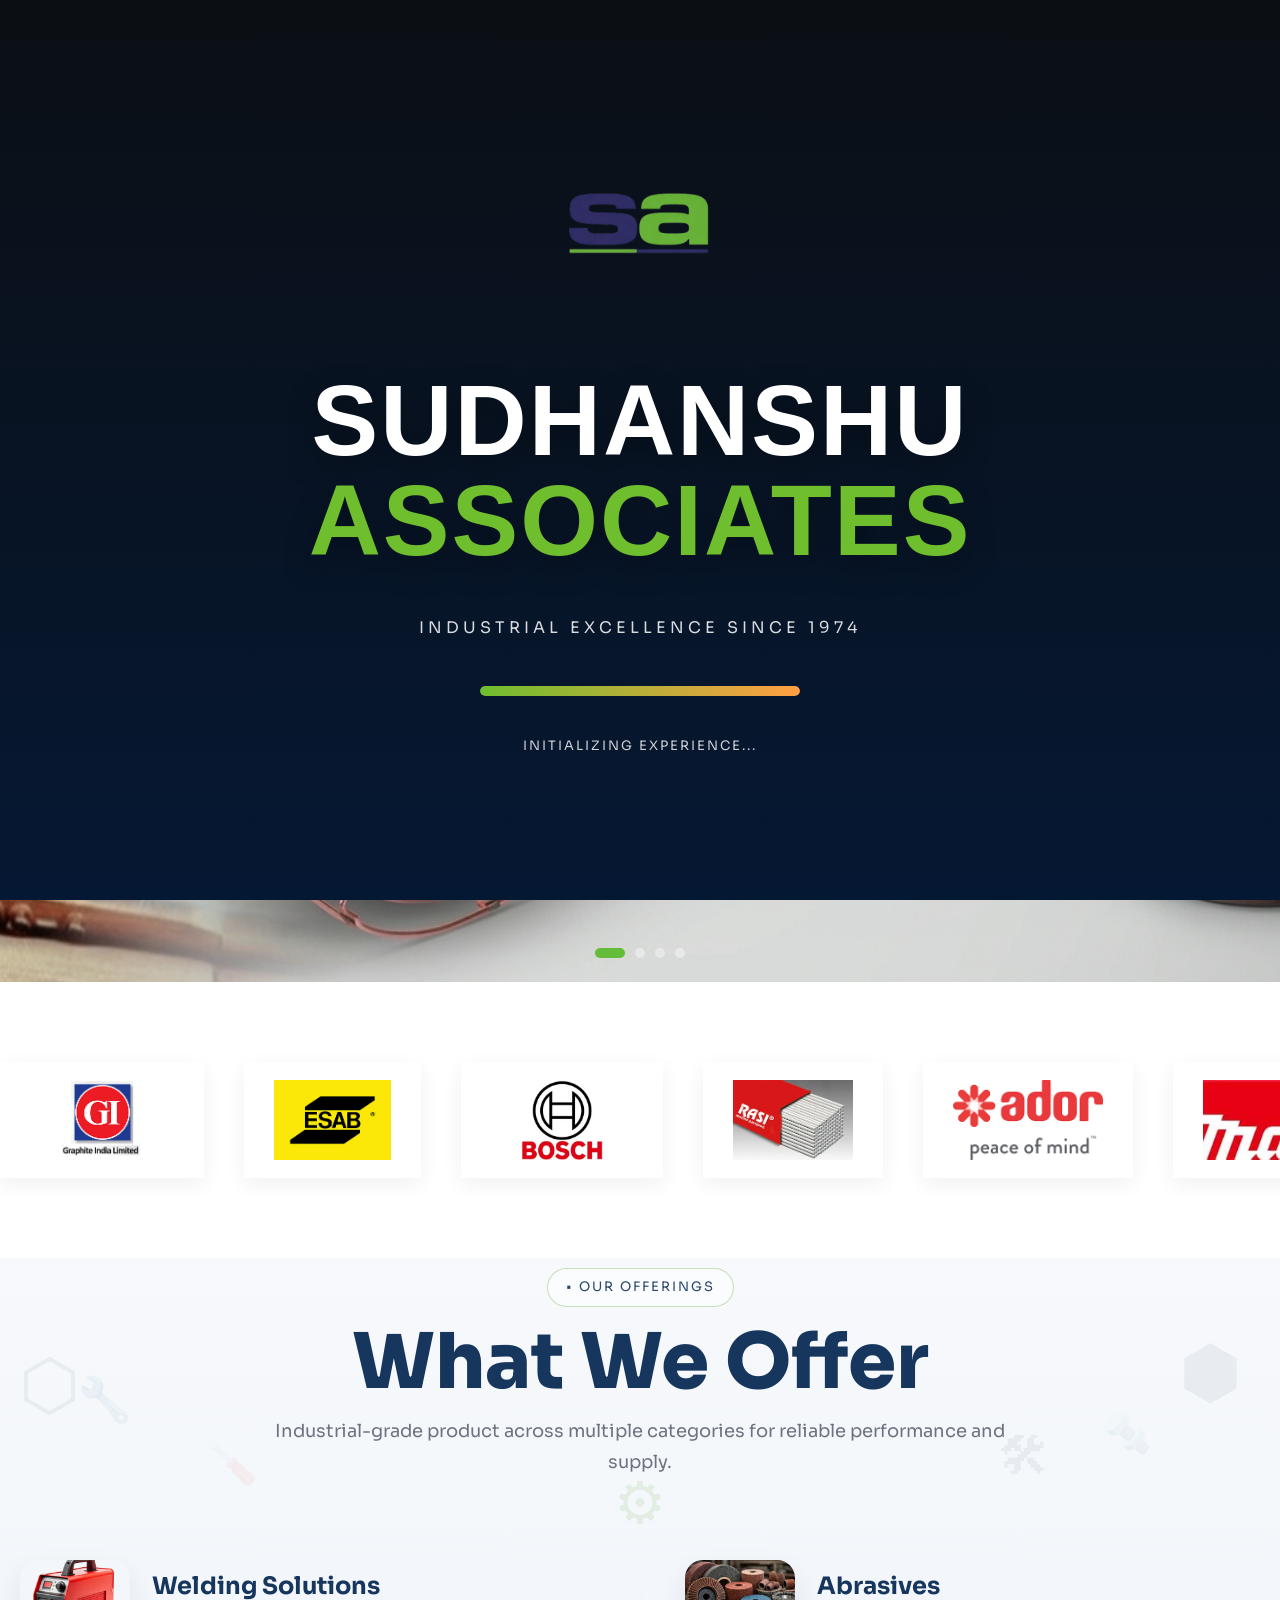
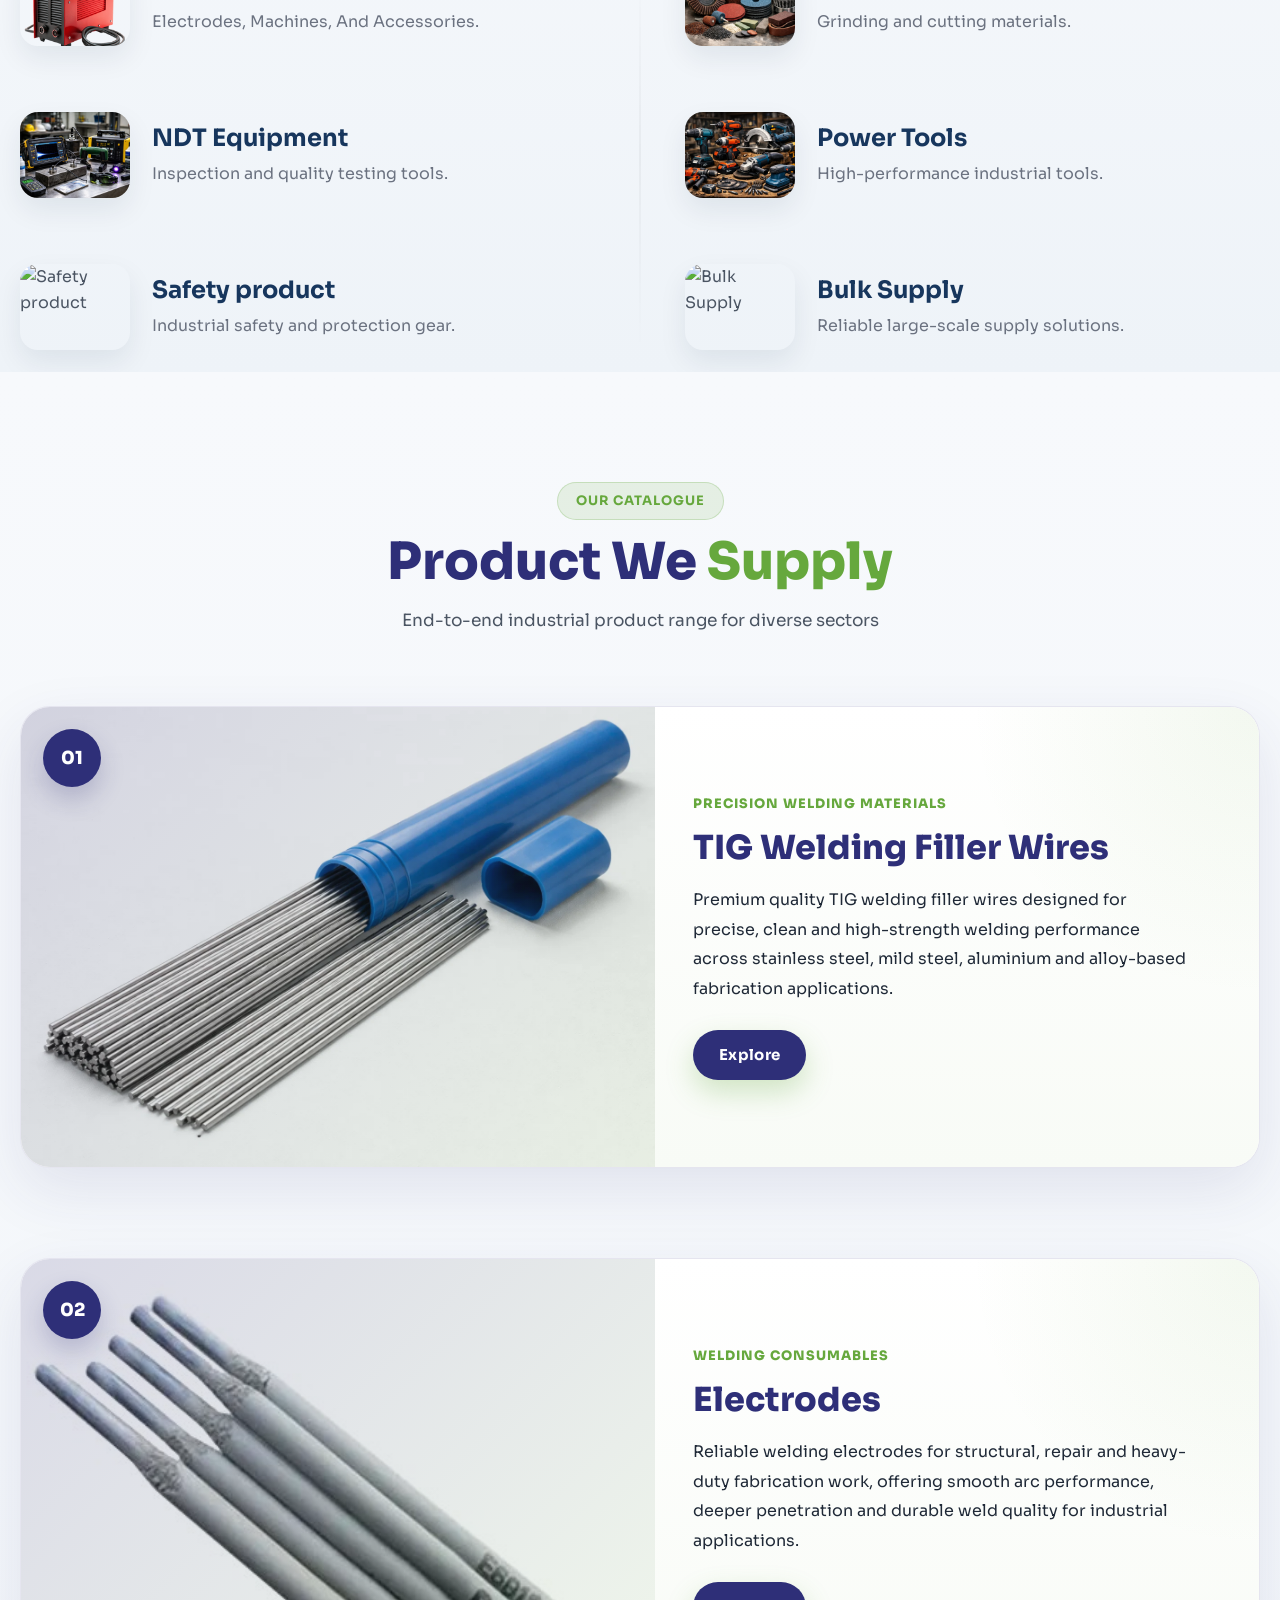
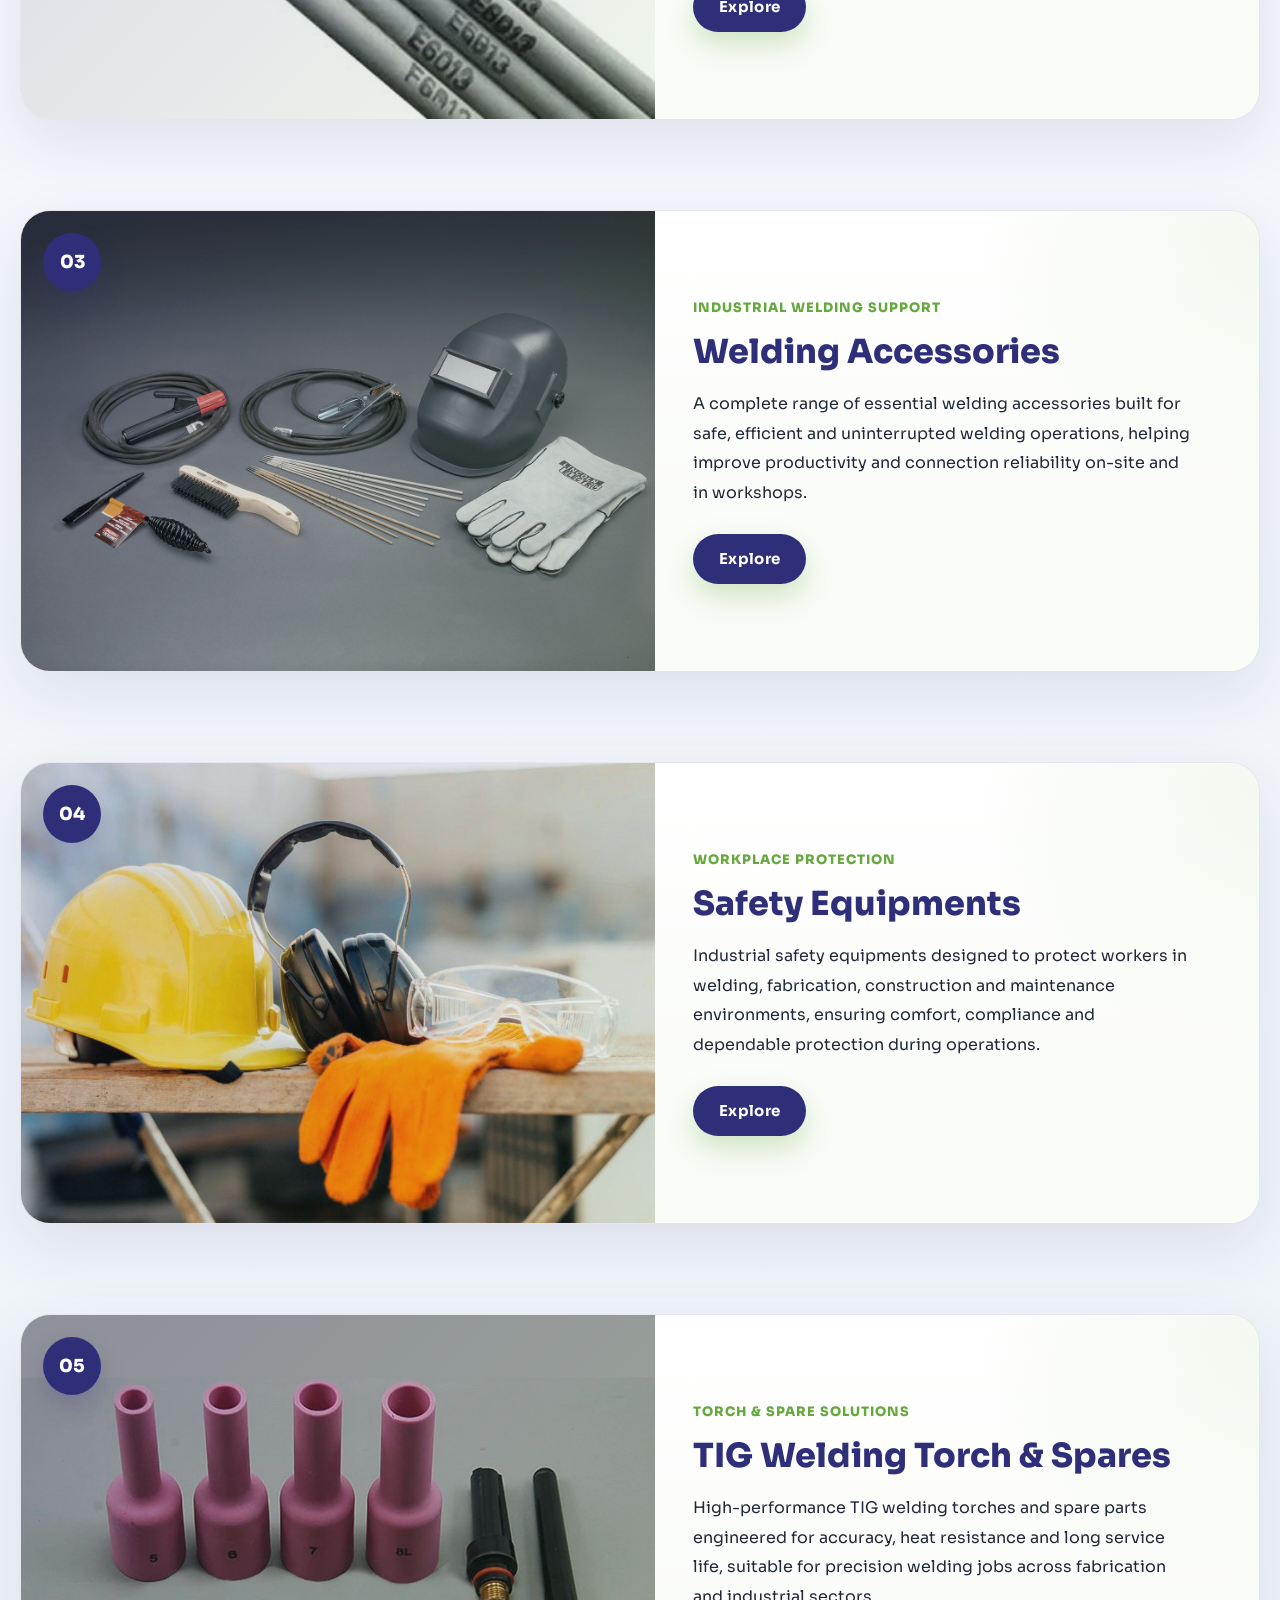
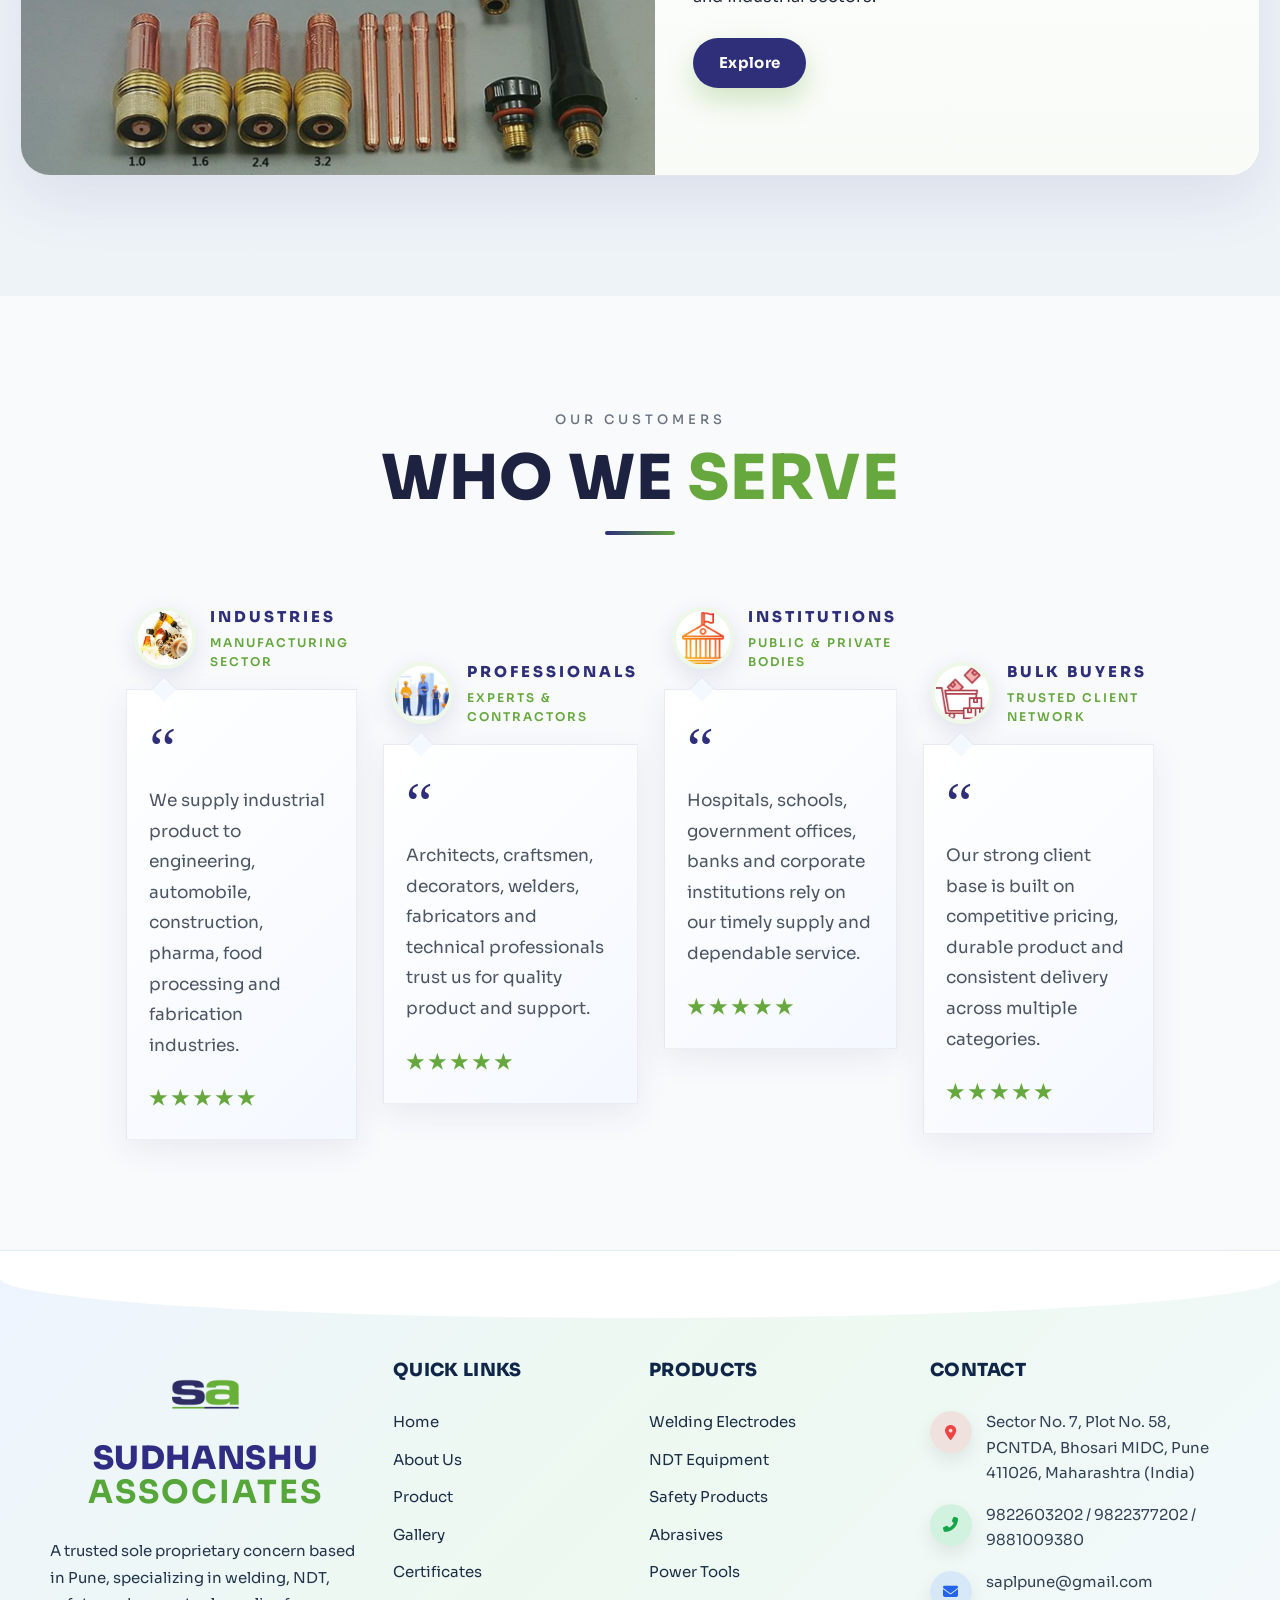
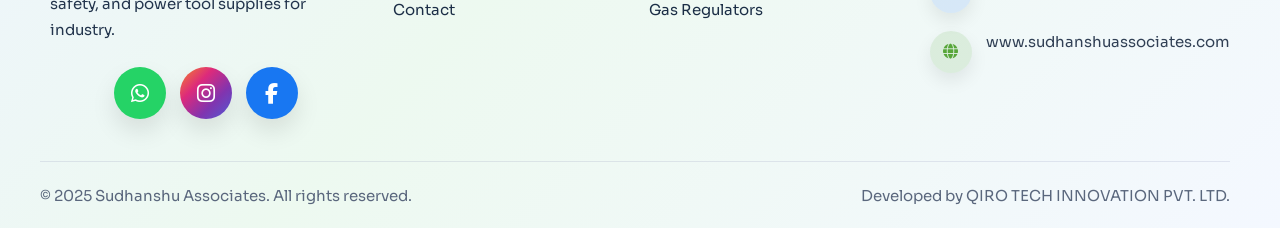
==== commit 239cc2fa: "Update Explorer buttons" ====
--- a/index.html
+++ b/index.html
@@ -2402,9 +2402,7 @@
     </div>
   </div>
 
-  <!-- ═══════════════════════════════════════
-     NAVBAR
-═══════════════════════════════════════ -->
+
   <!-- =========================
      NEW PREMIUM HEADER
 ========================= -->
@@ -2681,24 +2679,21 @@
                 </div>
 
                 <div class="ps-submenu-panel" id="ps-submenu-14">
-                  <a href="product.html#abrasives">Cutting Wheels</a>
-                  <a href="product.html#abrasives">Grinding Wheels</a>
-                  <a href="product.html#abrasives">Flap Discs</a>
-                  <a href="product.html#abrasives">Sanding Discs</a>
+                  <a href="product.html#abrasives">View Product</a>
+                
                 </div>
 
                 <div class="ps-submenu-panel" id="ps-submenu-15">
-                  <a href="product.html#cutting-tools">Drill Bits</a>
-                  <a href="product.html#cutting-tools">Hole Saws</a>
-                  <a href="product.html#cutting-tools">Reamers</a>
-                  <a href="product.html#cutting-tools">Industrial Cutters</a>
+                  <a href="product.html#cutting-tools">Drills</a>
+                  <a href="product.html#cutting-tools">Carbide Rotary Burr Cutter</a>
+                  <a href="product.html#cutting-tools">Blade / Band Saw Blade</a>
+                  <a href="product.html#cutting-tools">Deburring Tool</a>
                 </div>
 
+
                 <div class="ps-submenu-panel" id="ps-submenu-16">
-                  <a href="product.html#power-tools">Drilling Machines</a>
-                  <a href="product.html#power-tools">Angle Grinders</a>
-                  <a href="product.html#power-tools">Impact Tools</a>
-                  <a href="product.html#power-tools">Heavy Duty Tools</a>
+                  <a href="product.html#power-tools">View Product</a>
+                 
                 </div>
               </div>
               
@@ -2992,14 +2987,14 @@
               clean and high-strength welding performance across stainless steel,
               mild steel, aluminium and alloy-based fabrication applications.
             </p>
-            <a href="product.html" class="sa-product-btn">Explore</a>
+            <a href="product.html#stainless-steel-tig" class="sa-product-btn">Explore</a>
           </div>
         </article>
 
         <!-- Card 2 -->
         <article class="sa-product-card">
           <div class="sa-product-media">
-            <img src="img/el1.jpg" alt="Electrodes" class="sa-product-image">
+            <img src="img/elctrode.jpg" alt="Electrodes" class="sa-product-image">
             <div class="sa-product-overlay"></div>
             <div class="sa-product-badge">02</div>
           </div>
@@ -3012,14 +3007,14 @@
               fabrication work, offering smooth arc performance, deeper penetration
               and durable weld quality for industrial applications.
             </p>
-            <a href="product.html" class="sa-product-btn">Explore</a>
+            <a href="product.html#ms-electrodes" class="sa-product-btn">Explore</a>
           </div>
         </article>
 
         <!-- Card 3 -->
         <article class="sa-product-card">
           <div class="sa-product-media">
-            <img src="img/welsora.webp" alt="Welding Accessories" class="sa-product-image">
+            <img src="img/wel-09.png" alt="Welding Accessories" class="sa-product-image">
             <div class="sa-product-overlay"></div>
             <div class="sa-product-badge">03</div>
           </div>
@@ -3032,14 +3027,14 @@
               efficient and uninterrupted welding operations, helping improve
               productivity and connection reliability on-site and in workshops.
             </p>
-            <a href="product.html" class="sa-product-btn">Explore</a>
+            <a href="product.html#apron-chrome-leather" class="sa-product-btn">Explore</a>
           </div>
         </article>
 
         <!-- Card 4 -->
         <article class="sa-product-card">
           <div class="sa-product-media">
-            <img src="img/Safety Equipments.webp" alt="Safety Equipments" class="sa-product-image">
+            <img src="img/saftey-1.jpg" alt="Safety Equipments" class="sa-product-image">
             <div class="sa-product-overlay"></div>
             <div class="sa-product-badge">04</div>
           </div>
@@ -3052,14 +3047,14 @@
               fabrication, construction and maintenance environments, ensuring
               comfort, compliance and dependable protection during operations.
             </p>
-            <a href="product.html" class="sa-product-btn">Explore</a>
+            <a href="product.html#safety-apron-chrome-leather" class="sa-product-btn">Explore</a>
           </div>
         </article>
 
         <!-- Card 5 -->
         <article class="sa-product-card">
           <div class="sa-product-media">
-            <img src="img/ti.webp" alt="TIG Welding Torch and Spares" class="sa-product-image">
+            <img src="img/tig-torch.jpg" alt="TIG Welding Torch and Spares" class="sa-product-image">
             <div class="sa-product-overlay"></div>
             <div class="sa-product-badge">05</div>
           </div>
@@ -3072,7 +3067,7 @@
               accuracy, heat resistance and long service life, suitable for
               precision welding jobs across fabrication and industrial sectors.
             </p>
-            <a href="product.html" class="sa-product-btn">Explore</a>
+            <a href="product.html#tig-water-circulator" class="sa-product-btn">Explore</a>
           </div>
         </article>
 
@@ -3083,6 +3078,7 @@
   <!-- AOS CSS -->
   <link rel="stylesheet" href="https://unpkg.com/aos@2.3.1/dist/aos.css">
 
+<!-- ============================================================================================ -->
   <!-- OUR CUSTOMERS / WHO WE SERVE -->
   <section class="clients-serve-section" id="customers">
     <div class="container">
@@ -3575,6 +3571,69 @@
 
   });
 
+  /* =========================
+     OPEN PRODUCT FROM URL HASH
+  ========================= */
+
+  const productSections = document.querySelectorAll(
+    "#saProductDisplay > .sa-product-section"
+  );
+
+  const productLinks = document.querySelectorAll(".sa-product-link");
+
+  const hash = window.location.hash;
+
+  /* REMOVE ACTIVE FROM ALL */
+  productSections.forEach(section => {
+    section.classList.remove("active");
+  });
+
+  /* IF URL HASH EXISTS */
+  if (hash) {
+
+    const targetSection = document.querySelector(hash);
+
+    if (targetSection) {
+
+      targetSection.classList.add("active");
+
+      /* ACTIVE SIDEBAR LINK */
+      productLinks.forEach(link => {
+
+        link.classList.remove("active");
+
+        if (
+          link.getAttribute("data-product") === hash.substring(1)
+        ) {
+          link.classList.add("active");
+        }
+
+      });
+
+      /* SCROLL TO PRODUCT */
+      setTimeout(() => {
+
+        targetSection.scrollIntoView({
+          behavior: "smooth",
+          block: "start"
+        });
+
+      }, 200);
+
+    } else {
+
+      /* DEFAULT FIRST PRODUCT */
+      productSections[0].classList.add("active");
+
+    }
+
+  } else {
+
+    /* DEFAULT FIRST PRODUCT */
+    productSections[0].classList.add("active");
+
+  }
+
 });
 
 /* =========================
@@ -3604,6 +3663,7 @@
 
 });
 </script>
+
     
 
 
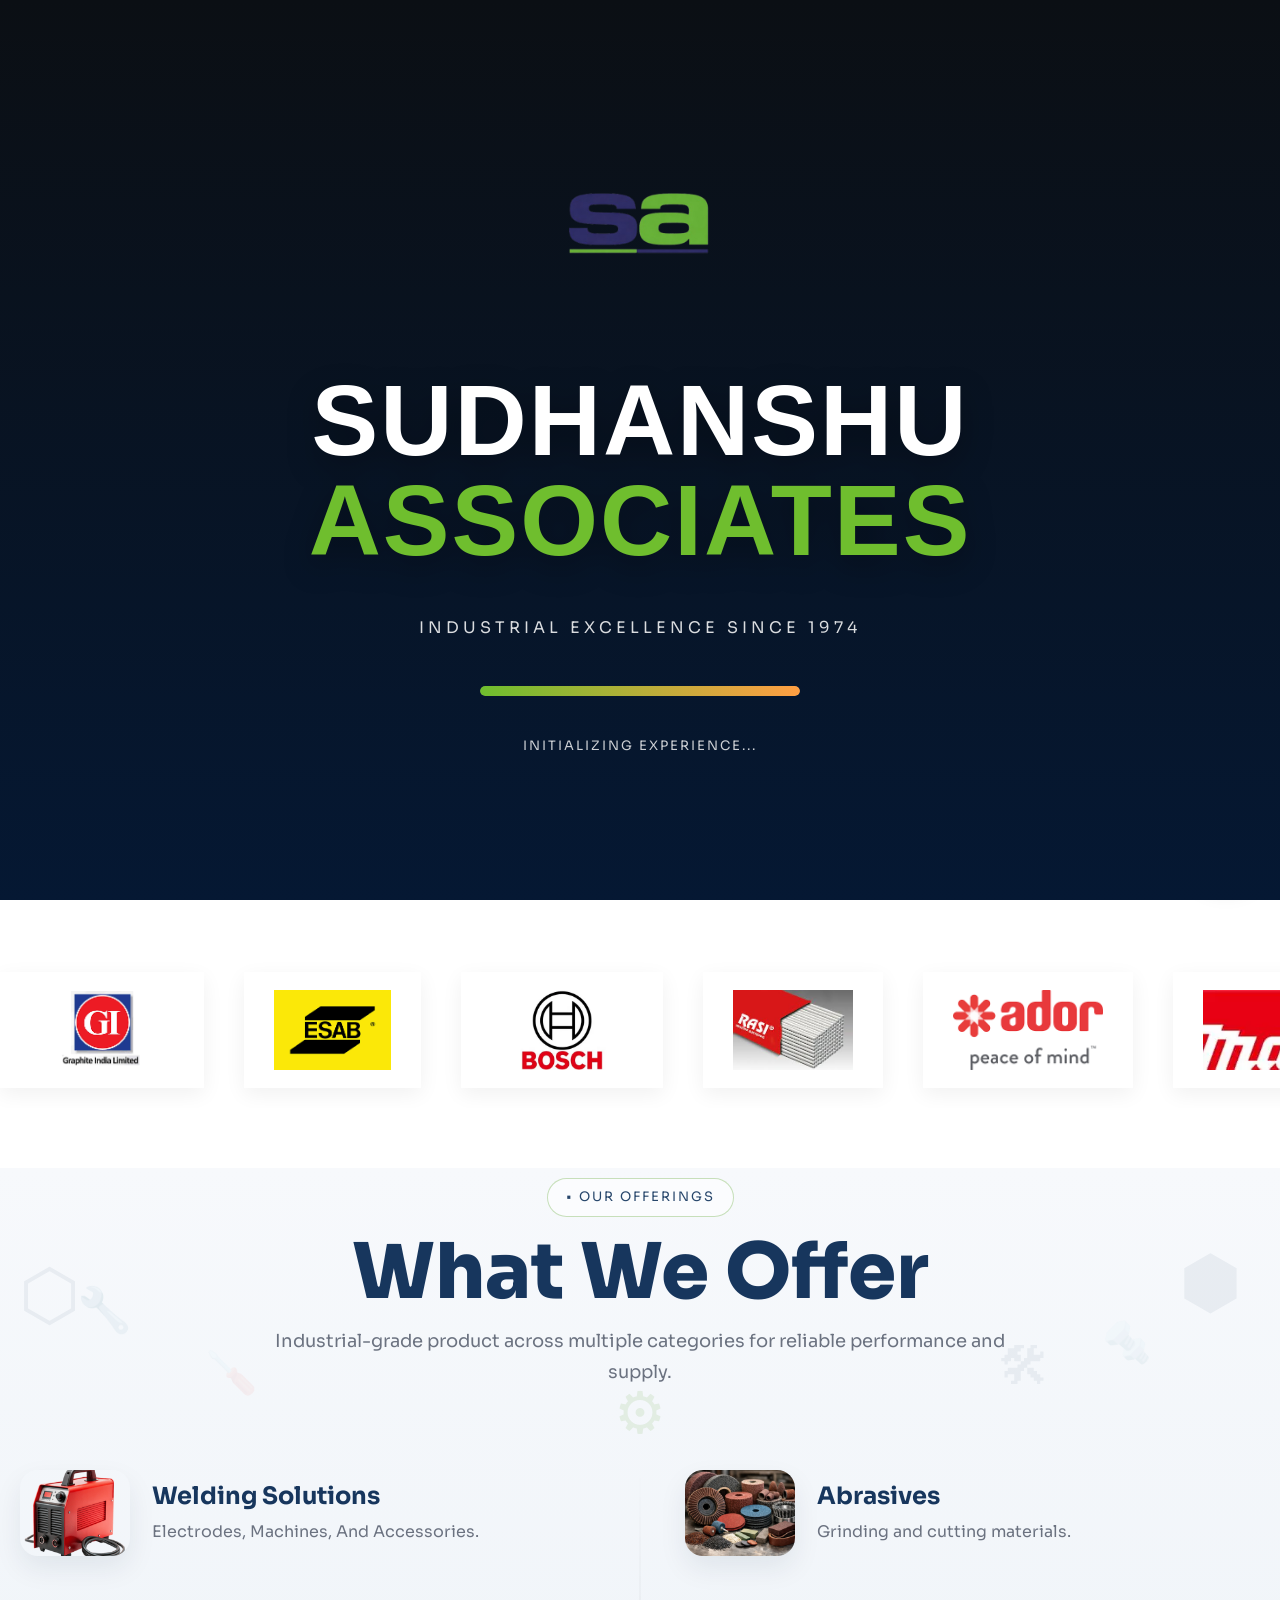
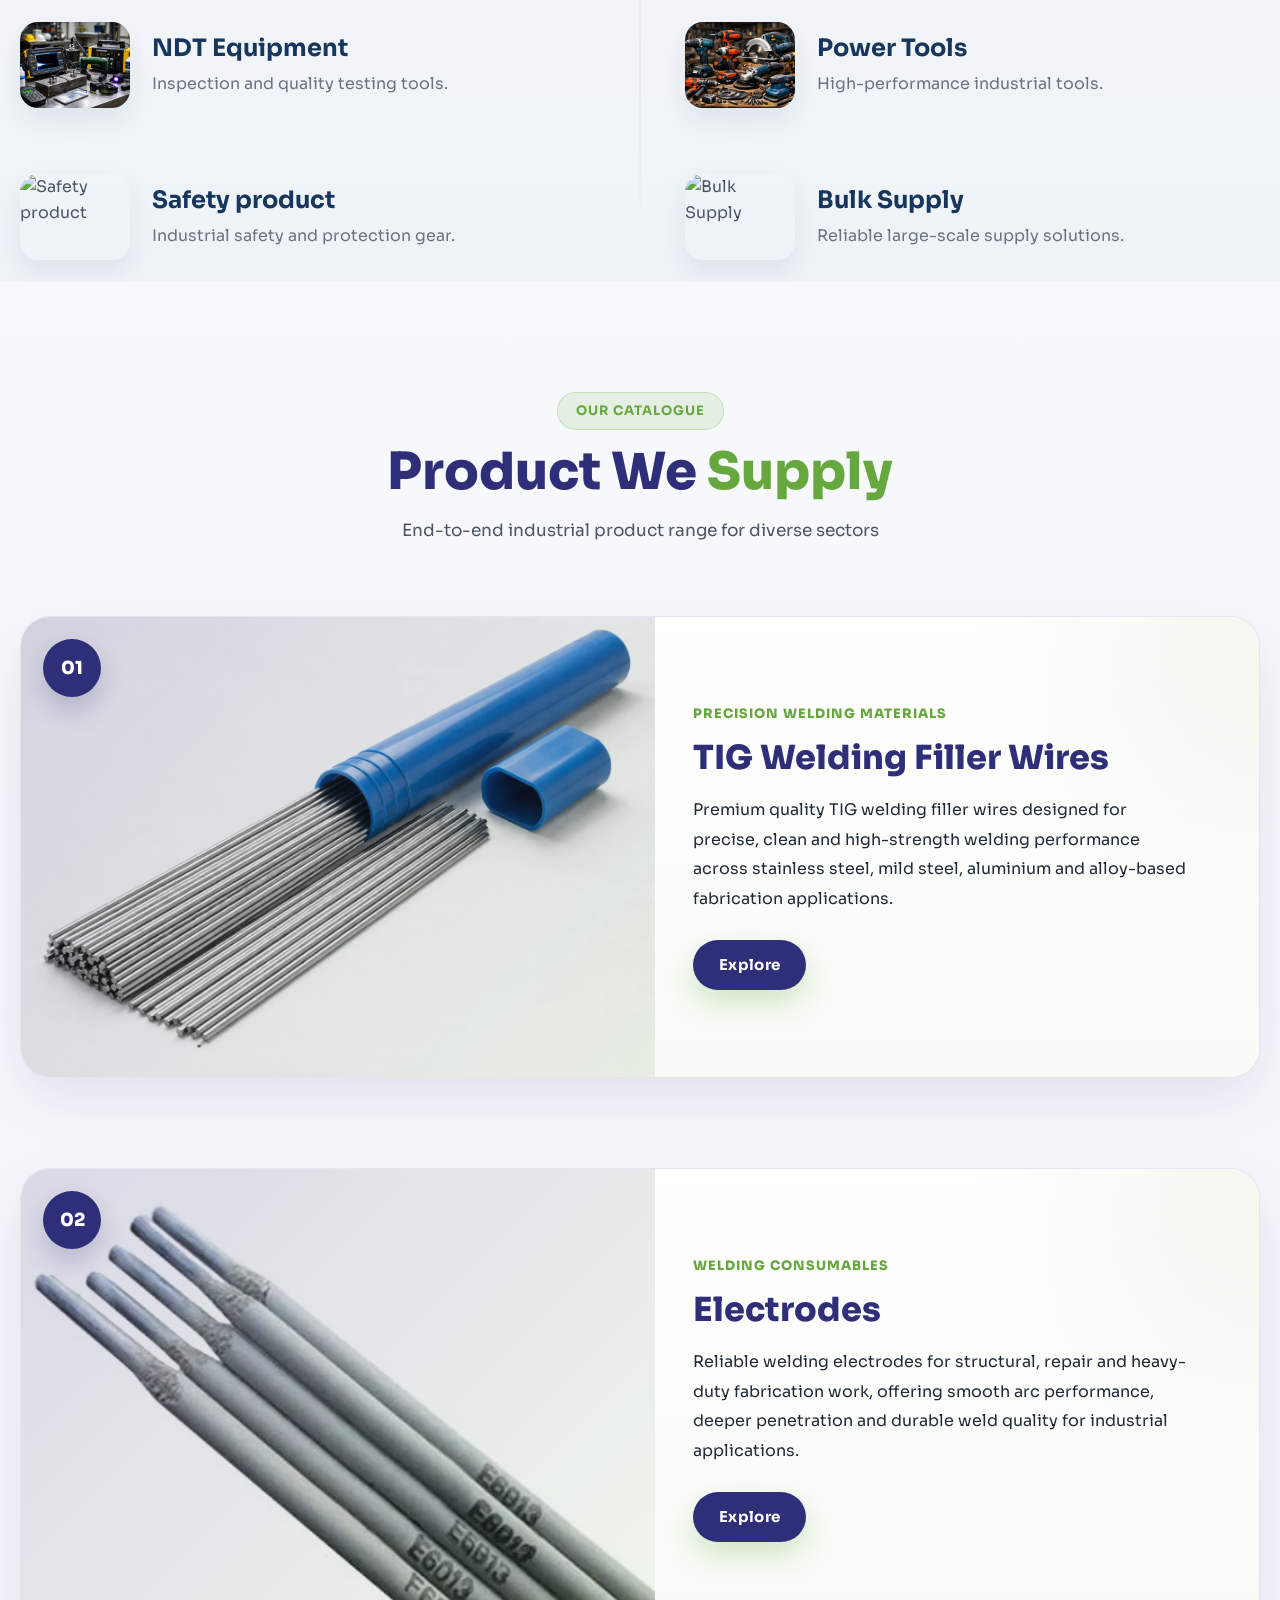
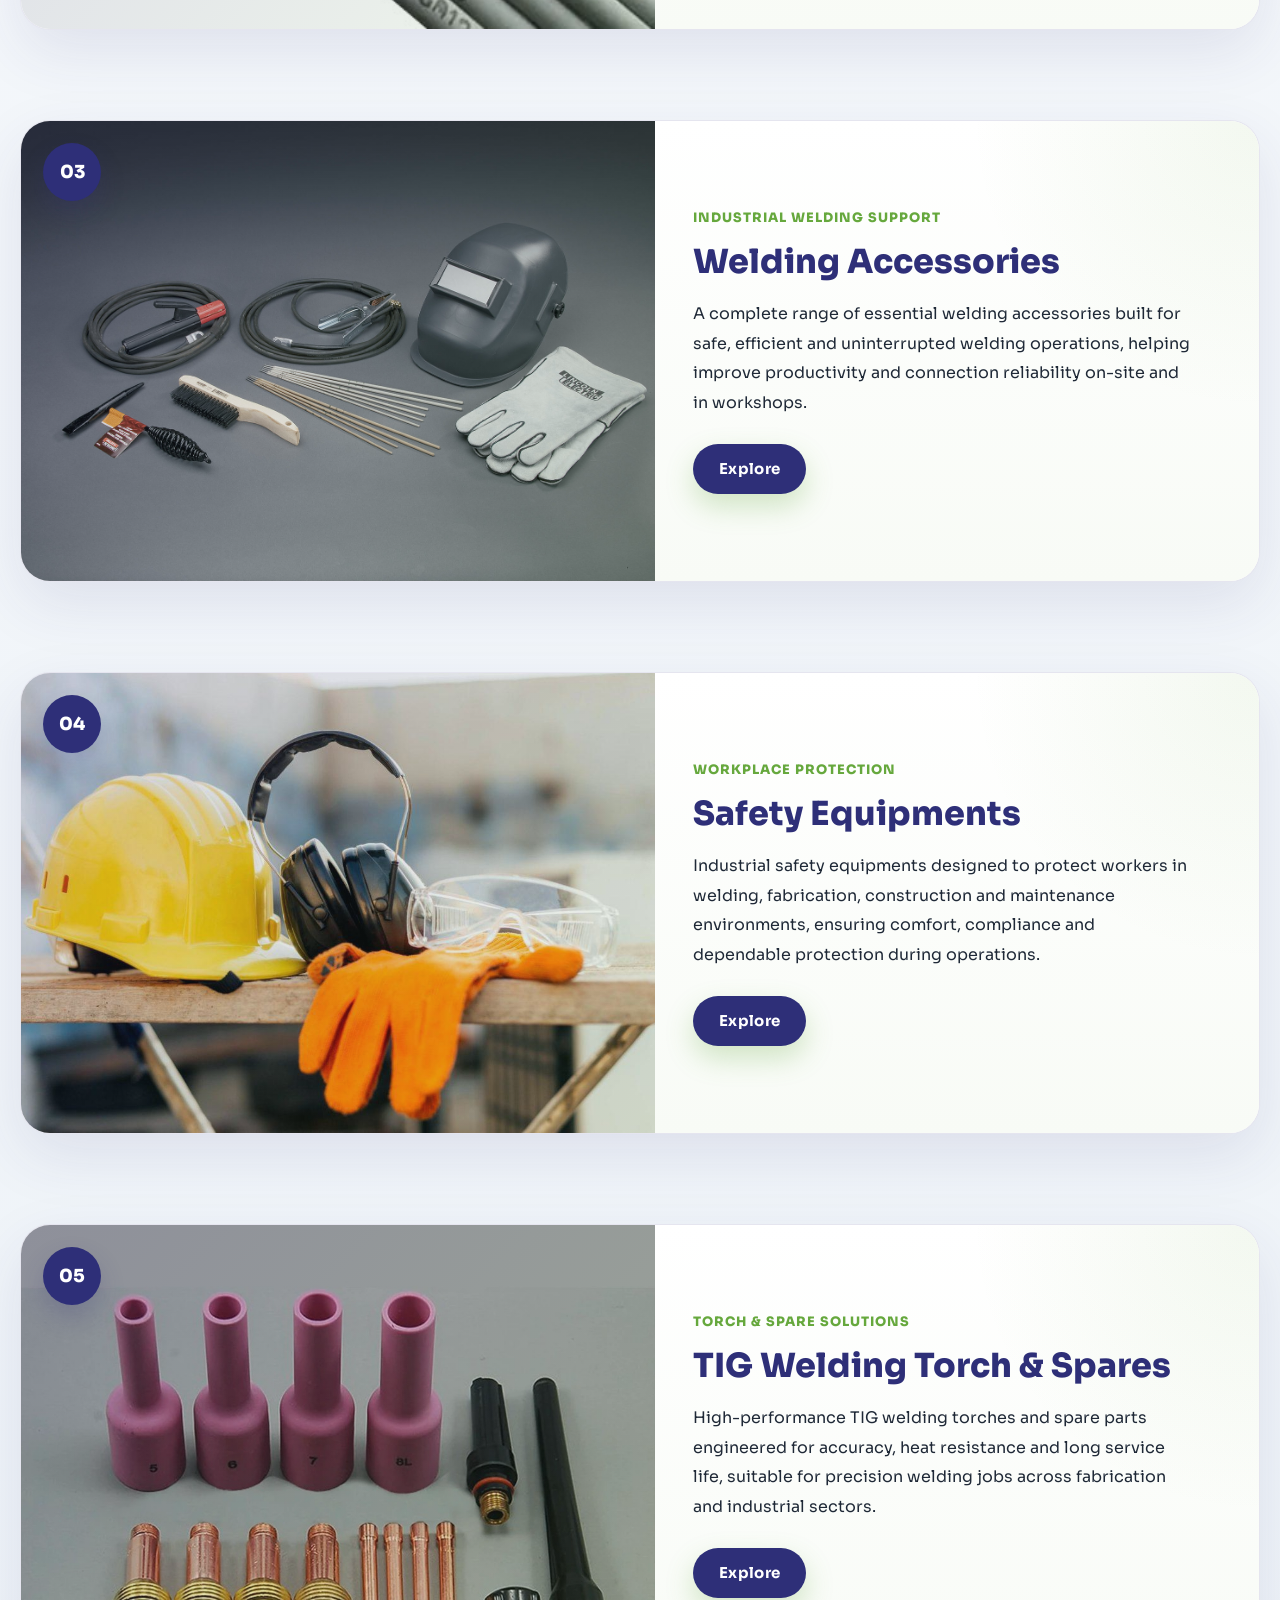
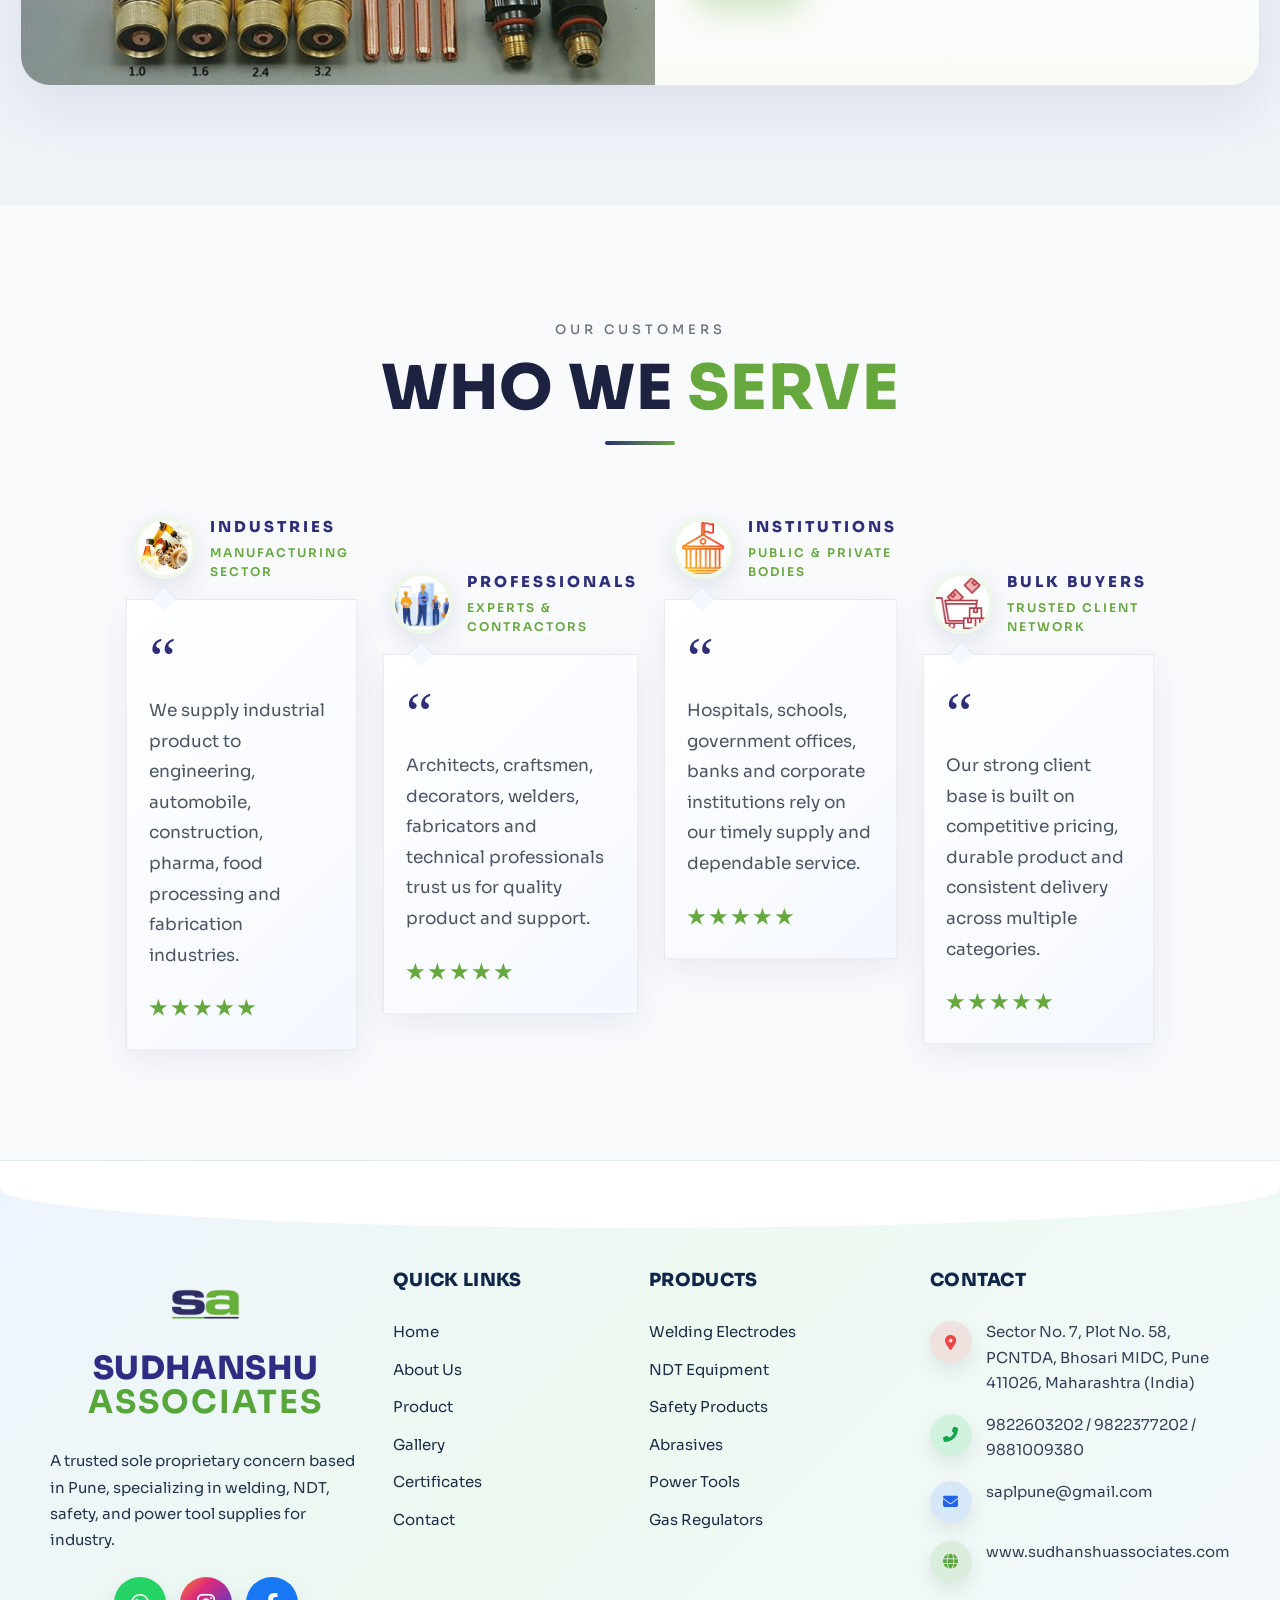
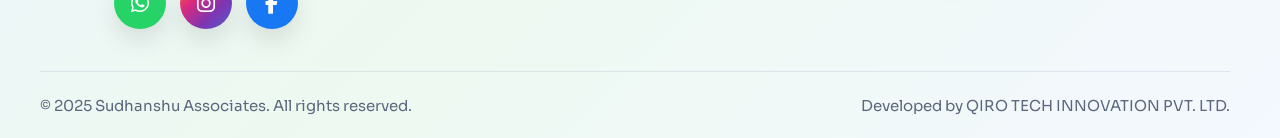
==== commit 11c28c0f: "Hero section Updated" ====
--- a/index.html
+++ b/index.html
@@ -1351,19 +1351,10 @@
       color: #ffffff;
     }
 
-
-/* =========================================================
-   HERO SLIDER
-========================================================= */
-
-/* =========================================================
-   HERO SLIDER
-========================================================= */
-
 .hero-slider{
   position: relative;
   width: 100%;
-  height: 100vh;
+  height: 90vh; /* reduced height */
   overflow: hidden;
   background: #000;
 }
@@ -1392,12 +1383,20 @@
 }
 
 /* =========================================================
-   COMMON IMAGE
+   IMAGE
 ========================================================= */
 
-.hero-slide img{
+.hero-slide img,
+.desktop-banner{
   width: 100%;
   height: 100%;
+
+  /* full section filled */
+  object-fit: cover;
+
+  /* image full visible from top */
+  object-position: center top;
+
   display: block;
 }
 
@@ -1408,8 +1407,14 @@
 .desktop-banner{
   position: absolute;
   inset: 0;
-  object-fit: cover;
+
+  width: 100%;
+  height: 100%;
+
+  /* full image visible */
+  object-fit: contain;
   object-position: center;
+
   display: block;
 }
 
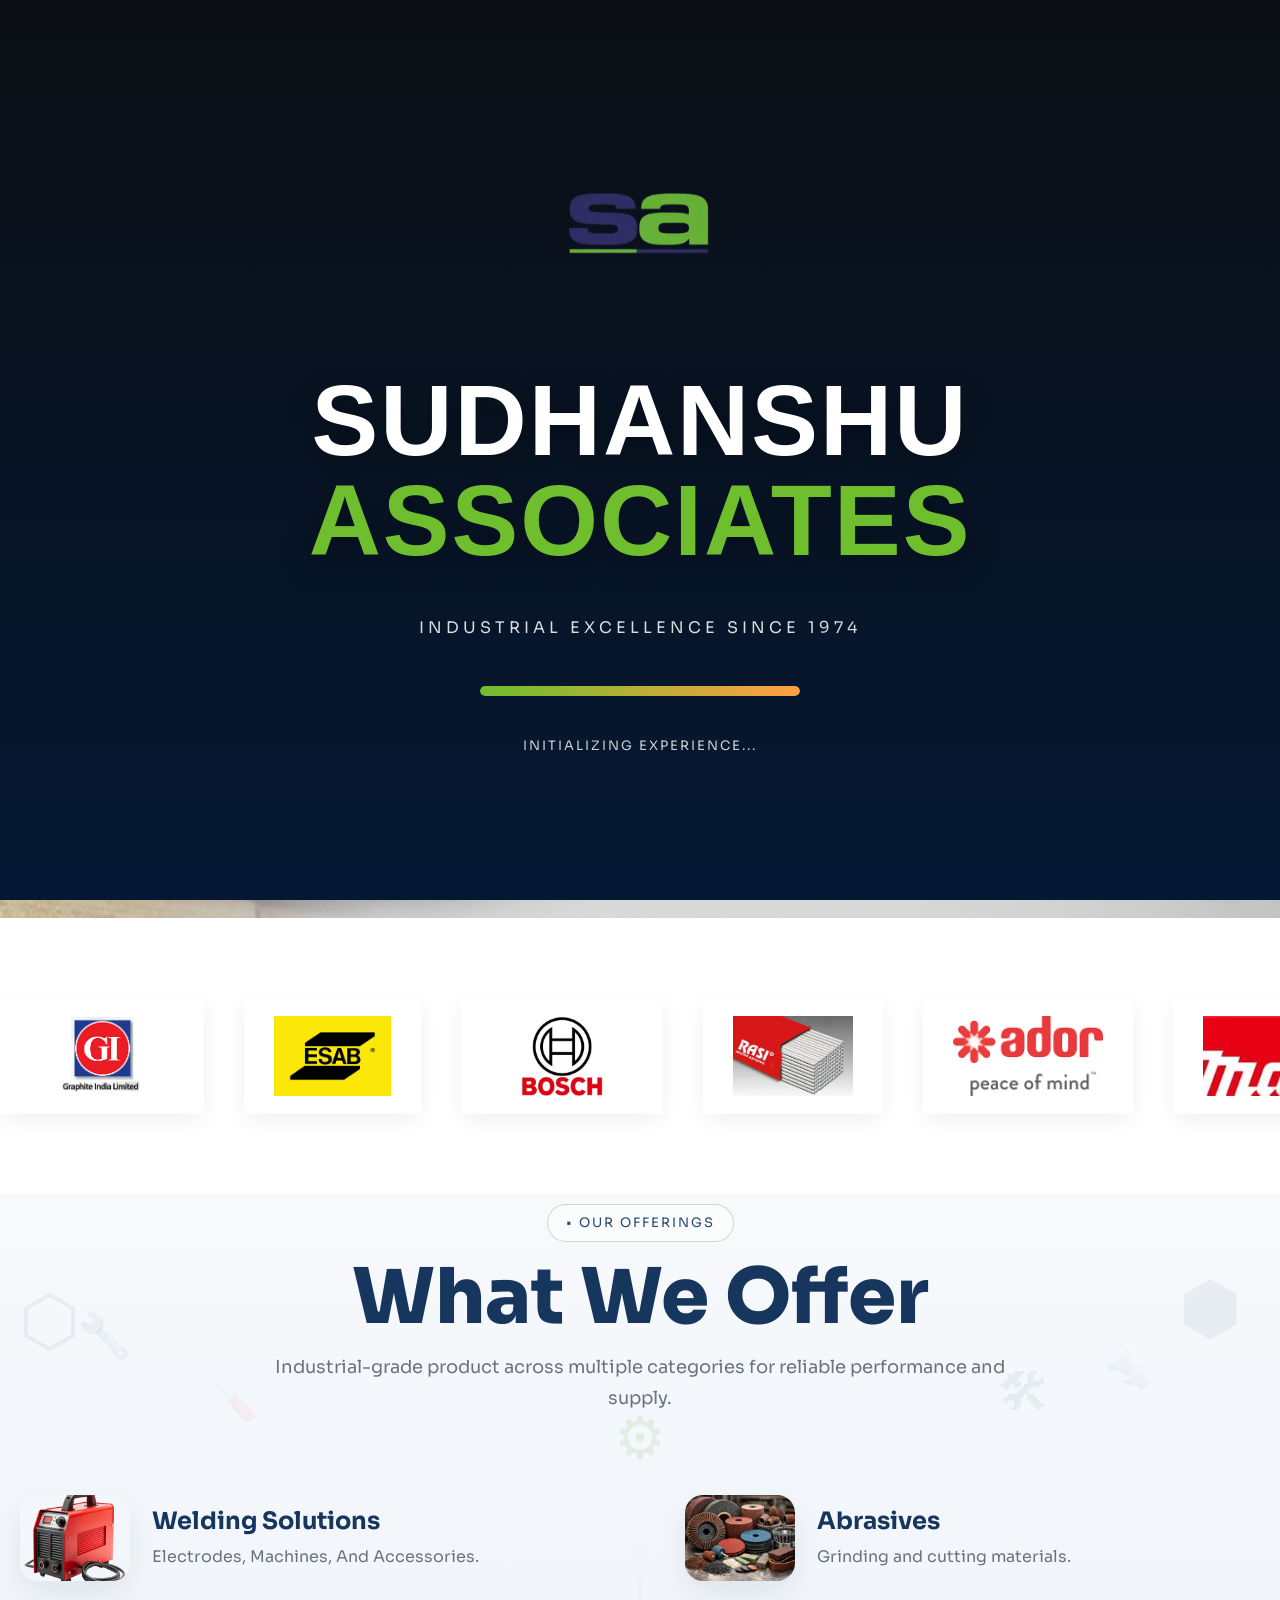
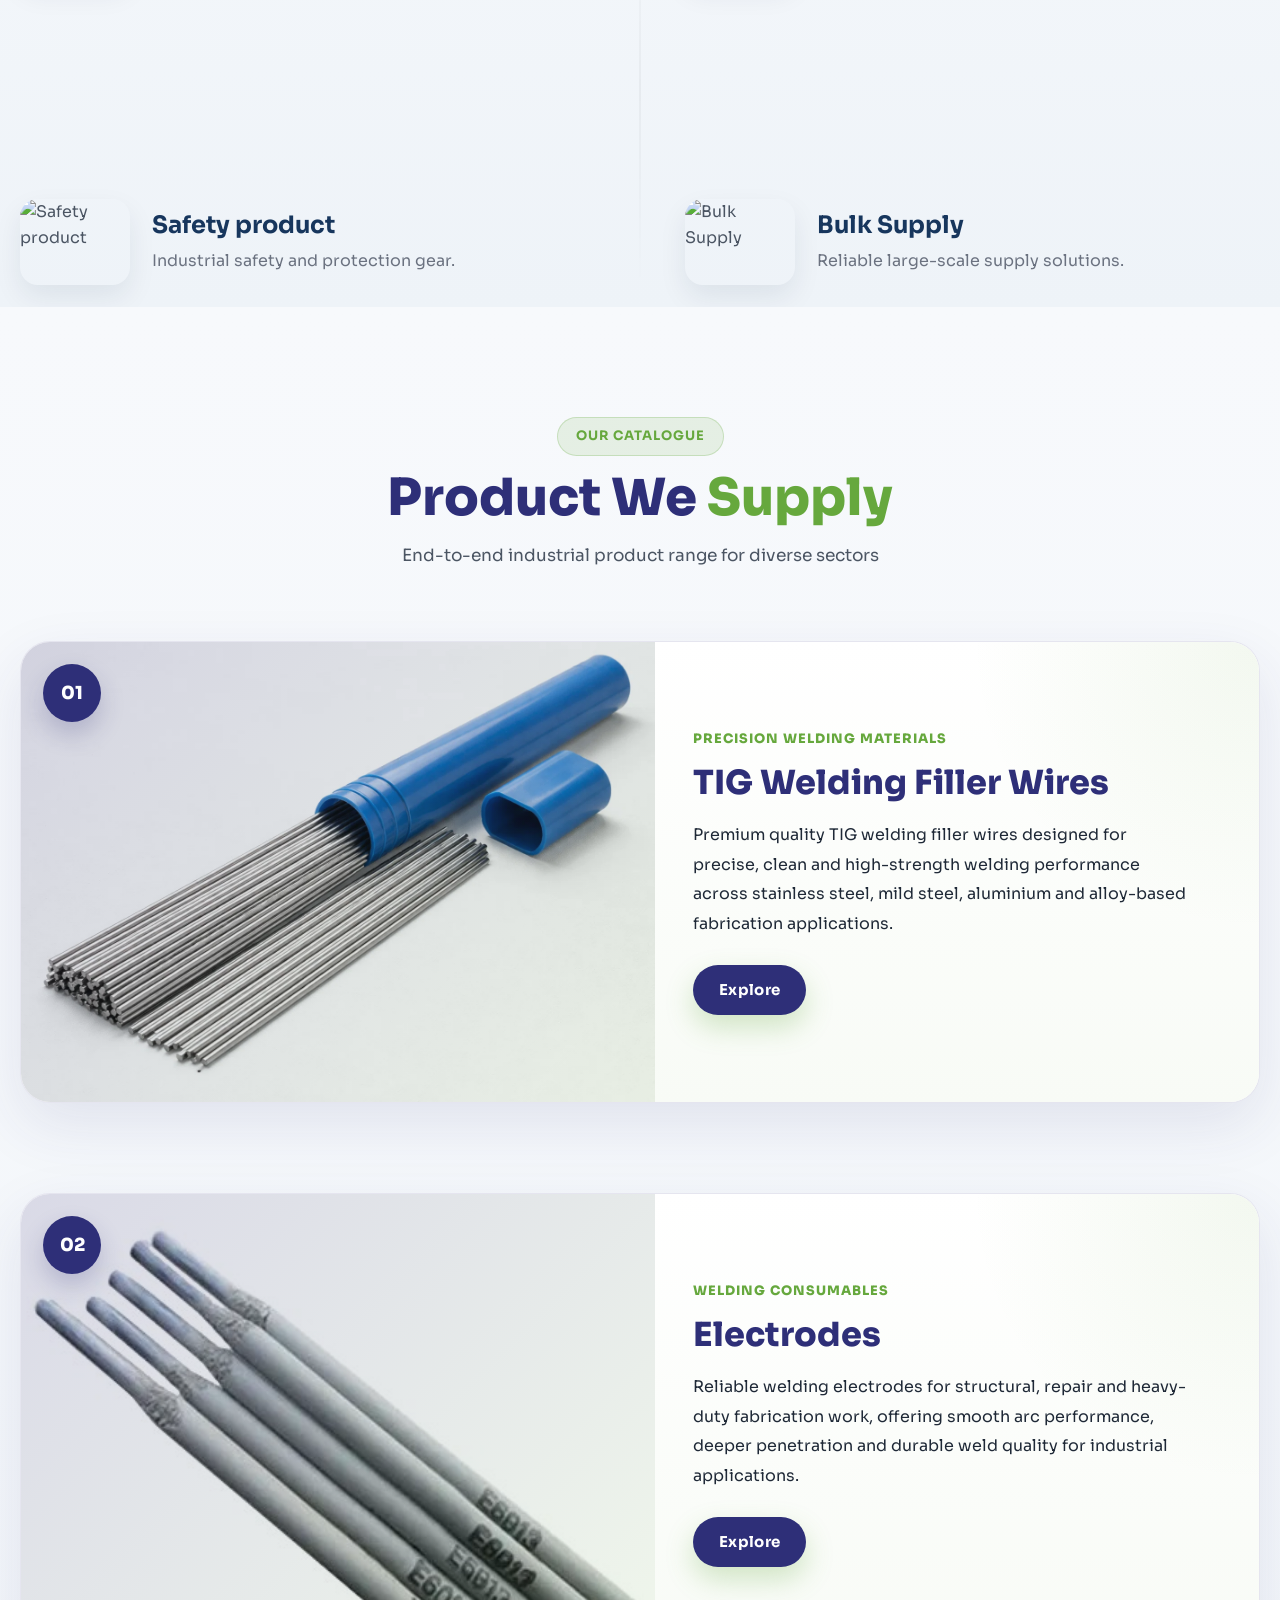
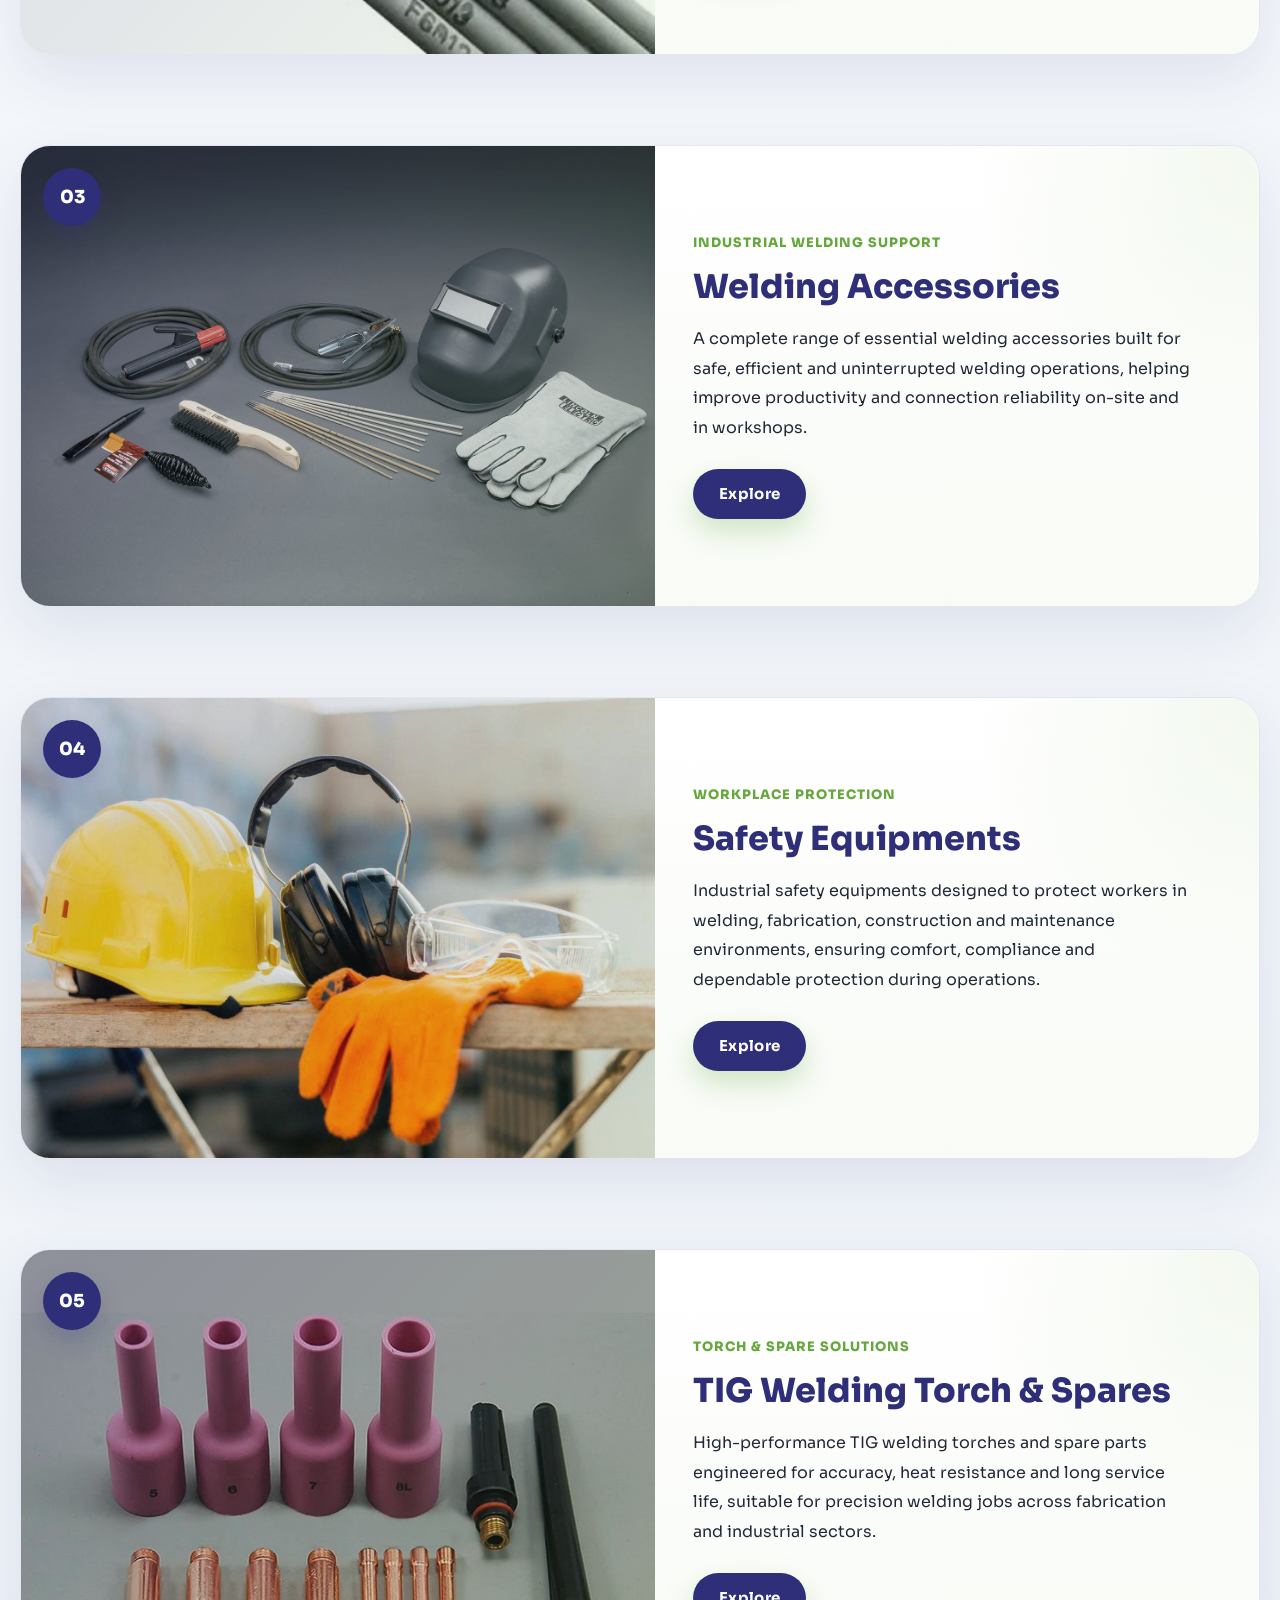
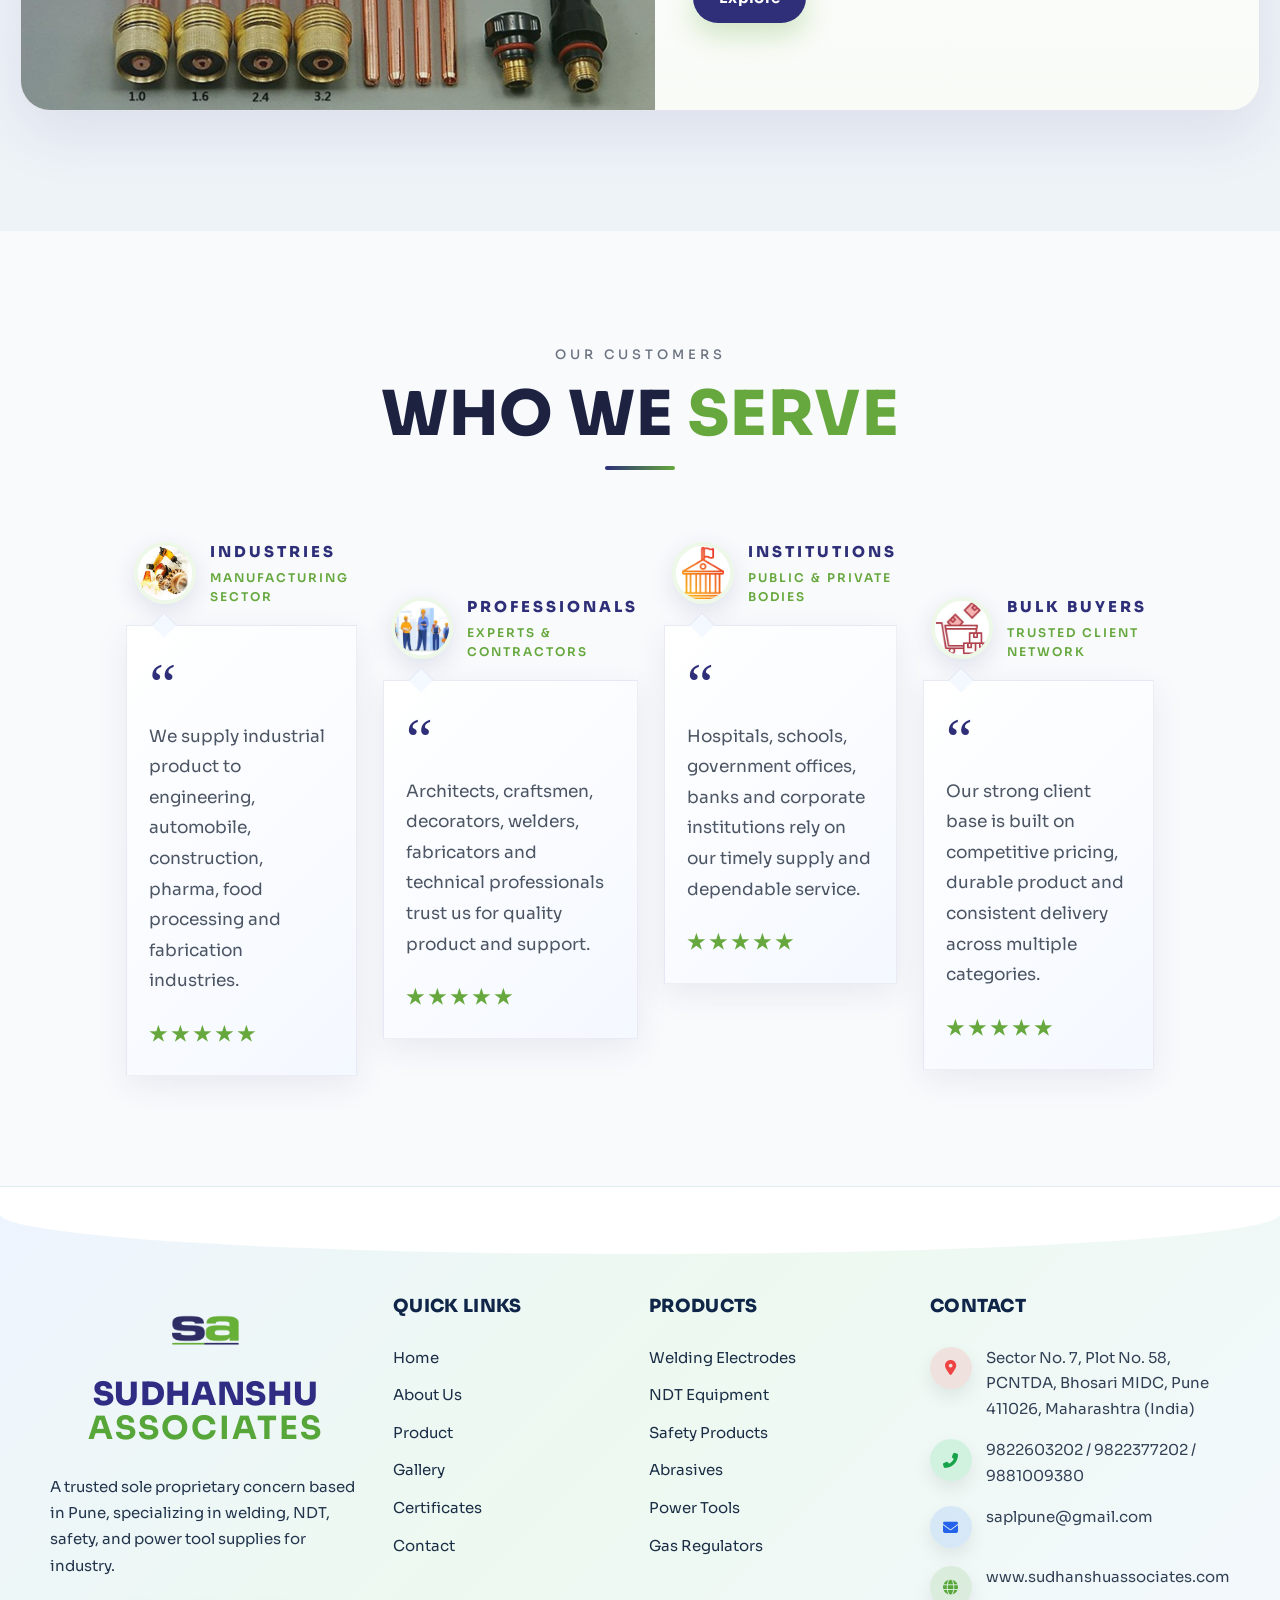
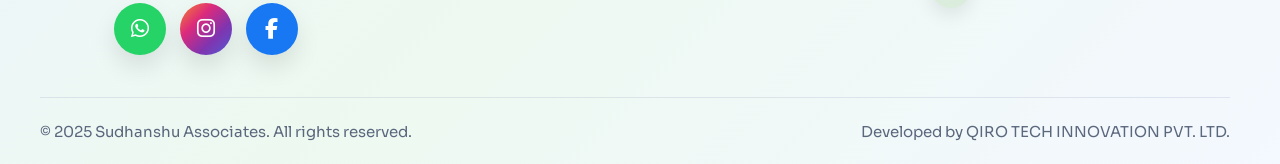
==== commit fcbb4823: "Scroll animation Added" ====
--- a/index.html
+++ b/index.html
@@ -27,9 +27,10 @@
   <script src="https://cdnjs.cloudflare.com/ajax/libs/three.js/r128/three.min.js"></script>
 </head>
 
-<body>
+<body>\
+
   <style>
-    
+
     /* =========================
    FINAL MOBILE MENU FIX
 ========================= */
@@ -2543,16 +2544,16 @@
                 <!-- RIGHT SUBMENU -->
               <div class="ps-sub-floating-box">
                 <div class="ps-submenu-panel active" id="ps-submenu-1">
-                  <a href="product.html#tig-filler-wires">Stainless Steel Tig Welding Wires</a>
-                  <a href="product.html#tig-filler-wires">Mild Steel Tig Welding Wires</a>
-                  <a href="product.html#tig-filler-wires">Aluminium Tig Welding Wires</a>
-                  <a href="product.html#tig-filler-wires">Silver Brazing</a>
+                  <a href="product.html#stainless-steel-tig">Stainless Steel Tig Welding Wires</a>
+                  <a href="product.html#mild-steel-tig">Mild Steel Tig Welding Wires</a>
+                  <a href="product.html#aluminium-tig">Aluminium Tig Welding Wires</a>
+                  <a href="product.html#silver-brazing">Silver Brazing</a>
                 </div>
 
                 <div class="ps-submenu-panel" id="ps-submenu-2">
-                  <a href="product.html#electrodes">M  S Electrodes</a>
-                  <a href="product.html#electrodes">S S Electrodes</a>
-                  <a href="product.html#electrodes">Hard Facing Electrodes</a>
+                  <a href="product.html#ms-electrodes">M  S Electrodes</a>
+                  <a href="product.html#ss-electrodes">S S Electrodes</a>
+                  <a href="product.html#hard-facing-electrodes">Hard Facing Electrodes</a>
                 </div>
 
                 <div class="ps-submenu-panel" id="ps-submenu-3">
@@ -2688,11 +2689,11 @@
                 
                 </div>
 
-                <div class="ps-submenu-panel" id="ps-submenu-15">
-                  <a href="product.html#cutting-tools">Drills</a>
-                  <a href="product.html#cutting-tools">Carbide Rotary Burr Cutter</a>
-                  <a href="product.html#cutting-tools">Blade / Band Saw Blade</a>
-                  <a href="product.html#cutting-tools">Deburring Tool</a>
+              <div class="ps-submenu-panel" id="ps-submenu-15">
+                  <a href="product.html#Drills">Drills</a>
+                  <a href="product.html#Carbide-Rotary-Burr-Cutter">Carbide Rotary Burr Cutter</a>
+                  <a href="product.html#Blade-Band-Saw-Blade">Blade / Band Saw Blade</a>
+                  <a href="product.html#Deburring-Tool">Deburring Tool</a>
                 </div>
 
 
@@ -2818,7 +2819,7 @@
   <!-- ═══════════════════════════════════════
        BRANDS / PARTNERS MARQUEE- css: in Style.css
   ═══════════════════════════════════════ -->
-  <section class="brands-section">
+  <section class="brands-section reveal-up">
 
     <div class="brands-marquee">
       <div class="brands-track">
@@ -2882,7 +2883,7 @@
   <!-- ═══════════════════════════════════════
        ABOUT SECTION – Oval / Curve UI
   ═══════════════════════════════════════ -->
-  <section class="offer-section" id="offerings">
+  <section class="offer-section reveal-up" id="offerings">
 
     <div class="offer-bg-icons">
       <span class="bg-icon nut nut-1">⬡</span>
@@ -2907,7 +2908,7 @@
 
       <div class="offer-list">
 
-        <div class="offer-col offer-col-left">
+        <div class="offer-col offer-col-left reveal-up">
           <div class="offer-item offer-item-left">
             <img src="img/Welding tools.png" alt="Welding Solutions">
             <div class="offer-text">
@@ -2916,7 +2917,7 @@
             </div>
           </div>
 
-          <div class="offer-item offer-item-left">
+          <div class="offer-item offer-item-left reveal-up">
             <img src="img/ndt.webp" alt="NDT Equipment">
             <div class="offer-text">
               <h3>NDT Equipment</h3>
@@ -2924,7 +2925,7 @@
             </div>
           </div>
 
-          <div class="offer-item offer-item-left">
+          <div class="offer-item offer-item-left reveal-up">
             <img src="https://images.pexels.com/photos/1216589/pexels-photo-1216589.jpeg" alt="Safety product">
             <div class="offer-text">
               <h3>Safety product</h3>
@@ -2933,7 +2934,7 @@
           </div>
         </div>
 
-        <div class="offer-col offer-col-right">
+        <div class="offer-col offer-col-right reveal-up">
           <div class="offer-item offer-item-right">
             <img src="img/ab.webp" alt="Abrasives">
             <div class="offer-text">
@@ -2942,7 +2943,7 @@
             </div>
           </div>
 
-          <div class="offer-item offer-item-right">
+          <div class="offer-item offer-item-right reveal-up">
             <img src="img/power.webp" alt="Abrasives">
             <div class="offer-text">
               <h3>Power Tools</h3>
@@ -2950,7 +2951,7 @@
             </div>
           </div>
 
-          <div class="offer-item offer-item-right">
+          <div class="offer-item offer-item-right reveal-up">
             <img src="https://images.pexels.com/photos/4483610/pexels-photo-4483610.jpeg" alt="Bulk Supply">
             <div class="offer-text">
               <h3>Bulk Supply</h3>
@@ -2966,7 +2967,7 @@
   <!-- ═══════════════════════════════════════
      PRODUCT SECTION – NEW STYLE
 ═══════════════════════════════════════ -->
-  <section id="product" class="sa-product-section">
+  <section id="product reveal-up" class="sa-product-section">
     <div class="sa-product-shell">
       <div class="sa-product-header">
         <p class="sa-product-eyebrow">Our Catalogue</p>
@@ -2974,7 +2975,7 @@
         <p class="sa-product-sub">End-to-end industrial product range for diverse sectors</p>
       </div>
 
-      <div class="sa-product-stack">
+      <div class="sa-product-stack reveal-up">
 
         <!-- Card 1 -->
         <article class="sa-product-card">
@@ -3085,7 +3086,7 @@
 
 <!-- ============================================================================================ -->
   <!-- OUR CUSTOMERS / WHO WE SERVE -->
-  <section class="clients-serve-section" id="customers">
+  <section class="clients-serve-section reveal-up" id="customers">
     <div class="container">
       <div class="clients-head" data-aos="fade-up">
         <span class="mini-title">OUR CUSTOMERS</span>
@@ -3670,7 +3671,7 @@
 </script>
 
     
-
+<script src="script.js"></script>
 
 </body>
 
--- a/style.css
+++ b/style.css
@@ -1,3 +1,33 @@
+
+.reveal-left,
+.reveal-up{
+  opacity: 0;
+  transition: .9s ease;
+}
+
+.reveal-left{
+  transform: translateX(-50px);
+}
+
+.reveal-up{
+  transform: translateY(50px);
+}
+
+.reveal-left.active,
+.reveal-up.active{
+  opacity: 1;
+  transform: none;
+}
+
+.delay-1{
+  transition-delay: .15s;
+}
+
+.delay-2{
+  transition-delay: .3s;
+}
+
+
 /* ══════════════════════════════════════════════
    SUDHANSHU ASSOCIATES — style.css
    Light Industrial Theme | Premium Design
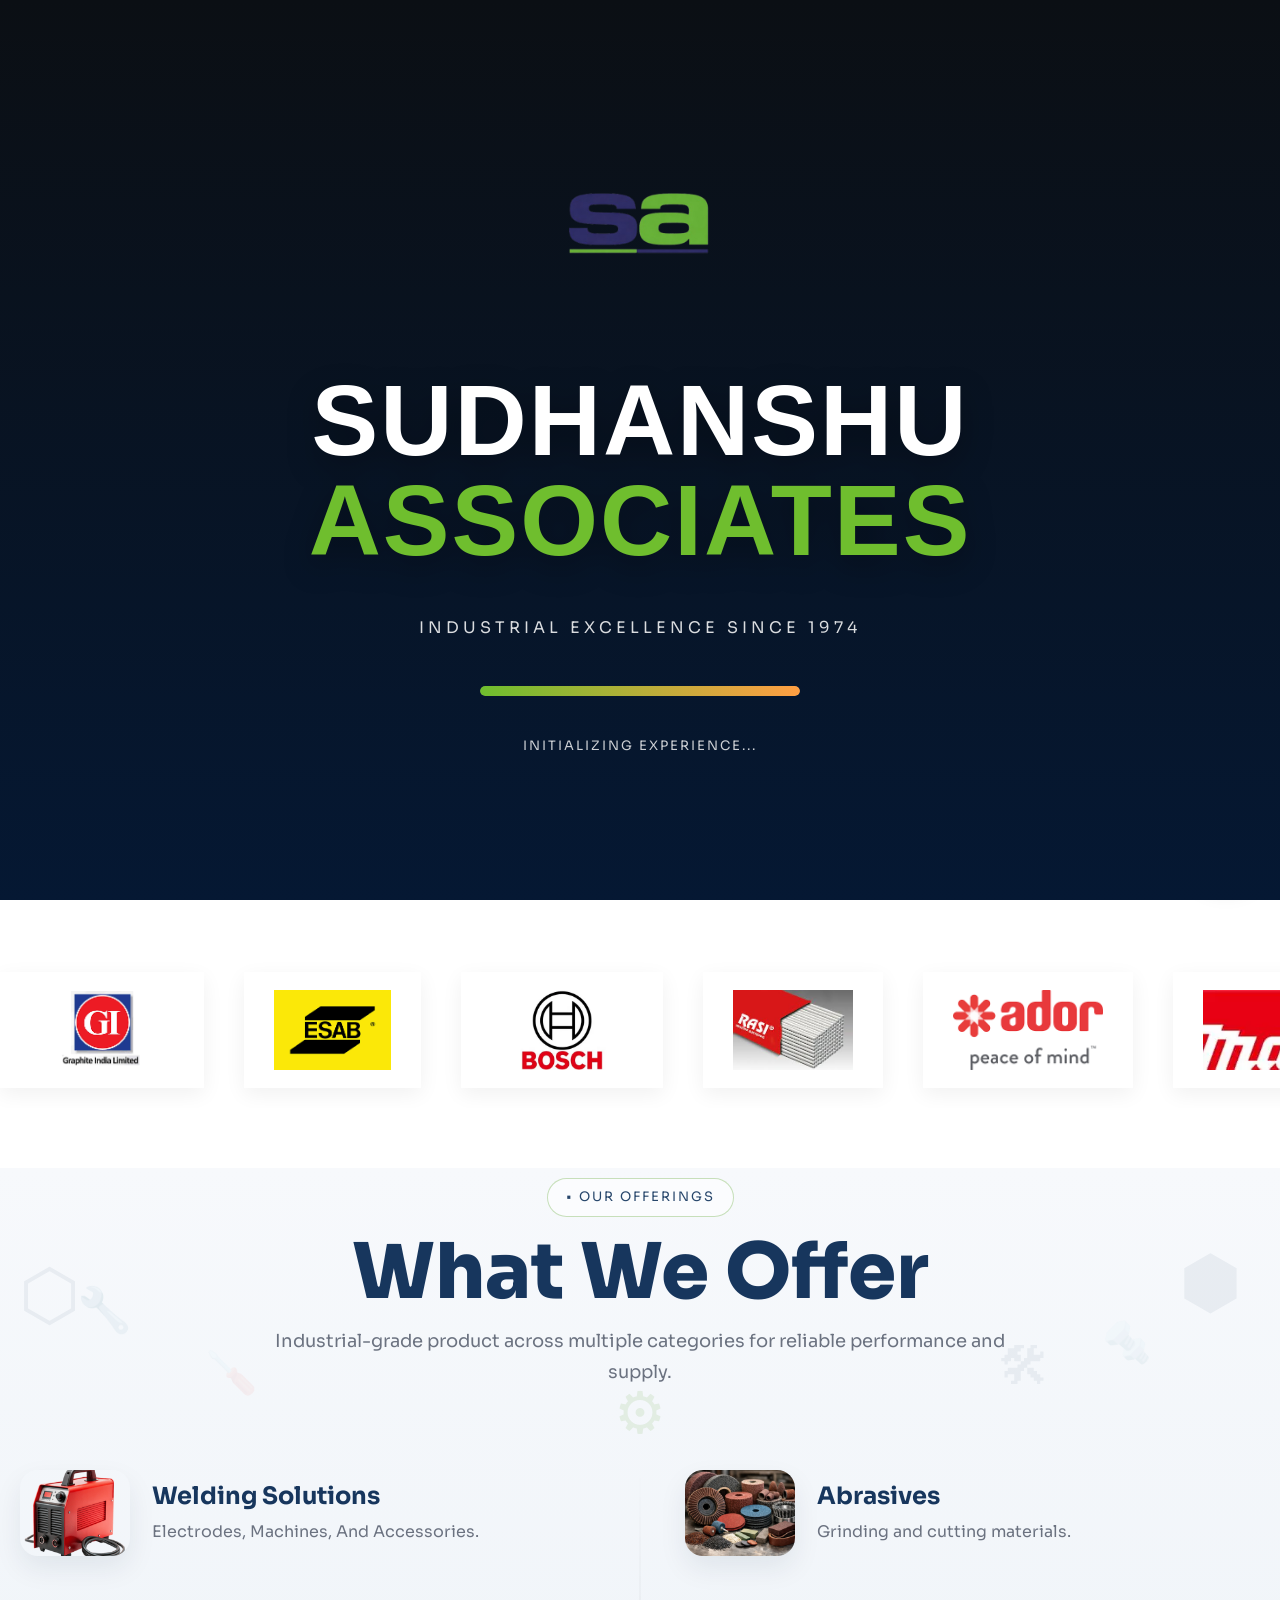
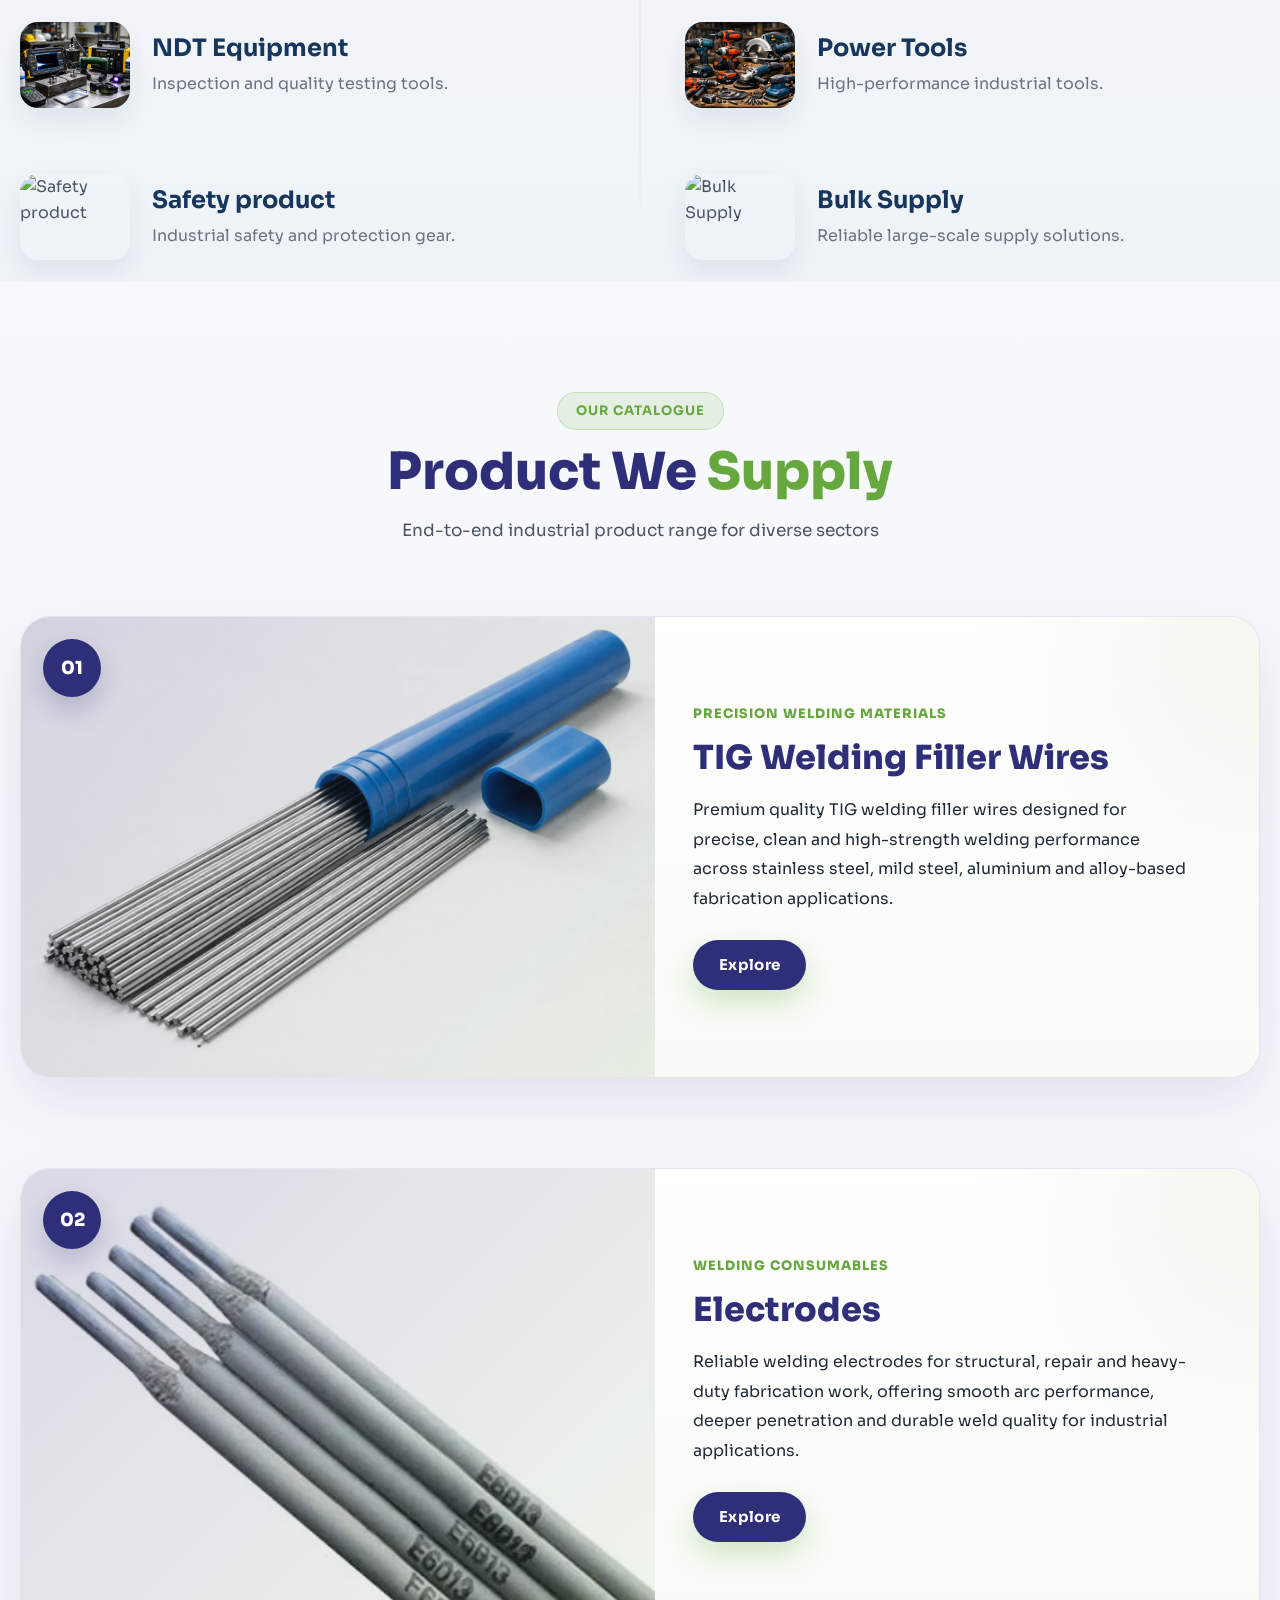
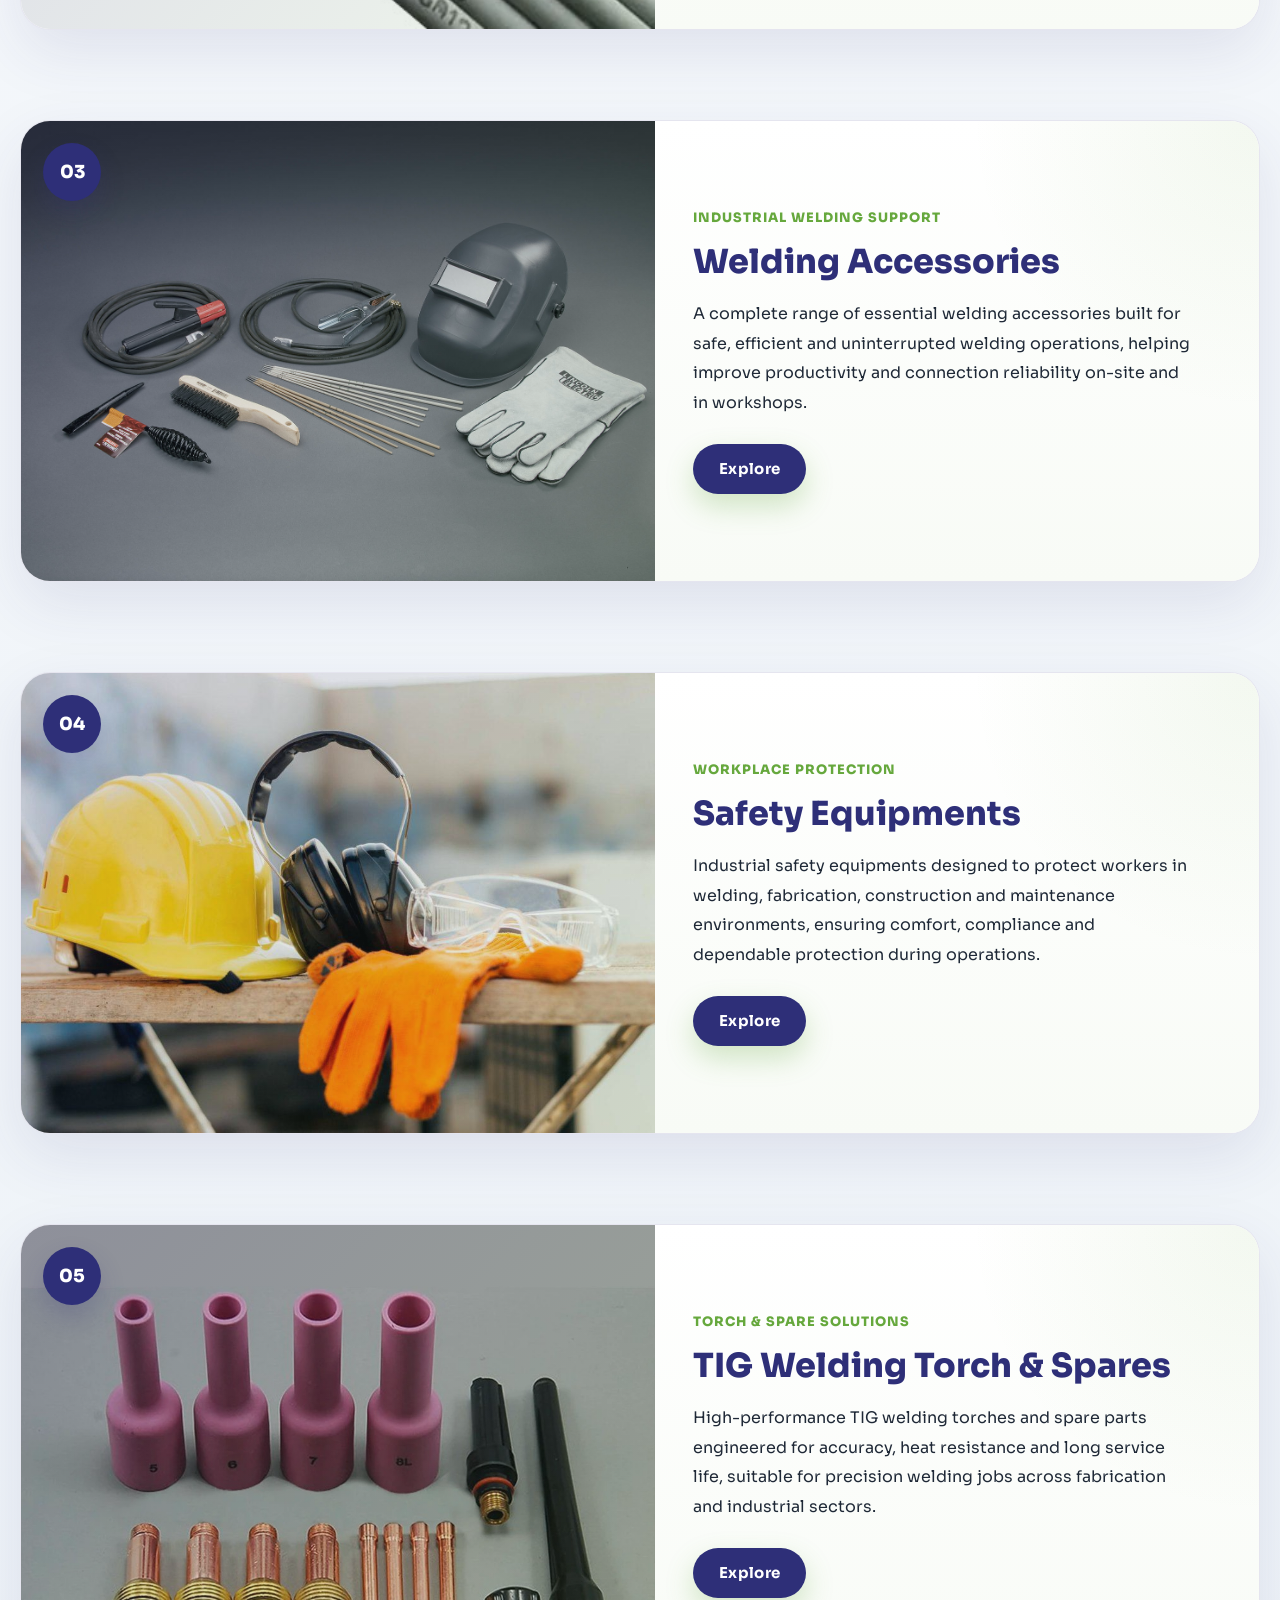
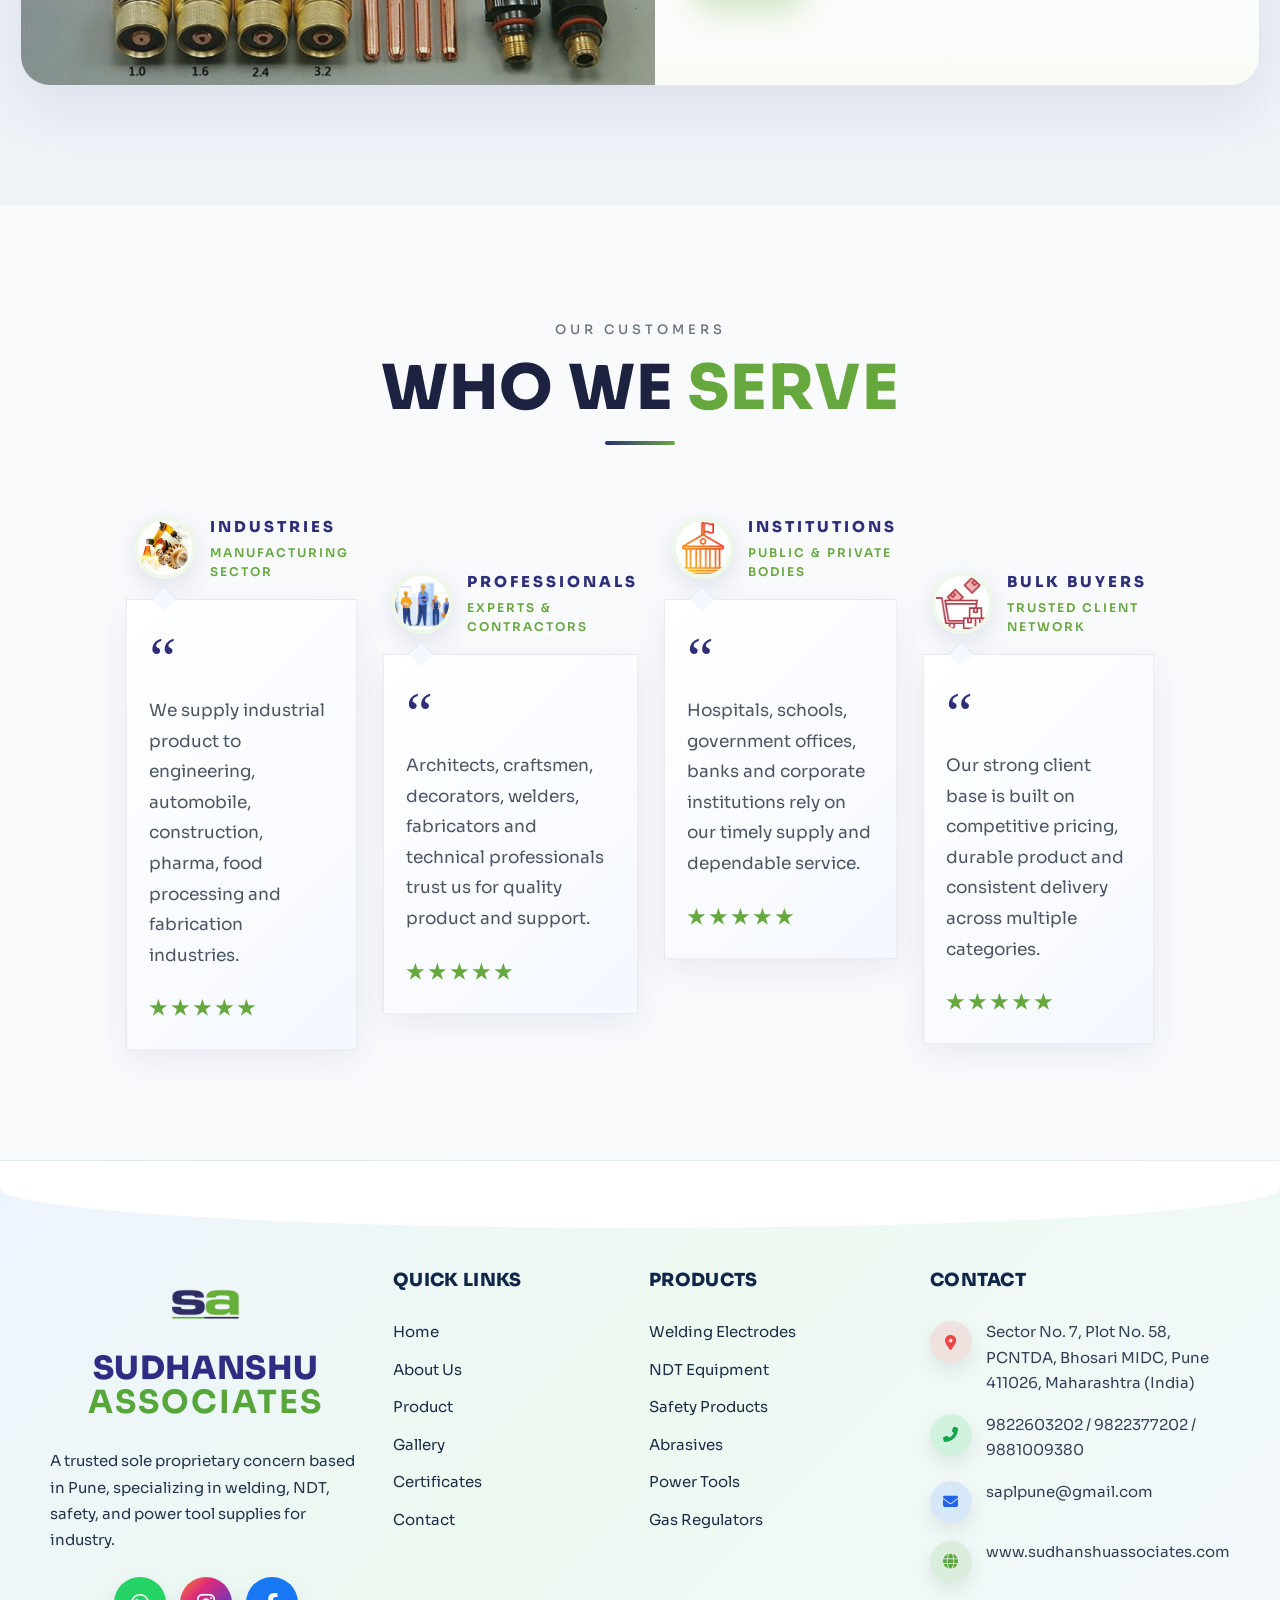
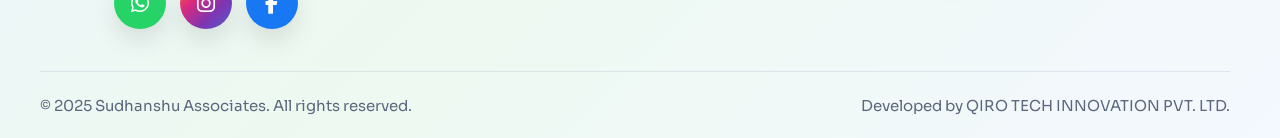
==== commit 9b91372f: "Mobile Menu Fix" ====
--- a/index.html
+++ b/index.html
@@ -27,8 +27,7 @@
   <script src="https://cdnjs.cloudflare.com/ajax/libs/three.js/r128/three.min.js"></script>
 </head>
 
-<body>\
-
+<body>
   <style>
 
     /* =========================
@@ -2819,7 +2818,7 @@
   <!-- ═══════════════════════════════════════
        BRANDS / PARTNERS MARQUEE- css: in Style.css
   ═══════════════════════════════════════ -->
-  <section class="brands-section reveal-up">
+  <section class="brands-section">
 
     <div class="brands-marquee">
       <div class="brands-track">
@@ -2883,7 +2882,7 @@
   <!-- ═══════════════════════════════════════
        ABOUT SECTION – Oval / Curve UI
   ═══════════════════════════════════════ -->
-  <section class="offer-section reveal-up" id="offerings">
+  <section class="offer-section" id="offerings">
 
     <div class="offer-bg-icons">
       <span class="bg-icon nut nut-1">⬡</span>
@@ -2908,7 +2907,7 @@
 
       <div class="offer-list">
 
-        <div class="offer-col offer-col-left reveal-up">
+        <div class="offer-col offer-col-left">
           <div class="offer-item offer-item-left">
             <img src="img/Welding tools.png" alt="Welding Solutions">
             <div class="offer-text">
@@ -2917,7 +2916,7 @@
             </div>
           </div>
 
-          <div class="offer-item offer-item-left reveal-up">
+          <div class="offer-item offer-item-left">
             <img src="img/ndt.webp" alt="NDT Equipment">
             <div class="offer-text">
               <h3>NDT Equipment</h3>
@@ -2925,7 +2924,7 @@
             </div>
           </div>
 
-          <div class="offer-item offer-item-left reveal-up">
+          <div class="offer-item offer-item-left">
             <img src="https://images.pexels.com/photos/1216589/pexels-photo-1216589.jpeg" alt="Safety product">
             <div class="offer-text">
               <h3>Safety product</h3>
@@ -2934,7 +2933,7 @@
           </div>
         </div>
 
-        <div class="offer-col offer-col-right reveal-up">
+        <div class="offer-col offer-col-right">
           <div class="offer-item offer-item-right">
             <img src="img/ab.webp" alt="Abrasives">
             <div class="offer-text">
@@ -2943,7 +2942,7 @@
             </div>
           </div>
 
-          <div class="offer-item offer-item-right reveal-up">
+          <div class="offer-item offer-item-right">
             <img src="img/power.webp" alt="Abrasives">
             <div class="offer-text">
               <h3>Power Tools</h3>
@@ -2951,7 +2950,7 @@
             </div>
           </div>
 
-          <div class="offer-item offer-item-right reveal-up">
+          <div class="offer-item offer-item-right">
             <img src="https://images.pexels.com/photos/4483610/pexels-photo-4483610.jpeg" alt="Bulk Supply">
             <div class="offer-text">
               <h3>Bulk Supply</h3>
@@ -2967,7 +2966,7 @@
   <!-- ═══════════════════════════════════════
      PRODUCT SECTION – NEW STYLE
 ═══════════════════════════════════════ -->
-  <section id="product reveal-up" class="sa-product-section">
+  <section id="product" class="sa-product-section">
     <div class="sa-product-shell">
       <div class="sa-product-header">
         <p class="sa-product-eyebrow">Our Catalogue</p>
@@ -2975,7 +2974,7 @@
         <p class="sa-product-sub">End-to-end industrial product range for diverse sectors</p>
       </div>
 
-      <div class="sa-product-stack reveal-up">
+      <div class="sa-product-stack">
 
         <!-- Card 1 -->
         <article class="sa-product-card">
@@ -3086,7 +3085,7 @@
 
 <!-- ============================================================================================ -->
   <!-- OUR CUSTOMERS / WHO WE SERVE -->
-  <section class="clients-serve-section reveal-up" id="customers">
+  <section class="clients-serve-section" id="customers">
     <div class="container">
       <div class="clients-head" data-aos="fade-up">
         <span class="mini-title">OUR CUSTOMERS</span>
@@ -3671,7 +3670,7 @@
 </script>
 
     
-<script src="script.js"></script>
+
 
 </body>
 
